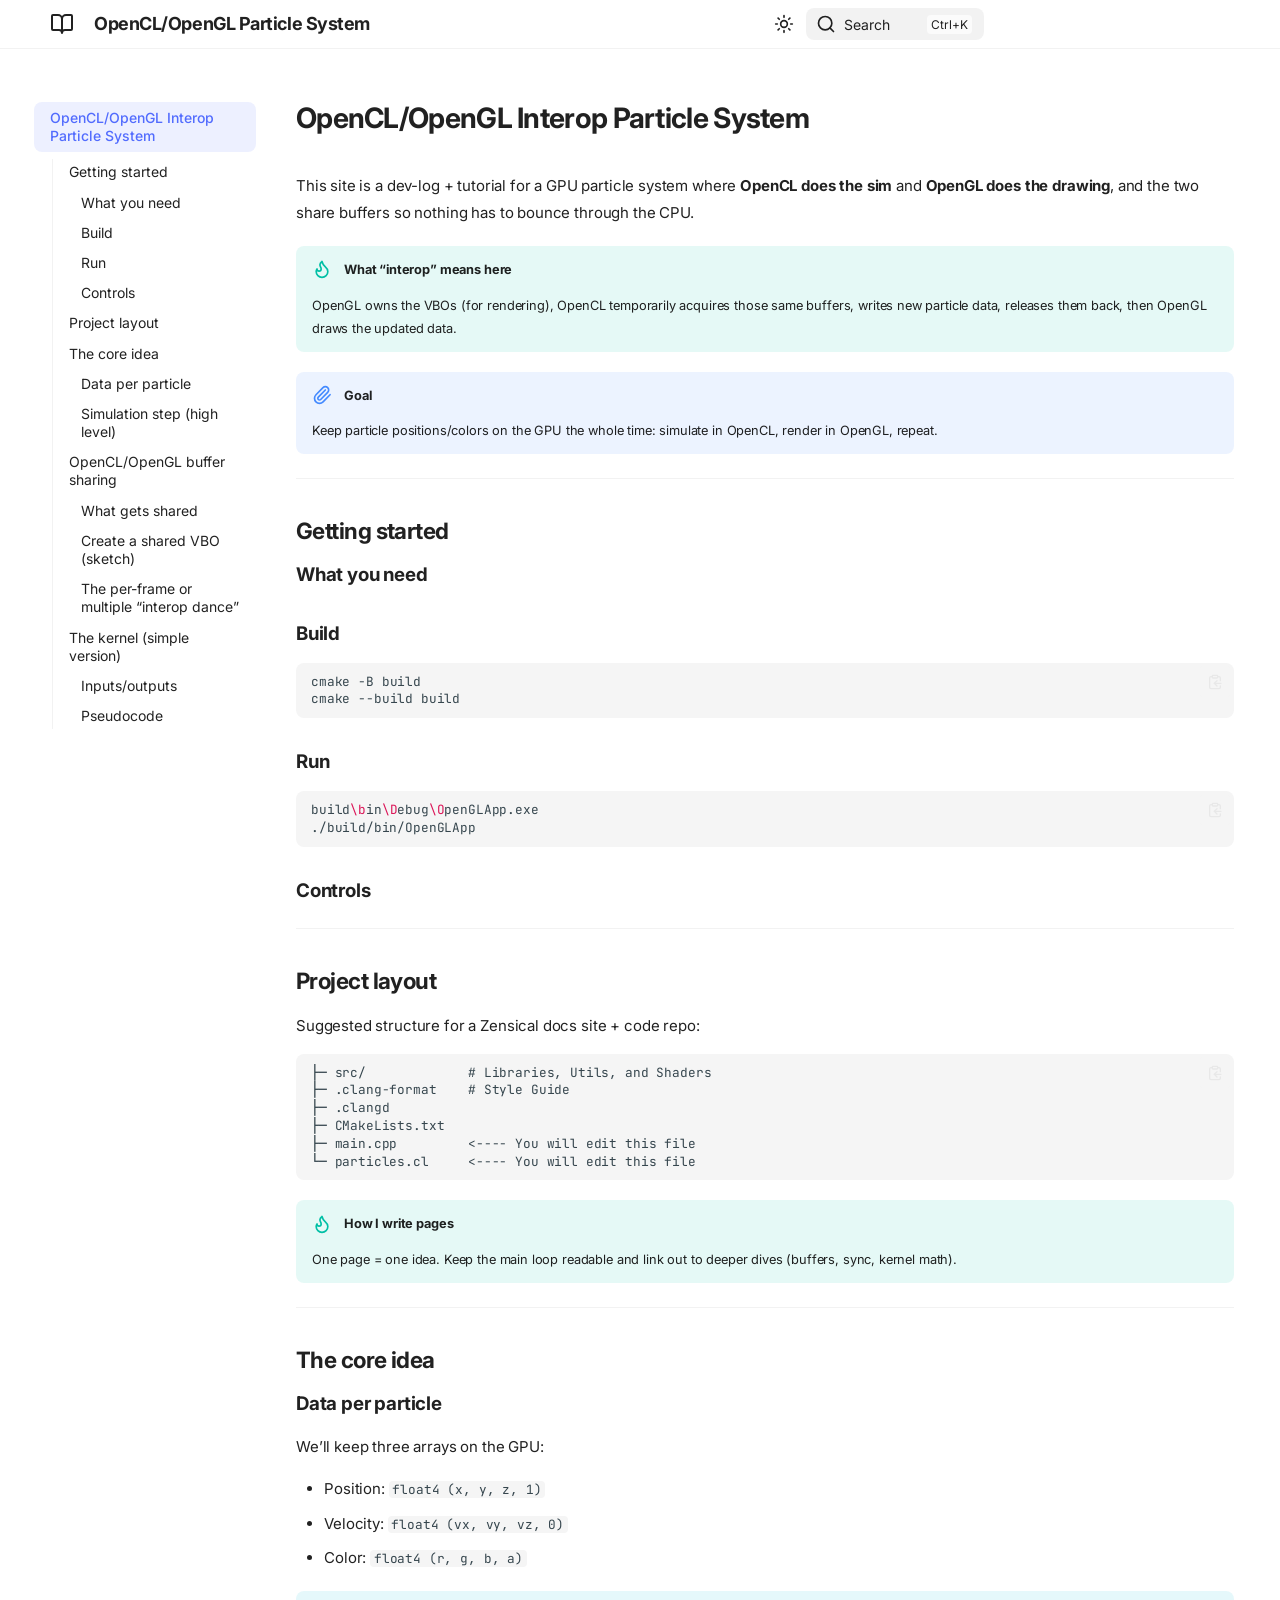
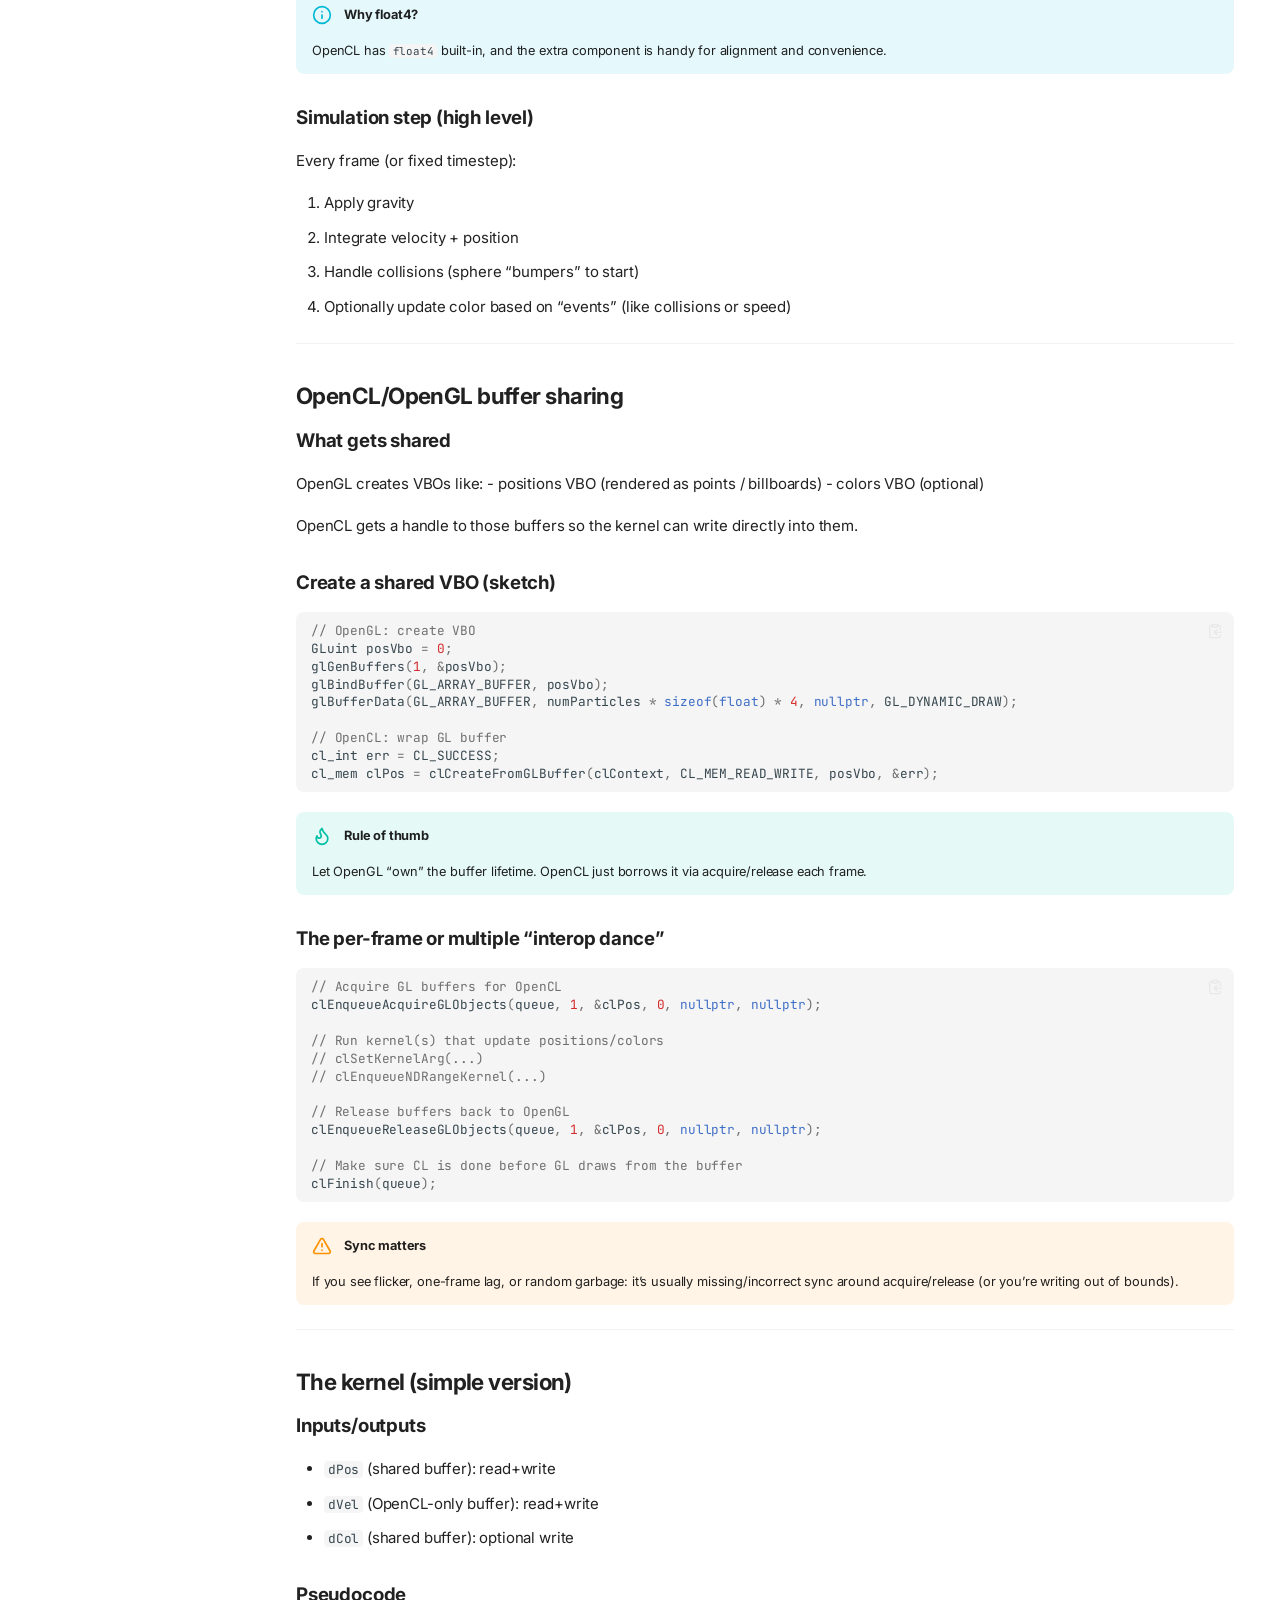
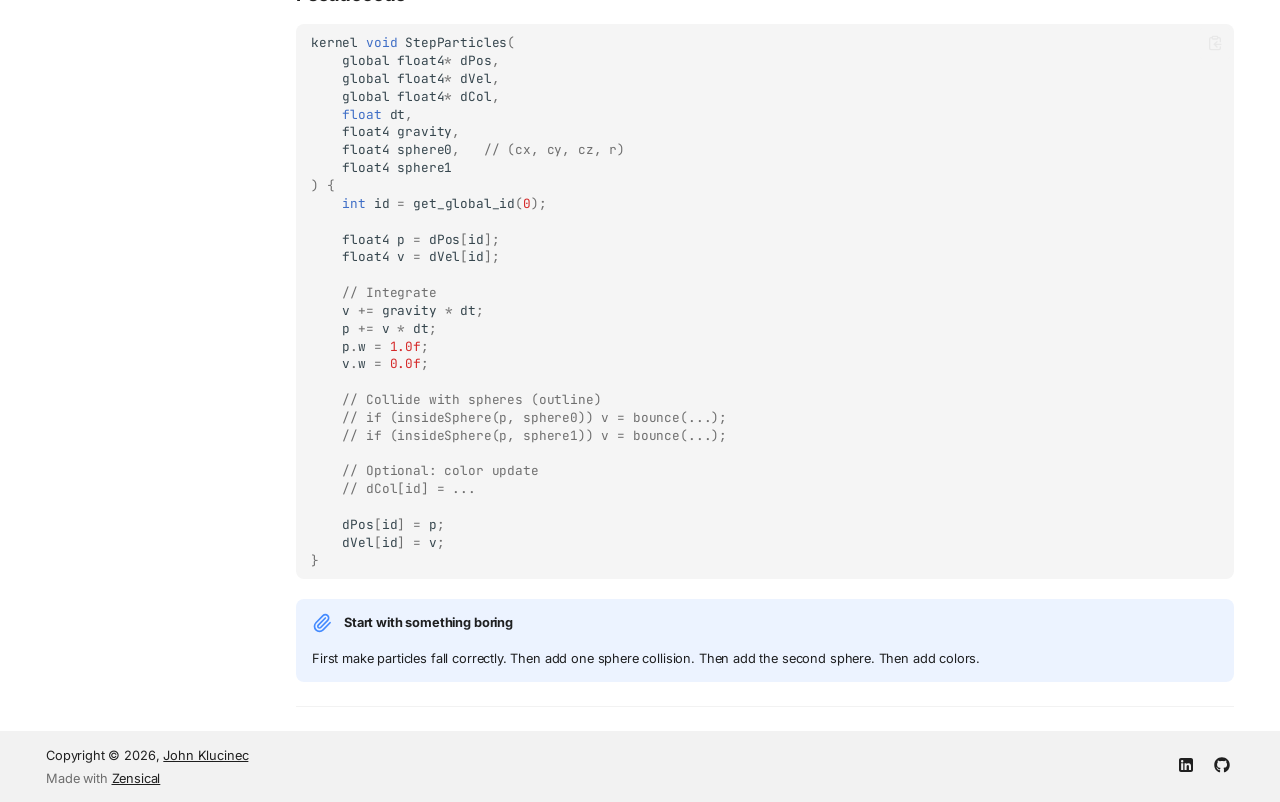
==== tutorial/site/index.html @ 59c88343 "Initial commit" ====
<!doctype html>
<html lang="en" class="no-js">
  <head>
    
      <meta charset="utf-8">
      <meta name="viewport" content="width=device-width,initial-scale=1">
      
        <meta name="description" content="Notes + walkthrough for a particle system where OpenCL updates and OpenGL renders using shared GPU buffers (interop).">
      
      
        <meta name="author" content="John Klucinec">
      
      
        <link rel="canonical" href="/">
      
      
      
      
        
      
      
      <link rel="icon" href="assets/images/favicon.png">
      <meta name="generator" content="zensical-0.0.20">
    
    
      
        <title>OpenCL/OpenGL Interop Particle System - OpenCL/OpenGL Particle System</title>
      
    
    
      
        
      
      <link rel="stylesheet" href="assets/stylesheets/modern/main.d4922b3c.min.css">
      
        
          
        
        <link rel="stylesheet" href="assets/stylesheets/modern/palette.dfe2e883.min.css">
      
      


    
    
      
    
    
      
        
        
        <link rel="preconnect" href="https://fonts.gstatic.com" crossorigin>
        <link rel="stylesheet" href="https://fonts.googleapis.com/css?family=Inter:300,300i,400,400i,500,500i,700,700i%7CJetBrains+Mono:400,400i,700,700i&display=fallback">
        <style>:root{--md-text-font:"Inter";--md-code-font:"JetBrains Mono"}</style>
      
    
    
    <script>__md_scope=new URL(".",location),__md_hash=e=>[...e].reduce(((e,t)=>(e<<5)-e+t.charCodeAt(0)),0),__md_get=(e,t=localStorage,a=__md_scope)=>JSON.parse(t.getItem(a.pathname+"."+e)),__md_set=(e,t,a=localStorage,_=__md_scope)=>{try{a.setItem(_.pathname+"."+e,JSON.stringify(t))}catch(e){}},document.documentElement.setAttribute("data-platform",navigator.platform)</script>
    
      

    
    
  </head>
  
  
    
    
      
    
    
    
    
    <body dir="ltr" data-md-color-scheme="default" data-md-color-primary="indigo" data-md-color-accent="indigo">
  
    
    <input class="md-toggle" data-md-toggle="drawer" type="checkbox" id="__drawer" autocomplete="off">
    <input class="md-toggle" data-md-toggle="search" type="checkbox" id="__search" autocomplete="off">
    <label class="md-overlay" for="__drawer"></label>
    <div data-md-component="skip">
      
        
        <a href="#openclopengl-interop-particle-system" class="md-skip">
          Skip to content
        </a>
      
    </div>
    <div data-md-component="announce">
      
    </div>
    
    
      

  

<header class="md-header md-header--shadow" data-md-component="header">
  <nav class="md-header__inner md-grid" aria-label="Header">
    <a href="" title="OpenCL&#x2f;OpenGL Particle System" class="md-header__button md-logo" aria-label="OpenCL/OpenGL Particle System" data-md-component="logo">
      
  
  <svg xmlns="http://www.w3.org/2000/svg" fill="none" stroke="currentColor" stroke-linecap="round" stroke-linejoin="round" stroke-width="2" class="lucide lucide-book-open" viewBox="0 0 24 24"><path d="M12 7v14M3 18a1 1 0 0 1-1-1V4a1 1 0 0 1 1-1h5a4 4 0 0 1 4 4 4 4 0 0 1 4-4h5a1 1 0 0 1 1 1v13a1 1 0 0 1-1 1h-6a3 3 0 0 0-3 3 3 3 0 0 0-3-3z"/></svg>

    </a>
    <label class="md-header__button md-icon" for="__drawer">
      
      <svg xmlns="http://www.w3.org/2000/svg" fill="none" stroke="currentColor" stroke-linecap="round" stroke-linejoin="round" stroke-width="2" class="lucide lucide-menu" viewBox="0 0 24 24"><path d="M4 5h16M4 12h16M4 19h16"/></svg>
    </label>
    <div class="md-header__title" data-md-component="header-title">
      <div class="md-header__ellipsis">
        <div class="md-header__topic">
          <span class="md-ellipsis">
            OpenCL/OpenGL Particle System
          </span>
        </div>
        <div class="md-header__topic" data-md-component="header-topic">
          <span class="md-ellipsis">
            
              OpenCL/OpenGL Interop Particle System
            
          </span>
        </div>
      </div>
    </div>
    
      
        <form class="md-header__option" data-md-component="palette">
  
    
    
    
    <input class="md-option" data-md-color-media="(prefers-color-scheme: light)" data-md-color-scheme="default" data-md-color-primary="indigo" data-md-color-accent="indigo"  aria-label="Switch to dark mode"  type="radio" name="__palette" id="__palette_0">
    
      <label class="md-header__button md-icon" title="Switch to dark mode" for="__palette_1" hidden>
        <svg xmlns="http://www.w3.org/2000/svg" fill="none" stroke="currentColor" stroke-linecap="round" stroke-linejoin="round" stroke-width="2" class="lucide lucide-sun" viewBox="0 0 24 24"><circle cx="12" cy="12" r="4"/><path d="M12 2v2M12 20v2M4.93 4.93l1.41 1.41M17.66 17.66l1.41 1.41M2 12h2M20 12h2M6.34 17.66l-1.41 1.41M19.07 4.93l-1.41 1.41"/></svg>
      </label>
    
  
    
    
    
    <input class="md-option" data-md-color-media="(prefers-color-scheme: dark)" data-md-color-scheme="slate" data-md-color-primary="indigo" data-md-color-accent="indigo"  aria-label="Switch to light mode"  type="radio" name="__palette" id="__palette_1">
    
      <label class="md-header__button md-icon" title="Switch to light mode" for="__palette_0" hidden>
        <svg xmlns="http://www.w3.org/2000/svg" fill="none" stroke="currentColor" stroke-linecap="round" stroke-linejoin="round" stroke-width="2" class="lucide lucide-moon" viewBox="0 0 24 24"><path d="M20.985 12.486a9 9 0 1 1-9.473-9.472c.405-.022.617.46.402.803a6 6 0 0 0 8.268 8.268c.344-.215.825-.004.803.401"/></svg>
      </label>
    
  
</form>
      
    
    
      <script>var palette=__md_get("__palette");if(palette&&palette.color){if("(prefers-color-scheme)"===palette.color.media){var media=matchMedia("(prefers-color-scheme: light)"),input=document.querySelector(media.matches?"[data-md-color-media='(prefers-color-scheme: light)']":"[data-md-color-media='(prefers-color-scheme: dark)']");palette.color.media=input.getAttribute("data-md-color-media"),palette.color.scheme=input.getAttribute("data-md-color-scheme"),palette.color.primary=input.getAttribute("data-md-color-primary"),palette.color.accent=input.getAttribute("data-md-color-accent")}for(var[key,value]of Object.entries(palette.color))document.body.setAttribute("data-md-color-"+key,value)}</script>
    
    
    
      
      
        <label class="md-header__button md-icon" for="__search">
          
          <svg xmlns="http://www.w3.org/2000/svg" fill="none" stroke="currentColor" stroke-linecap="round" stroke-linejoin="round" stroke-width="2" class="lucide lucide-search" viewBox="0 0 24 24"><path d="m21 21-4.34-4.34"/><circle cx="11" cy="11" r="8"/></svg>
        </label>
        <div class="md-search" data-md-component="search" role="dialog" aria-label="Search">
  <button type="button" class="md-search__button">
    Search
  </button>
</div>
      
    
    <div class="md-header__source">
      
    </div>
  </nav>
  
</header>
    
    <div class="md-container" data-md-component="container">
      
      
        
          
        
      
      <main class="md-main" data-md-component="main">
        <div class="md-main__inner md-grid">
          
            
              
              <div class="md-sidebar md-sidebar--primary" data-md-component="sidebar" data-md-type="navigation" >
                <div class="md-sidebar__scrollwrap">
                  <div class="md-sidebar__inner">
                    



  

<nav class="md-nav md-nav--primary md-nav--integrated" aria-label="Navigation" data-md-level="0">
  <label class="md-nav__title" for="__drawer">
    <a href="" title="OpenCL&#x2f;OpenGL Particle System" class="md-nav__button md-logo" aria-label="OpenCL/OpenGL Particle System" data-md-component="logo">
      
  
  <svg xmlns="http://www.w3.org/2000/svg" fill="none" stroke="currentColor" stroke-linecap="round" stroke-linejoin="round" stroke-width="2" class="lucide lucide-book-open" viewBox="0 0 24 24"><path d="M12 7v14M3 18a1 1 0 0 1-1-1V4a1 1 0 0 1 1-1h5a4 4 0 0 1 4 4 4 4 0 0 1 4-4h5a1 1 0 0 1 1 1v13a1 1 0 0 1-1 1h-6a3 3 0 0 0-3 3 3 3 0 0 0-3-3z"/></svg>

    </a>
    OpenCL/OpenGL Particle System
  </label>
  
  <ul class="md-nav__list" data-md-scrollfix>
    
      
      
  
  
    
  
  
  
    <li class="md-nav__item md-nav__item--active">
      
      <input class="md-nav__toggle md-toggle" type="checkbox" id="__toc">
      
      
        
      
      
        <label class="md-nav__link md-nav__link--active" for="__toc">
          
  
  
  <span class="md-ellipsis">
    
  
    OpenCL/OpenGL Interop Particle System
  

    
  </span>
  
  

          <span class="md-nav__icon md-icon"></span>
        </label>
      
      <a href="" class="md-nav__link md-nav__link--active">
        
  
  
  <span class="md-ellipsis">
    
  
    OpenCL/OpenGL Interop Particle System
  

    
  </span>
  
  

      </a>
      
        


<nav class="md-nav md-nav--secondary" aria-label="On this page">
  
  
  
    
  
  
    <label class="md-nav__title" for="__toc">
      <span class="md-nav__icon md-icon"></span>
      On this page
    </label>
    <ul class="md-nav__list" data-md-component="toc" data-md-scrollfix>
      
        <li class="md-nav__item">
  <a href="#getting-started" class="md-nav__link">
    <span class="md-ellipsis">
      
        Getting started
      
    </span>
  </a>
  
    <nav class="md-nav" aria-label="Getting started">
      <ul class="md-nav__list">
        
          <li class="md-nav__item">
  <a href="#what-you-need" class="md-nav__link">
    <span class="md-ellipsis">
      
        What you need
      
    </span>
  </a>
  
</li>
        
          <li class="md-nav__item">
  <a href="#build" class="md-nav__link">
    <span class="md-ellipsis">
      
        Build
      
    </span>
  </a>
  
</li>
        
          <li class="md-nav__item">
  <a href="#run" class="md-nav__link">
    <span class="md-ellipsis">
      
        Run
      
    </span>
  </a>
  
</li>
        
          <li class="md-nav__item">
  <a href="#controls" class="md-nav__link">
    <span class="md-ellipsis">
      
        Controls
      
    </span>
  </a>
  
</li>
        
      </ul>
    </nav>
  
</li>
      
        <li class="md-nav__item">
  <a href="#project-layout" class="md-nav__link">
    <span class="md-ellipsis">
      
        Project layout
      
    </span>
  </a>
  
</li>
      
        <li class="md-nav__item">
  <a href="#the-core-idea" class="md-nav__link">
    <span class="md-ellipsis">
      
        The core idea
      
    </span>
  </a>
  
    <nav class="md-nav" aria-label="The core idea">
      <ul class="md-nav__list">
        
          <li class="md-nav__item">
  <a href="#data-per-particle" class="md-nav__link">
    <span class="md-ellipsis">
      
        Data per particle
      
    </span>
  </a>
  
</li>
        
          <li class="md-nav__item">
  <a href="#simulation-step-high-level" class="md-nav__link">
    <span class="md-ellipsis">
      
        Simulation step (high level)
      
    </span>
  </a>
  
</li>
        
      </ul>
    </nav>
  
</li>
      
        <li class="md-nav__item">
  <a href="#openclopengl-buffer-sharing" class="md-nav__link">
    <span class="md-ellipsis">
      
        OpenCL/OpenGL buffer sharing
      
    </span>
  </a>
  
    <nav class="md-nav" aria-label="OpenCL&#x2f;OpenGL buffer sharing">
      <ul class="md-nav__list">
        
          <li class="md-nav__item">
  <a href="#what-gets-shared" class="md-nav__link">
    <span class="md-ellipsis">
      
        What gets shared
      
    </span>
  </a>
  
</li>
        
          <li class="md-nav__item">
  <a href="#create-a-shared-vbo-sketch" class="md-nav__link">
    <span class="md-ellipsis">
      
        Create a shared VBO (sketch)
      
    </span>
  </a>
  
</li>
        
          <li class="md-nav__item">
  <a href="#the-per-frame-or-multiple-interop-dance" class="md-nav__link">
    <span class="md-ellipsis">
      
        The per-frame or multiple “interop dance”
      
    </span>
  </a>
  
</li>
        
      </ul>
    </nav>
  
</li>
      
        <li class="md-nav__item">
  <a href="#the-kernel-simple-version" class="md-nav__link">
    <span class="md-ellipsis">
      
        The kernel (simple version)
      
    </span>
  </a>
  
    <nav class="md-nav" aria-label="The kernel (simple version)">
      <ul class="md-nav__list">
        
          <li class="md-nav__item">
  <a href="#inputsoutputs" class="md-nav__link">
    <span class="md-ellipsis">
      
        Inputs/outputs
      
    </span>
  </a>
  
</li>
        
          <li class="md-nav__item">
  <a href="#pseudocode" class="md-nav__link">
    <span class="md-ellipsis">
      
        Pseudocode
      
    </span>
  </a>
  
</li>
        
      </ul>
    </nav>
  
</li>
      
    </ul>
  
</nav>
      
    </li>
  

    
  </ul>
</nav>
                  </div>
                </div>
              </div>
            
            
          
          
            <div class="md-content" data-md-component="content">
              
                



  


              
              <article class="md-content__inner md-typeset">
                
                  

<!-- This page uses Zensical front matter (--- ... ---) and admonitions (!!! tip, !!! note, etc.). [web:37][web:42] -->

<h1 id="openclopengl-interop-particle-system">OpenCL/OpenGL Interop Particle System</h1>
<p>This site is a dev-log + tutorial for a GPU particle system where <strong>OpenCL does the sim</strong> and <strong>OpenGL does the drawing</strong>, and the two share buffers so nothing has to bounce through the CPU.</p>
<div class="admonition tip">
<p class="admonition-title">What “interop” means here</p>
<p>OpenGL owns the VBOs (for rendering), OpenCL temporarily acquires those same buffers, writes new particle data, releases them back, then OpenGL draws the updated data.</p>
</div>
<div class="admonition note">
<p class="admonition-title">Goal</p>
<p>Keep particle positions/colors on the GPU the whole time: simulate in OpenCL, render in OpenGL, repeat.</p>
</div>
<hr />
<h2 id="getting-started">Getting started</h2>
<h3 id="what-you-need">What you need</h3>
<h3 id="build">Build</h3>
<div class="language-bash highlight"><pre><span></span><code>cmake<span class="w"> </span>-B<span class="w"> </span>build
cmake<span class="w"> </span>--build<span class="w"> </span>build
</code></pre></div>
<h3 id="run">Run</h3>
<div class="language-bash highlight"><pre><span></span><code>build<span class="se">\b</span>in<span class="se">\D</span>ebug<span class="se">\O</span>penGLApp.exe
./build/bin/OpenGLApp
</code></pre></div>
<h3 id="controls">Controls</h3>
<hr />
<h2 id="project-layout">Project layout</h2>
<p>Suggested structure for a Zensical docs site + code repo:</p>
<div class="language-text highlight"><pre><span></span><code>├─ src/             # Libraries, Utils, and Shaders
├─ .clang-format    # Style Guide
├─ .clangd              
├─ CMakeLists.txt
├─ main.cpp         &lt;---- You will edit this file
└─ particles.cl     &lt;---- You will edit this file   
</code></pre></div>
<div class="admonition tip">
<p class="admonition-title">How I write pages</p>
<p>One page = one idea. Keep the main loop readable and link out to deeper dives (buffers, sync, kernel math).</p>
</div>
<hr />
<h2 id="the-core-idea">The core idea</h2>
<h3 id="data-per-particle">Data per particle</h3>
<p>We’ll keep three arrays on the GPU:</p>
<ul>
<li>Position: <code>float4 (x, y, z, 1)</code></li>
<li>Velocity: <code>float4 (vx, vy, vz, 0)</code></li>
<li>Color: <code>float4 (r, g, b, a)</code></li>
</ul>
<div class="admonition info">
<p class="admonition-title">Why float4?</p>
<p>OpenCL has <code>float4</code> built-in, and the extra component is handy for alignment and convenience.</p>
</div>
<h3 id="simulation-step-high-level">Simulation step (high level)</h3>
<p>Every frame (or fixed timestep):</p>
<ol>
<li>Apply gravity</li>
<li>Integrate velocity + position</li>
<li>Handle collisions (sphere “bumpers” to start)</li>
<li>Optionally update color based on “events” (like collisions or speed)</li>
</ol>
<hr />
<h2 id="openclopengl-buffer-sharing">OpenCL/OpenGL buffer sharing</h2>
<h3 id="what-gets-shared">What gets shared</h3>
<p>OpenGL creates VBOs like:
- positions VBO (rendered as points / billboards)
- colors VBO (optional)</p>
<p>OpenCL gets a handle to those buffers so the kernel can write directly into them.</p>
<h3 id="create-a-shared-vbo-sketch">Create a shared VBO (sketch)</h3>
<div class="language-cpp highlight"><pre><span></span><code><span class="c1">// OpenGL: create VBO</span>
<span class="n">GLuint</span><span class="w"> </span><span class="n">posVbo</span><span class="w"> </span><span class="o">=</span><span class="w"> </span><span class="mi">0</span><span class="p">;</span>
<span class="n">glGenBuffers</span><span class="p">(</span><span class="mi">1</span><span class="p">,</span><span class="w"> </span><span class="o">&amp;</span><span class="n">posVbo</span><span class="p">);</span>
<span class="n">glBindBuffer</span><span class="p">(</span><span class="n">GL_ARRAY_BUFFER</span><span class="p">,</span><span class="w"> </span><span class="n">posVbo</span><span class="p">);</span>
<span class="n">glBufferData</span><span class="p">(</span><span class="n">GL_ARRAY_BUFFER</span><span class="p">,</span><span class="w"> </span><span class="n">numParticles</span><span class="w"> </span><span class="o">*</span><span class="w"> </span><span class="k">sizeof</span><span class="p">(</span><span class="kt">float</span><span class="p">)</span><span class="w"> </span><span class="o">*</span><span class="w"> </span><span class="mi">4</span><span class="p">,</span><span class="w"> </span><span class="k">nullptr</span><span class="p">,</span><span class="w"> </span><span class="n">GL_DYNAMIC_DRAW</span><span class="p">);</span>

<span class="c1">// OpenCL: wrap GL buffer</span>
<span class="n">cl_int</span><span class="w"> </span><span class="n">err</span><span class="w"> </span><span class="o">=</span><span class="w"> </span><span class="n">CL_SUCCESS</span><span class="p">;</span>
<span class="n">cl_mem</span><span class="w"> </span><span class="n">clPos</span><span class="w"> </span><span class="o">=</span><span class="w"> </span><span class="n">clCreateFromGLBuffer</span><span class="p">(</span><span class="n">clContext</span><span class="p">,</span><span class="w"> </span><span class="n">CL_MEM_READ_WRITE</span><span class="p">,</span><span class="w"> </span><span class="n">posVbo</span><span class="p">,</span><span class="w"> </span><span class="o">&amp;</span><span class="n">err</span><span class="p">);</span>
</code></pre></div>
<div class="admonition tip">
<p class="admonition-title">Rule of thumb</p>
<p>Let OpenGL “own” the buffer lifetime. OpenCL just borrows it via acquire/release each frame.</p>
</div>
<h3 id="the-per-frame-or-multiple-interop-dance">The per-frame or multiple “interop dance”</h3>
<div class="language-cpp highlight"><pre><span></span><code><span class="c1">// Acquire GL buffers for OpenCL</span>
<span class="n">clEnqueueAcquireGLObjects</span><span class="p">(</span><span class="n">queue</span><span class="p">,</span><span class="w"> </span><span class="mi">1</span><span class="p">,</span><span class="w"> </span><span class="o">&amp;</span><span class="n">clPos</span><span class="p">,</span><span class="w"> </span><span class="mi">0</span><span class="p">,</span><span class="w"> </span><span class="k">nullptr</span><span class="p">,</span><span class="w"> </span><span class="k">nullptr</span><span class="p">);</span>

<span class="c1">// Run kernel(s) that update positions/colors</span>
<span class="c1">// clSetKernelArg(...)</span>
<span class="c1">// clEnqueueNDRangeKernel(...)</span>

<span class="c1">// Release buffers back to OpenGL</span>
<span class="n">clEnqueueReleaseGLObjects</span><span class="p">(</span><span class="n">queue</span><span class="p">,</span><span class="w"> </span><span class="mi">1</span><span class="p">,</span><span class="w"> </span><span class="o">&amp;</span><span class="n">clPos</span><span class="p">,</span><span class="w"> </span><span class="mi">0</span><span class="p">,</span><span class="w"> </span><span class="k">nullptr</span><span class="p">,</span><span class="w"> </span><span class="k">nullptr</span><span class="p">);</span>

<span class="c1">// Make sure CL is done before GL draws from the buffer</span>
<span class="n">clFinish</span><span class="p">(</span><span class="n">queue</span><span class="p">);</span>
</code></pre></div>
<div class="admonition warning">
<p class="admonition-title">Sync matters</p>
<p>If you see flicker, one-frame lag, or random garbage: it’s usually missing/incorrect sync around acquire/release (or you’re writing out of bounds).</p>
</div>
<hr />
<h2 id="the-kernel-simple-version">The kernel (simple version)</h2>
<h3 id="inputsoutputs">Inputs/outputs</h3>
<ul>
<li><code>dPos</code> (shared buffer): read+write</li>
<li><code>dVel</code> (OpenCL-only buffer): read+write</li>
<li><code>dCol</code> (shared buffer): optional write</li>
</ul>
<h3 id="pseudocode">Pseudocode</h3>
<div class="language-c highlight"><pre><span></span><code><span class="n">kernel</span><span class="w"> </span><span class="kt">void</span><span class="w"> </span><span class="n">StepParticles</span><span class="p">(</span>
<span class="w">    </span><span class="n">global</span><span class="w"> </span><span class="n">float4</span><span class="o">*</span><span class="w"> </span><span class="n">dPos</span><span class="p">,</span>
<span class="w">    </span><span class="n">global</span><span class="w"> </span><span class="n">float4</span><span class="o">*</span><span class="w"> </span><span class="n">dVel</span><span class="p">,</span>
<span class="w">    </span><span class="n">global</span><span class="w"> </span><span class="n">float4</span><span class="o">*</span><span class="w"> </span><span class="n">dCol</span><span class="p">,</span>
<span class="w">    </span><span class="kt">float</span><span class="w"> </span><span class="n">dt</span><span class="p">,</span>
<span class="w">    </span><span class="n">float4</span><span class="w"> </span><span class="n">gravity</span><span class="p">,</span>
<span class="w">    </span><span class="n">float4</span><span class="w"> </span><span class="n">sphere0</span><span class="p">,</span><span class="w">   </span><span class="c1">// (cx, cy, cz, r)</span>
<span class="w">    </span><span class="n">float4</span><span class="w"> </span><span class="n">sphere1</span>
<span class="p">)</span><span class="w"> </span><span class="p">{</span>
<span class="w">    </span><span class="kt">int</span><span class="w"> </span><span class="n">id</span><span class="w"> </span><span class="o">=</span><span class="w"> </span><span class="n">get_global_id</span><span class="p">(</span><span class="mi">0</span><span class="p">);</span>

<span class="w">    </span><span class="n">float4</span><span class="w"> </span><span class="n">p</span><span class="w"> </span><span class="o">=</span><span class="w"> </span><span class="n">dPos</span><span class="p">[</span><span class="n">id</span><span class="p">];</span>
<span class="w">    </span><span class="n">float4</span><span class="w"> </span><span class="n">v</span><span class="w"> </span><span class="o">=</span><span class="w"> </span><span class="n">dVel</span><span class="p">[</span><span class="n">id</span><span class="p">];</span>

<span class="w">    </span><span class="c1">// Integrate</span>
<span class="w">    </span><span class="n">v</span><span class="w"> </span><span class="o">+=</span><span class="w"> </span><span class="n">gravity</span><span class="w"> </span><span class="o">*</span><span class="w"> </span><span class="n">dt</span><span class="p">;</span>
<span class="w">    </span><span class="n">p</span><span class="w"> </span><span class="o">+=</span><span class="w"> </span><span class="n">v</span><span class="w"> </span><span class="o">*</span><span class="w"> </span><span class="n">dt</span><span class="p">;</span>
<span class="w">    </span><span class="n">p</span><span class="p">.</span><span class="n">w</span><span class="w"> </span><span class="o">=</span><span class="w"> </span><span class="mf">1.0f</span><span class="p">;</span>
<span class="w">    </span><span class="n">v</span><span class="p">.</span><span class="n">w</span><span class="w"> </span><span class="o">=</span><span class="w"> </span><span class="mf">0.0f</span><span class="p">;</span>

<span class="w">    </span><span class="c1">// Collide with spheres (outline)</span>
<span class="w">    </span><span class="c1">// if (insideSphere(p, sphere0)) v = bounce(...);</span>
<span class="w">    </span><span class="c1">// if (insideSphere(p, sphere1)) v = bounce(...);</span>

<span class="w">    </span><span class="c1">// Optional: color update</span>
<span class="w">    </span><span class="c1">// dCol[id] = ...</span>

<span class="w">    </span><span class="n">dPos</span><span class="p">[</span><span class="n">id</span><span class="p">]</span><span class="w"> </span><span class="o">=</span><span class="w"> </span><span class="n">p</span><span class="p">;</span>
<span class="w">    </span><span class="n">dVel</span><span class="p">[</span><span class="n">id</span><span class="p">]</span><span class="w"> </span><span class="o">=</span><span class="w"> </span><span class="n">v</span><span class="p">;</span>
<span class="p">}</span>
</code></pre></div>
<div class="admonition note">
<p class="admonition-title">Start with something boring</p>
<p>First make particles fall correctly. Then add one sphere collision. Then add the second sphere. Then add colors.</p>
</div>
<hr />









  
  






                
              </article>
            </div>
          
          
  <script>var tabs=__md_get("__tabs");if(Array.isArray(tabs))e:for(var set of document.querySelectorAll(".tabbed-set")){var labels=set.querySelector(".tabbed-labels");for(var tab of tabs)for(var label of labels.getElementsByTagName("label"))if(label.innerText.trim()===tab){var input=document.getElementById(label.htmlFor);input.checked=!0;continue e}}</script>

<script>var target=document.getElementById(location.hash.slice(1));target&&target.name&&(target.checked=target.name.startsWith("__tabbed_"))</script>
        </div>
        
          <button type="button" class="md-top md-icon" data-md-component="top" hidden>
  
  <svg xmlns="http://www.w3.org/2000/svg" fill="none" stroke="currentColor" stroke-linecap="round" stroke-linejoin="round" stroke-width="2" class="lucide lucide-circle-arrow-up" viewBox="0 0 24 24"><circle cx="12" cy="12" r="10"/><path d="m16 12-4-4-4 4M12 16V8"/></svg>
  Back to top
</button>
        
      </main>
      
        <footer class="md-footer">
  
    
  
  <div class="md-footer-meta md-typeset">
    <div class="md-footer-meta__inner md-grid">
      <div class="md-copyright">
  
    <div class="md-copyright__highlight">
      Copyright &copy; 2026, <a href="https://www.linkedin.com/in/john-klucinec/">John Klucinec</a>

    </div>
  
  
    Made with
    <a href="https://zensical.org/" target="_blank" rel="noopener">
      Zensical
    </a>
  
</div>
      
        
<div class="md-social">
  
    
    
    
    
      
      
    
    <a href="https://www.linkedin.com/in/john-klucinec/" target="_blank" rel="noopener" title="www.linkedin.com" class="md-social__link">
      <svg xmlns="http://www.w3.org/2000/svg" viewBox="0 0 448 512"><!--! Font Awesome Free 7.1.0 by @fontawesome - https://fontawesome.com License - https://fontawesome.com/license/free (Icons: CC BY 4.0, Fonts: SIL OFL 1.1, Code: MIT License) Copyright 2025 Fonticons, Inc.--><path fill="currentColor" d="M64 32C28.7 32 0 60.7 0 96v320c0 35.3 28.7 64 64 64h320c35.3 0 64-28.7 64-64V96c0-35.3-28.7-64-64-64zm5 170.2h66.5V416H69zm71.7-67.7a38.5 38.5 0 1 1-77 0 38.5 38.5 0 1 1 77 0M317.9 416V312c0-24.8-.5-56.7-34.5-56.7-34.6 0-39.9 27-39.9 54.9V416h-66.4V202.2h63.7v29.2h.9c8.9-16.8 30.6-34.5 62.9-34.5 67.2 0 79.7 44.3 79.7 101.9V416z"/></svg>
    </a>
  
    
    
    
    
      
      
    
    <a href="https://johnklucinec.vercel.app/" target="_blank" rel="noopener" title="johnklucinec.vercel.app" class="md-social__link">
      <svg xmlns="http://www.w3.org/2000/svg" viewBox="0 0 512 512"><!--! Font Awesome Free 7.1.0 by @fontawesome - https://fontawesome.com License - https://fontawesome.com/license/free (Icons: CC BY 4.0, Fonts: SIL OFL 1.1, Code: MIT License) Copyright 2025 Fonticons, Inc.--><path fill="currentColor" d="M173.9 397.4c0 2-2.3 3.6-5.2 3.6-3.3.3-5.6-1.3-5.6-3.6 0-2 2.3-3.6 5.2-3.6 3-.3 5.6 1.3 5.6 3.6m-31.1-4.5c-.7 2 1.3 4.3 4.3 4.9 2.6 1 5.6 0 6.2-2s-1.3-4.3-4.3-5.2c-2.6-.7-5.5.3-6.2 2.3m44.2-1.7c-2.9.7-4.9 2.6-4.6 4.9.3 2 2.9 3.3 5.9 2.6 2.9-.7 4.9-2.6 4.6-4.6-.3-1.9-3-3.2-5.9-2.9M252.8 8C114.1 8 8 113.3 8 252c0 110.9 69.8 205.8 169.5 239.2 12.8 2.3 17.3-5.6 17.3-12.1 0-6.2-.3-40.4-.3-61.4 0 0-70 15-84.7-29.8 0 0-11.4-29.1-27.8-36.6 0 0-22.9-15.7 1.6-15.4 0 0 24.9 2 38.6 25.8 21.9 38.6 58.6 27.5 72.9 20.9 2.3-16 8.8-27.1 16-33.7-55.9-6.2-112.3-14.3-112.3-110.5 0-27.5 7.6-41.3 23.6-58.9-2.6-6.5-11.1-33.3 2.6-67.9 20.9-6.5 69 27 69 27 20-5.6 41.5-8.5 62.8-8.5s42.8 2.9 62.8 8.5c0 0 48.1-33.6 69-27 13.7 34.7 5.2 61.4 2.6 67.9 16 17.7 25.8 31.5 25.8 58.9 0 96.5-58.9 104.2-114.8 110.5 9.2 7.9 17 22.9 17 46.4 0 33.7-.3 75.4-.3 83.6 0 6.5 4.6 14.4 17.3 12.1C436.2 457.8 504 362.9 504 252 504 113.3 391.5 8 252.8 8M105.2 352.9c-1.3 1-1 3.3.7 5.2 1.6 1.6 3.9 2.3 5.2 1 1.3-1 1-3.3-.7-5.2-1.6-1.6-3.9-2.3-5.2-1m-10.8-8.1c-.7 1.3.3 2.9 2.3 3.9 1.6 1 3.6.7 4.3-.7.7-1.3-.3-2.9-2.3-3.9-2-.6-3.6-.3-4.3.7m32.4 35.6c-1.6 1.3-1 4.3 1.3 6.2 2.3 2.3 5.2 2.6 6.5 1 1.3-1.3.7-4.3-1.3-6.2-2.2-2.3-5.2-2.6-6.5-1m-11.4-14.7c-1.6 1-1.6 3.6 0 5.9s4.3 3.3 5.6 2.3c1.6-1.3 1.6-3.9 0-6.2-1.4-2.3-4-3.3-5.6-2"/></svg>
    </a>
  
</div>
      
    </div>
  </div>
</footer>
      
    </div>
    <div class="md-dialog" data-md-component="dialog">
      <div class="md-dialog__inner md-typeset"></div>
    </div>
    
    
    
      
      
      
      <script id="__config" type="application/json">{"annotate":null,"base":".","features":["announce.dismiss","content.code.annotate","content.code.copy","content.code.select","content.footnote.tooltips","content.tabs.link","content.tooltips","navigation.footer","navigation.indexes","navigation.instant","navigation.instant.prefetch","navigation.path","navigation.sections","navigation.top","navigation.tracking","search.highlight","toc.integrate"],"search":"assets/javascripts/workers/search.e2d2d235.min.js","tags":null,"translations":{"clipboard.copied":"Copied to clipboard","clipboard.copy":"Copy to clipboard","search.result.more.one":"1 more on this page","search.result.more.other":"# more on this page","search.result.none":"No matching documents","search.result.one":"1 matching document","search.result.other":"# matching documents","search.result.placeholder":"Type to start searching","search.result.term.missing":"Missing","select.version":"Select version"},"version":null}</script>
    
    
      <script src="assets/javascripts/bundle.8ffeb9c9.min.js"></script>
      
    
  </body>
</html>
---- tutorial/site/assets/stylesheets/modern/main.d4922b3c.min.css ----
@charset "UTF-8";html{-webkit-text-size-adjust:none;-moz-text-size-adjust:none;text-size-adjust:none;box-sizing:border-box}*,:after,:before{box-sizing:inherit}@media (prefers-reduced-motion){*,:after,:before{transition:none!important}}body{margin:0}a,button,input,label{-webkit-tap-highlight-color:transparent}a{color:inherit;text-decoration:none}hr{border:0;box-sizing:initial;display:block;height:.05rem;overflow:visible;padding:0}small{font-size:80%}sub,sup{line-height:1em}img{border-style:none}table{border-collapse:initial;border-spacing:0}td,th{font-weight:400;vertical-align:top}button{background:#0000;border:0;font-family:inherit;font-size:inherit;margin:0;padding:0}input{border:0;outline:none}:root{--md-primary-fg-color:#4051b5;--md-primary-fg-color--light:#5d6cc0;--md-primary-fg-color--dark:#303fa1;--md-primary-bg-color:#fff;--md-primary-bg-color--light:#ffffffb3;--md-accent-fg-color:#526cfe;--md-accent-fg-color--transparent:#526cfe1a;--md-accent-bg-color:#fff;--md-accent-bg-color--light:#ffffffb3}[data-md-color-scheme=default]{color-scheme:light}[data-md-color-scheme=default] img[src$="#gh-dark-mode-only"],[data-md-color-scheme=default] img[src$="#only-dark"]{display:none}:root,[data-md-color-scheme=default]{--md-hue:225deg;--md-default-fg-color:#000000de;--md-default-fg-color--light:#0000008c;--md-default-fg-color--lighter:#00000052;--md-default-fg-color--lightest:#0000000d;--md-default-bg-color:#fff;--md-default-bg-color--light:#ffffffb3;--md-default-bg-color--lighter:#ffffff4d;--md-default-bg-color--lightest:#ffffff1f;--md-code-fg-color:#36464e;--md-code-bg-color:#f5f5f5;--md-code-bg-color--light:#f5f5f5b3;--md-code-bg-color--lighter:#f5f5f54d;--md-code-hl-color:#4287ff;--md-code-hl-color--light:#4287ff1a;--md-code-hl-number-color:#d52a2a;--md-code-hl-special-color:#db1457;--md-code-hl-function-color:#a846b9;--md-code-hl-constant-color:#6e59d9;--md-code-hl-keyword-color:#3f6ec6;--md-code-hl-string-color:#1c7d4d;--md-code-hl-name-color:var(--md-code-fg-color);--md-code-hl-operator-color:var(--md-default-fg-color--light);--md-code-hl-punctuation-color:var(--md-default-fg-color--light);--md-code-hl-comment-color:var(--md-default-fg-color--light);--md-code-hl-generic-color:var(--md-default-fg-color--light);--md-code-hl-variable-color:var(--md-default-fg-color--light);--md-typeset-color:var(--md-default-fg-color);--md-typeset-a-color:var(--md-primary-fg-color);--md-typeset-del-color:#f5503d26;--md-typeset-ins-color:#0bd57026;--md-typeset-kbd-color:#fafafa;--md-typeset-kbd-accent-color:#fff;--md-typeset-kbd-border-color:#b8b8b8;--md-typeset-mark-color:#ffff0080;--md-typeset-table-color:#0000001f;--md-typeset-table-color--light:rgba(0,0,0,.035);--md-admonition-fg-color:var(--md-default-fg-color);--md-admonition-bg-color:var(--md-default-bg-color);--md-warning-fg-color:#000000de;--md-warning-bg-color:#ff9;--md-shadow-z1:0 0.2rem 0.5rem #0000000d,0 0 0.05rem #0000001a;--md-shadow-z2:0 0.2rem 0.5rem #0000001a,0 0 0.05rem #00000040;--md-shadow-z3:0 0.2rem 0.5rem #0003,0 0 0.05rem #00000059;--color-foreground:0 0 0;--color-background:255 255 255;--color-background-subtle:240 240 240;--color-backdrop:255 255 255}.md-icon svg{fill:currentcolor;display:block;height:1.2rem;width:1.2rem}.md-icon svg.lucide{fill:#0000;stroke:currentcolor}body{-webkit-font-smoothing:antialiased;-moz-osx-font-smoothing:grayscale;--md-text-font-family:var(--md-text-font,_),-apple-system,BlinkMacSystemFont,Helvetica,Arial,sans-serif;--md-code-font-family:var(--md-code-font,_),SFMono-Regular,Consolas,Menlo,monospace}aside,body,input{font-feature-settings:"kern","liga";color:var(--md-typeset-color);font-family:var(--md-text-font-family)}code,kbd,pre{font-feature-settings:"kern";font-family:var(--md-code-font-family)}:root{--md-typeset-table-sort-icon:url('data:image/svg+xml;charset=utf-8,<svg xmlns="http://www.w3.org/2000/svg" fill="none" stroke="currentColor" stroke-linecap="round" stroke-linejoin="round" stroke-width="2" class="lucide lucide-arrow-down-up" viewBox="0 0 24 24"><path d="m3 16 4 4 4-4m-4 4V4m14 4-4-4-4 4m4-4v16"/></svg>');--md-typeset-table-sort-icon--asc:url('data:image/svg+xml;charset=utf-8,<svg xmlns="http://www.w3.org/2000/svg" fill="none" stroke="currentColor" stroke-linecap="round" stroke-linejoin="round" stroke-width="2" class="lucide lucide-arrow-down-narrow-wide" viewBox="0 0 24 24"><path d="m3 16 4 4 4-4m-4 4V4m4 0h4m-4 4h7m-7 4h10"/></svg>');--md-typeset-table-sort-icon--desc:url('data:image/svg+xml;charset=utf-8,<svg xmlns="http://www.w3.org/2000/svg" fill="none" stroke="currentColor" stroke-linecap="round" stroke-linejoin="round" stroke-width="2" class="lucide lucide-arrow-up-narrow-wide" viewBox="0 0 24 24"><path d="m3 8 4-4 4 4M7 4v16m4-8h4m-4 4h7m-7 4h10"/></svg>');--md-typeset-preview-icon:url('data:image/svg+xml;charset=utf-8,<svg xmlns="http://www.w3.org/2000/svg" fill="none" stroke="currentColor" stroke-linecap="round" stroke-linejoin="round" stroke-width="2" class="lucide lucide-mouse-pointer-2" viewBox="0 0 24 24"><path d="M4.037 4.688a.495.495 0 0 1 .651-.651l16 6.5a.5.5 0 0 1-.063.947l-6.124 1.58a2 2 0 0 0-1.438 1.435l-1.579 6.126a.5.5 0 0 1-.947.063z"/></svg>')}.md-typeset{-webkit-print-color-adjust:exact;color-adjust:exact;font-size:.75rem;letter-spacing:-.01em;line-height:1.8;overflow-wrap:break-word}@media print{.md-typeset{font-size:.68rem}}.md-typeset blockquote,.md-typeset dl,.md-typeset figure,.md-typeset ol,.md-typeset pre,.md-typeset ul{margin-bottom:1em;margin-top:1em}.md-typeset h1{color:var(--md-default-fg-color);font-size:1.875em;line-height:1.3;margin:0 0 1.25em}.md-typeset h1,.md-typeset h2{font-weight:700;letter-spacing:-.025em}.md-typeset h2{font-size:1.5em;line-height:1.4;margin:1.6em 0 .64em}.md-typeset h3{font-size:1.25em;font-weight:700;letter-spacing:-.01em;line-height:1.5;margin:1.6em 0 .8em}.md-typeset h2+h3{margin-top:.8em}.md-typeset h4{font-weight:700;letter-spacing:-.01em;margin:1em 0}.md-typeset h5,.md-typeset h6{color:var(--md-default-fg-color--light);font-size:.8em;font-weight:700;letter-spacing:-.01em;margin:1.25em 0}.md-typeset h5{text-transform:uppercase}.md-typeset h5 code{text-transform:none}.md-typeset hr{border-bottom:.05rem solid var(--md-default-fg-color--lightest);display:flow-root;margin:1.5em 0}.md-typeset a{color:var(--md-typeset-a-color);text-decoration:underline;word-break:break-word}.md-typeset a,.md-typeset a:before{transition:color 125ms}.md-typeset a:focus,.md-typeset a:hover{color:var(--md-accent-fg-color)}.md-typeset a:focus code,.md-typeset a:hover code{background-color:var(--md-accent-fg-color--transparent);color:var(--md-accent-fg-color)}.md-typeset a code{color:var(--md-typeset-a-color)}.md-typeset a.focus-visible{outline-color:var(--md-accent-fg-color);outline-offset:.2rem}.md-typeset code,.md-typeset kbd,.md-typeset pre{color:var(--md-code-fg-color);direction:ltr;font-variant-ligatures:none;transition:background-color 125ms}@media print{.md-typeset code,.md-typeset kbd,.md-typeset pre{white-space:pre-wrap}}.md-typeset code{background-color:var(--md-code-bg-color);border-radius:.2rem;-webkit-box-decoration-break:clone;box-decoration-break:clone;font-size:.85em;padding:0 .2941176471em;transition:color 125ms,background-color 125ms;word-break:break-word}.md-typeset code:not(.focus-visible){-webkit-tap-highlight-color:transparent;outline:none}.md-typeset pre{display:flow-root;line-height:1.4;position:relative}.md-typeset pre>code{border-radius:.4rem;-webkit-box-decoration-break:slice;box-decoration-break:slice;box-shadow:none;display:block;margin:0;outline-color:var(--md-accent-fg-color);overflow:auto;padding:.7720588235em 1.1764705882em;scrollbar-color:var(--md-default-fg-color--lighter) #0000;scrollbar-width:thin;touch-action:auto;word-break:normal}.md-typeset pre>code:hover{scrollbar-color:var(--md-accent-fg-color) #0000}.md-typeset pre>code::-webkit-scrollbar{height:.2rem;width:.2rem}.md-typeset pre>code::-webkit-scrollbar-thumb{background-color:var(--md-default-fg-color--lighter)}.md-typeset pre>code::-webkit-scrollbar-thumb:hover{background-color:var(--md-accent-fg-color)}.md-typeset kbd{border-radius:.2rem;box-shadow:0 0 0 .05rem var(--md-typeset-kbd-border-color),0 .15rem 0 var(--md-typeset-kbd-border-color);color:var(--md-default-fg-color);display:inline-block;font-size:.75em;padding:0 .6666666667em;vertical-align:text-top;word-break:break-word}.md-typeset mark{background-color:var(--md-typeset-mark-color);-webkit-box-decoration-break:clone;box-decoration-break:clone;color:inherit;word-break:break-word}.md-typeset abbr{border-bottom:.05rem dotted var(--md-default-fg-color--light);cursor:help;text-decoration:none}.md-typeset [data-preview]{position:relative}[dir=ltr] .md-typeset [data-preview]:after{margin-left:.125em}[dir=rtl] .md-typeset [data-preview]:after{margin-right:.125em}.md-typeset [data-preview]:after{background-color:currentcolor;content:"";display:inline-block;height:.8em;-webkit-mask-image:var(--md-typeset-preview-icon);mask-image:var(--md-typeset-preview-icon);-webkit-mask-repeat:no-repeat;mask-repeat:no-repeat;-webkit-mask-size:contain;mask-size:contain;transition:background-color 125ms;vertical-align:text-top;width:.8em}.md-typeset small{opacity:.75}[dir=ltr] .md-typeset sub,[dir=ltr] .md-typeset sup{margin-left:.078125em}[dir=rtl] .md-typeset sub,[dir=rtl] .md-typeset sup{margin-right:.078125em}[dir=ltr] .md-typeset blockquote{padding-left:.6rem}[dir=rtl] .md-typeset blockquote{padding-right:.6rem}[dir=ltr] .md-typeset blockquote{border-left:.2rem solid var(--md-default-fg-color--lighter)}[dir=rtl] .md-typeset blockquote{border-right:.2rem solid var(--md-default-fg-color--lighter)}.md-typeset blockquote{color:var(--md-default-fg-color--light);margin-left:0;margin-right:0}.md-typeset ul{list-style-type:disc}.md-typeset ul[type]{list-style-type:revert-layer}[dir=ltr] .md-typeset ol,[dir=ltr] .md-typeset ul{margin-left:.625em}[dir=rtl] .md-typeset ol,[dir=rtl] .md-typeset ul{margin-right:.625em}.md-typeset ol,.md-typeset ul{padding:0}.md-typeset ol:not([hidden]),.md-typeset ul:not([hidden]){display:flow-root}.md-typeset ol ol,.md-typeset ul ol{list-style-type:lower-alpha}.md-typeset ol ol ol,.md-typeset ul ol ol{list-style-type:lower-roman}.md-typeset ol ol ol ol,.md-typeset ul ol ol ol{list-style-type:upper-alpha}.md-typeset ol ol ol ol ol,.md-typeset ul ol ol ol ol{list-style-type:upper-roman}.md-typeset ol[type],.md-typeset ul[type]{list-style-type:revert-layer}[dir=ltr] .md-typeset ol li,[dir=ltr] .md-typeset ul li{margin-left:1.25em}[dir=rtl] .md-typeset ol li,[dir=rtl] .md-typeset ul li{margin-right:1.25em}.md-typeset ol li,.md-typeset ul li{margin-bottom:.5em}.md-typeset ol li blockquote,.md-typeset ol li p,.md-typeset ul li blockquote,.md-typeset ul li p{margin:.5em 0}.md-typeset ol li:last-child,.md-typeset ul li:last-child{margin-bottom:0}[dir=ltr] .md-typeset ol li ol,[dir=ltr] .md-typeset ol li ul,[dir=ltr] .md-typeset ul li ol,[dir=ltr] .md-typeset ul li ul{margin-left:.625em}[dir=rtl] .md-typeset ol li ol,[dir=rtl] .md-typeset ol li ul,[dir=rtl] .md-typeset ul li ol,[dir=rtl] .md-typeset ul li ul{margin-right:.625em}.md-typeset ol li ol,.md-typeset ol li ul,.md-typeset ul li ol,.md-typeset ul li ul{margin-bottom:.5em;margin-top:.5em}[dir=ltr] .md-typeset dd{margin-left:1.875em}[dir=rtl] .md-typeset dd{margin-right:1.875em}.md-typeset dd{margin-bottom:1.5em;margin-top:1em}.md-typeset img,.md-typeset svg,.md-typeset video{height:auto;max-width:100%}.md-typeset img[align=left]{margin:1em 1em 1em 0}.md-typeset img[align=right]{margin:1em 0 1em 1em}.md-typeset img[align]:only-child{margin-top:0}.md-typeset figure{display:flow-root;margin:1em auto;max-width:100%;text-align:center;width:fit-content}.md-typeset figure img{display:block;margin:0 auto}.md-typeset figcaption{font-style:italic;margin:1em auto;max-width:24rem}.md-typeset iframe{max-width:100%}.md-typeset table:not([class]){background-color:var(--md-default-bg-color);border:.05rem solid var(--md-typeset-table-color);border-radius:.1rem;display:inline-block;font-size:.64rem;max-width:100%;overflow:auto;touch-action:auto}@media print{.md-typeset table:not([class]){display:table}}.md-typeset table:not([class])+*{margin-top:1.5em}.md-typeset table:not([class]) td>:first-child,.md-typeset table:not([class]) th>:first-child{margin-top:0}.md-typeset table:not([class]) td>:last-child,.md-typeset table:not([class]) th>:last-child{margin-bottom:0}.md-typeset table:not([class]) td:not([align]),.md-typeset table:not([class]) th:not([align]){text-align:left}[dir=rtl] .md-typeset table:not([class]) td:not([align]),[dir=rtl] .md-typeset table:not([class]) th:not([align]){text-align:right}.md-typeset table:not([class]) th{font-weight:700;min-width:5rem;padding:.9375em 1.25em;vertical-align:top}.md-typeset table:not([class]) td{border-top:.05rem solid var(--md-typeset-table-color);padding:.9375em 1.25em;vertical-align:top}.md-typeset table:not([class]) tbody tr{transition:background-color 125ms}.md-typeset table:not([class]) tbody tr:hover{background-color:var(--md-typeset-table-color--light);box-shadow:0 .05rem 0 var(--md-default-bg-color) inset}.md-typeset table:not([class]) a{word-break:normal}.md-typeset table th[role=columnheader]{cursor:pointer}[dir=ltr] .md-typeset table th[role=columnheader]:after{margin-left:.5em}[dir=rtl] .md-typeset table th[role=columnheader]:after{margin-right:.5em}.md-typeset table th[role=columnheader]:after{content:"";display:inline-block;height:1.2em;-webkit-mask-image:var(--md-typeset-table-sort-icon);mask-image:var(--md-typeset-table-sort-icon);-webkit-mask-repeat:no-repeat;mask-repeat:no-repeat;-webkit-mask-size:contain;mask-size:contain;transition:background-color 125ms;vertical-align:text-bottom;width:1.2em}.md-typeset table th[role=columnheader]:hover:after{background-color:var(--md-default-fg-color--lighter)}.md-typeset table th[role=columnheader][aria-sort=ascending]:after{background-color:var(--md-default-fg-color--light);-webkit-mask-image:var(--md-typeset-table-sort-icon--asc);mask-image:var(--md-typeset-table-sort-icon--asc)}.md-typeset table th[role=columnheader][aria-sort=descending]:after{background-color:var(--md-default-fg-color--light);-webkit-mask-image:var(--md-typeset-table-sort-icon--desc);mask-image:var(--md-typeset-table-sort-icon--desc)}.md-typeset__scrollwrap{margin:1em -.8rem;overflow-x:auto;touch-action:auto}.md-typeset__table{display:inline-block;margin-bottom:.5em;padding:0 .8rem}@media print{.md-typeset__table{display:block}}html .md-typeset__table table{display:table;margin:0;overflow:hidden;width:100%}@media screen and (max-width:44.984375em){.md-content__inner>pre{margin:1em -.8rem}.md-content__inner>pre code{border-radius:0}}.md-banner{background-color:var(--md-accent-fg-color--transparent);color:var(--md-default-fg-color);overflow:auto}@media print{.md-banner{display:none}}.md-banner--warning{background-color:var(--md-warning-bg-color);color:var(--md-warning-fg-color)}.md-banner__inner{font-size:.7rem;margin:.6rem auto;padding:0 .8rem}[dir=ltr] .md-banner__button{float:right}[dir=rtl] .md-banner__button{float:left}.md-banner__button{color:inherit;cursor:pointer;transition:opacity .25s}.no-js .md-banner__button{display:none}.md-banner__button:hover{opacity:.7}html{font-size:125%;height:100%;overflow-x:hidden}@media screen and (min-width:100em){html{font-size:137.5%}}@media screen and (min-width:125em){html{font-size:150%}}body{background-color:var(--md-default-bg-color);display:flex;flex-direction:column;font-size:.5rem;min-height:100%;position:relative;width:100%}@media print{body{display:block}}@media screen and (max-width:59.984375em){body[data-md-scrolllock]{position:fixed}}.md-grid{margin-left:auto;margin-right:auto;max-width:61rem}.md-container{display:flex;flex-direction:column;flex-grow:1}@media print{.md-container{display:block}}.md-main{flex-grow:1}.md-main__inner{display:flex;height:100%;margin-top:1.5rem}.md-ellipsis{overflow:hidden;text-overflow:ellipsis}.md-toggle{display:none}.md-option{height:0;opacity:0;position:absolute;width:0}.md-option:checked+label:not([hidden]){display:block}.md-option.focus-visible+label{outline-color:var(--md-accent-fg-color);outline-style:auto}.md-skip{background-color:var(--md-default-fg-color);border-radius:.1rem;color:var(--md-default-bg-color);font-size:.64rem;margin:.5rem;opacity:0;outline-color:var(--md-accent-fg-color);padding:.3rem .5rem;position:fixed;transform:translateY(.4rem);z-index:-1}.md-skip:focus{opacity:1;transform:translateY(0);transition:transform .25s cubic-bezier(.4,0,.2,1),opacity 175ms 75ms;z-index:10}@page{margin:25mm}:root{--md-clipboard-icon:url('data:image/svg+xml;charset=utf-8,<svg xmlns="http://www.w3.org/2000/svg" fill="none" stroke="currentColor" stroke-linecap="round" stroke-linejoin="round" stroke-width="2" class="lucide lucide-clipboard-copy" viewBox="0 0 24 24"><rect width="8" height="4" x="8" y="2" rx="1" ry="1"/><path d="M8 4H6a2 2 0 0 0-2 2v14a2 2 0 0 0 2 2h12a2 2 0 0 0 2-2v-2M16 4h2a2 2 0 0 1 2 2v4m1 4H11"/><path d="m15 10-4 4 4 4"/></svg>')}.md-clipboard{border-radius:.1rem;color:var(--md-default-fg-color--lightest);cursor:pointer;height:1.5em;outline-color:var(--md-accent-fg-color);outline-offset:.1rem;transition:color .25s;width:1.5em;z-index:1}@media print{.md-clipboard{display:none}}.md-clipboard:not(.focus-visible){-webkit-tap-highlight-color:transparent;outline:none}:hover>.md-clipboard{color:var(--md-default-fg-color--light)}.md-clipboard:focus,.md-clipboard:hover{color:var(--md-accent-fg-color)}.md-clipboard:after{background-color:currentcolor;content:"";display:block;height:1.125em;margin:0 auto;-webkit-mask-image:var(--md-clipboard-icon);mask-image:var(--md-clipboard-icon);-webkit-mask-position:center;mask-position:center;-webkit-mask-repeat:no-repeat;mask-repeat:no-repeat;-webkit-mask-size:contain;mask-size:contain;width:1.125em}.md-clipboard--inline{cursor:pointer}.md-clipboard--inline code{transition:color .25s,background-color .25s}.md-clipboard--inline:focus code,.md-clipboard--inline:hover code{background-color:var(--md-accent-fg-color--transparent);color:var(--md-accent-fg-color)}:root{--md-code-select-icon:url('data:image/svg+xml;charset=utf-8,<svg xmlns="http://www.w3.org/2000/svg" fill="none" stroke="currentColor" stroke-linecap="round" stroke-linejoin="round" stroke-width="2" class="lucide lucide-scan" viewBox="0 0 24 24"><path d="M3 7V5a2 2 0 0 1 2-2h2m10 0h2a2 2 0 0 1 2 2v2m0 10v2a2 2 0 0 1-2 2h-2M7 21H5a2 2 0 0 1-2-2v-2"/></svg>');--md-code-copy-icon:url('data:image/svg+xml;charset=utf-8,<svg xmlns="http://www.w3.org/2000/svg" fill="none" stroke="currentColor" stroke-linecap="round" stroke-linejoin="round" stroke-width="2" class="lucide lucide-clipboard-copy" viewBox="0 0 24 24"><rect width="8" height="4" x="8" y="2" rx="1" ry="1"/><path d="M8 4H6a2 2 0 0 0-2 2v14a2 2 0 0 0 2 2h12a2 2 0 0 0 2-2v-2M16 4h2a2 2 0 0 1 2 2v4m1 4H11"/><path d="m15 10-4 4 4 4"/></svg>')}.md-typeset .md-code__content{display:grid}.md-code__nav{background-color:var(--md-code-bg-color--lighter);border-radius:.1rem;display:flex;gap:.2rem;padding:.2rem;position:absolute;right:.25em;top:.25em;transition:background-color .25s;z-index:1}:hover>.md-code__nav{background-color:var(--md-code-bg-color--light)}.md-code__button{color:var(--md-default-fg-color--lightest);cursor:pointer;display:block;height:1.5em;outline-color:var(--md-accent-fg-color);outline-offset:.1rem;transition:color .25s;width:1.5em}:hover>*>.md-code__button{color:var(--md-default-fg-color--light)}.md-code__button.focus-visible,.md-code__button:hover{color:var(--md-accent-fg-color)}.md-code__button--active{color:var(--md-default-fg-color)!important}.md-code__button:after{background-color:currentcolor;content:"";display:block;height:1.125em;margin:0 auto;-webkit-mask-position:center;mask-position:center;-webkit-mask-repeat:no-repeat;mask-repeat:no-repeat;-webkit-mask-size:contain;mask-size:contain;width:1.125em}.md-code__button[data-md-type=select]:after{-webkit-mask-image:var(--md-code-select-icon);mask-image:var(--md-code-select-icon)}.md-code__button[data-md-type=copy]:after{-webkit-mask-image:var(--md-code-copy-icon);mask-image:var(--md-code-copy-icon)}@keyframes consent{0%{opacity:0;transform:translateY(100%)}to{opacity:1;transform:translateY(0)}}@keyframes overlay{0%{opacity:0}to{opacity:1}}.md-consent__overlay{animation:overlay .35s both;-webkit-backdrop-filter:blur(.2rem);backdrop-filter:blur(.2rem);background-color:var(--md-default-bg-color--light);height:100%;opacity:1;position:fixed;top:0;width:100%;z-index:5}.md-consent__inner{bottom:0;display:flex;justify-content:center;max-height:100%;padding:0;position:fixed;width:100%;z-index:5}.md-consent__form{animation:consent .5s cubic-bezier(.1,.7,.1,1) both;background-color:var(--md-default-bg-color);border:0;border-radius:.8rem;box-shadow:var(--md-shadow-z3);margin:.4rem;overflow:auto;padding-left:1.2rem;padding-right:1.2rem}.md-consent__settings{display:none;margin:1em 0}input:checked+.md-consent__settings{display:block}.md-consent__controls{line-height:1.2;margin-bottom:.8rem}.md-typeset .md-consent__controls .md-button{display:inline}@media screen and (max-width:44.984375em){.md-typeset .md-consent__controls .md-button{display:block;margin-top:.4rem;text-align:center;width:100%}}.md-consent label{cursor:pointer}.md-content{flex-grow:1;min-width:0}.md-content__inner{margin:0 .8rem 1.2rem;padding-top:.7rem}@media screen and (min-width:76.25em){[dir=ltr] .md-sidebar--primary:not([hidden])~.md-content>.md-content__inner{margin-left:1.2rem}[dir=ltr] .md-sidebar--secondary:not([hidden])~.md-content>.md-content__inner,[dir=rtl] .md-sidebar--primary:not([hidden])~.md-content>.md-content__inner{margin-right:1.2rem}[dir=rtl] .md-sidebar--secondary:not([hidden])~.md-content>.md-content__inner{margin-left:1.2rem}}.md-content__inner:before{content:"";display:block;height:.4rem}.md-content__inner>:last-child{margin-bottom:0}[dir=ltr] .md-content__button{float:right}[dir=rtl] .md-content__button{float:left}[dir=ltr] .md-content__button{margin-left:.4rem}[dir=rtl] .md-content__button{margin-right:.4rem}.md-content__button{background-color:var(--md-default-fg-color--lightest);border-radius:.4rem;display:flex;margin-top:.2rem;padding:.3rem}@media print{.md-content__button{display:none}}.md-typeset .md-content__button{color:var(--md-default-fg-color);transition:color .25s,background-color .25s}.md-typeset .md-content__button svg{opacity:.5;transition:opacity .25s}.md-typeset .md-content__button:focus,.md-typeset .md-content__button:hover{background-color:var(--md-accent-fg-color--transparent);color:var(--md-accent-fg-color)}.md-typeset .md-content__button:focus svg,.md-typeset .md-content__button:hover svg{opacity:1}.md-content__button svg{height:.9rem;width:.9rem}[dir=rtl] .md-content__button svg{transform:scaleX(-1)}.md-content__button svg.lucide{fill:#0000;stroke:currentcolor}[dir=ltr] .md-dialog{right:.8rem}[dir=rtl] .md-dialog{left:.8rem}.md-dialog{background-color:var(--md-accent-fg-color);border-radius:1.2rem;bottom:.8rem;box-shadow:var(--md-shadow-z3);min-width:11.1rem;opacity:0;padding:.4rem 1.2rem;pointer-events:none;position:fixed;transform:translateY(100%);transition:transform 0ms .4s,opacity .4s;z-index:4}@media print{.md-dialog{display:none}}.md-dialog--active{opacity:1;pointer-events:auto;transform:translateY(0);transition:transform .4s cubic-bezier(.075,.85,.175,1),opacity .4s}.md-dialog__inner{color:var(--md-default-bg-color);font-size:.7rem}.md-feedback{margin:2em 0 1em;text-align:center}.md-feedback fieldset{border:none;margin:0;padding:0}.md-feedback__title{font-weight:700;margin:1em auto}.md-feedback__inner{position:relative}.md-feedback__list{display:flex;flex-wrap:wrap;place-content:baseline center;position:relative}.md-feedback__list:hover .md-icon:not(:disabled){color:var(--md-default-fg-color--lighter)}:disabled .md-feedback__list{min-height:1.8rem}.md-feedback__icon{color:var(--md-default-fg-color--light);cursor:pointer;flex-shrink:0;margin:0 .1rem;transition:color 125ms}.md-feedback__icon:not(:disabled).md-icon:hover{color:var(--md-accent-fg-color)}.md-feedback__icon:disabled{color:var(--md-default-fg-color--lightest);pointer-events:none}.md-feedback__note{opacity:0;position:relative;transform:translateY(.4rem);transition:transform .4s cubic-bezier(.1,.7,.1,1),opacity .15s}.md-feedback__note>*{margin:0 auto;max-width:16rem}:disabled .md-feedback__note{opacity:1;transform:translateY(0)}@media print{.md-feedback{display:none}}.md-footer{background-color:var(--md-default-bg-color);border-top:.05rem solid var(--md-default-fg-color--lightest);color:var(--md-default-fg-color)}@media print{.md-footer{display:none}}.md-footer__inner{justify-content:space-between;overflow:auto;padding:.2rem}.md-footer__inner:not([hidden]){display:flex}.md-footer__link{align-items:end;display:flex;flex-grow:0.01;margin-bottom:.4rem;margin-top:1rem;max-width:100%;outline-color:var(--md-accent-fg-color);overflow:hidden;transition:opacity .25s}.md-footer__link:focus,.md-footer__link:hover{opacity:.7}[dir=rtl] .md-footer__link svg{transform:scaleX(-1)}@media screen and (max-width:44.984375em){.md-footer__link--prev{flex-shrink:0}.md-footer__link--prev .md-footer__title{display:none}}[dir=ltr] .md-footer__link--next{margin-left:auto}[dir=rtl] .md-footer__link--next{margin-right:auto}.md-footer__link--next{text-align:right}[dir=rtl] .md-footer__link--next{text-align:left}.md-footer__title{flex-grow:1;font-size:.8rem;margin-bottom:.7rem;max-width:calc(100% - 2.4rem);padding:0 1rem;white-space:nowrap}.md-footer__button{margin:.2rem;padding:.4rem}.md-footer__direction{font-size:.6rem;opacity:.7}.md-footer-meta{background-color:var(--md-default-fg-color--lightest)}.md-footer-meta__inner{display:flex;flex-wrap:wrap;justify-content:space-between;padding:.2rem}html .md-footer-meta.md-typeset a:not(:focus,:hover){color:var(--md-default-fg-color)}.md-copyright{color:var(--md-default-fg-color--light);font-size:.64rem;margin:auto .6rem;padding:.4rem 0;width:100%}@media screen and (min-width:45em){.md-copyright{width:auto}}.md-copyright__highlight{color:var(--md-default-fg-color)}.md-social{display:inline-flex;gap:.2rem;margin:0 .4rem;padding:.2rem 0 .6rem}@media screen and (min-width:45em){.md-social{padding:.6rem 0}}.md-social__link{display:inline-block;height:1.6rem;text-align:center;width:1.6rem}.md-social__link:before{line-height:1.9}.md-social__link svg{fill:currentcolor;max-height:.8rem;vertical-align:-25%}.md-social__link svg.lucide{fill:#0000;stroke:currentcolor}.md-typeset .md-button{background-color:var(--md-default-fg-color--lightest);border-radius:1.2rem;color:var(--md-default-fg-color--light);cursor:pointer;display:inline-block;font-weight:700;padding:.625em 2em;text-decoration:none;transition:color 125ms,background-color 125ms,opacity 125ms}.md-typeset .md-button.focus-visible{outline-offset:0}.md-typeset .md-button:focus,.md-typeset .md-button:hover{color:var(--md-default-fg-color--light);opacity:.8}.md-typeset .md-button--primary{background-color:var(--md-primary-fg-color);color:var(--md-primary-bg-color)}.md-typeset .md-button--primary:focus,.md-typeset .md-button--primary:hover{color:var(--md-primary-bg-color);opacity:.8}[dir=ltr] .md-typeset .md-input{border-top-left-radius:.1rem}[dir=ltr] .md-typeset .md-input,[dir=rtl] .md-typeset .md-input{border-top-right-radius:.1rem}[dir=rtl] .md-typeset .md-input{border-top-left-radius:.1rem}.md-typeset .md-input{border-bottom:.1rem solid var(--md-default-fg-color--lighter);box-shadow:var(--md-shadow-z1);font-size:.8rem;height:1.8rem;padding:0 .6rem;transition:border .25s,box-shadow .25s}.md-typeset .md-input:focus,.md-typeset .md-input:hover{border-bottom-color:var(--md-accent-fg-color);box-shadow:var(--md-shadow-z2)}.md-typeset .md-input--stretch{width:100%}.md-header{-webkit-backdrop-filter:blur(.4rem);backdrop-filter:blur(.4rem);background-color:var(--md-default-bg-color--light);color:var(--md-default-fg-color);display:block;left:0;position:sticky;right:0;top:0;z-index:4}@media print{.md-header{display:none}}.md-header[hidden]{transform:translateY(-100%);transition:transform .25s cubic-bezier(.8,0,.6,1)}.md-header--shadow{box-shadow:0 .05rem 0 var(--md-default-fg-color--lightest);transition:transform .25s cubic-bezier(.1,.7,.1,1)}.md-header__inner{align-items:center;display:flex;padding:0 .4rem}.md-header__button{color:currentcolor;cursor:pointer;margin:.2rem;outline-color:var(--md-accent-fg-color);padding:.4rem;position:relative;transition:opacity .25s;vertical-align:middle;z-index:1}.md-header__button:hover{opacity:.7}.md-header__button:not([hidden]){display:inline-block}.md-header__button:not(.focus-visible){-webkit-tap-highlight-color:transparent;outline:none}.md-header__button.md-logo{margin:.2rem;padding:.4rem}@media screen and (max-width:76.234375em){.md-header__button.md-logo{display:none}}.md-header__button.md-logo img,.md-header__button.md-logo svg{fill:currentcolor;display:block;height:1.2rem;width:auto}.md-header__button.md-logo img.lucide,.md-header__button.md-logo svg.lucide{fill:#0000;stroke:currentcolor}@media screen and (min-width:60em){.md-header__button[for=__search]{display:none}}.no-js .md-header__button[for=__search]{display:none}[dir=rtl] .md-header__button[for=__search] svg{transform:scaleX(-1)}@media screen and (min-width:76.25em){.md-header__button[for=__drawer]{display:none}}.md-header__topic{display:flex;max-width:100%;position:absolute;transition:transform .4s cubic-bezier(.1,.7,.1,1),opacity .15s;white-space:nowrap}.md-header__topic+.md-header__topic{opacity:0;pointer-events:none;transform:translateX(1.25rem);transition:transform .4s cubic-bezier(1,.7,.1,.1),opacity .15s;z-index:-1}[dir=rtl] .md-header__topic+.md-header__topic{transform:translateX(-1.25rem)}.md-header__topic:first-child{font-weight:700}.md-header__title{flex-grow:1;font-size:.9rem;height:2.4rem;letter-spacing:-.025em;line-height:2.4rem;margin-left:.4rem;margin-right:.4rem}.md-header__title--active .md-header__topic{opacity:0;pointer-events:none;transform:translateX(-1.25rem);transition:transform .4s cubic-bezier(1,.7,.1,.1),opacity .15s;z-index:-1}[dir=rtl] .md-header__title--active .md-header__topic{transform:translateX(1.25rem)}.md-header__title--active .md-header__topic+.md-header__topic{opacity:1;pointer-events:auto;transform:translateX(0);transition:transform .4s cubic-bezier(.1,.7,.1,1),opacity .15s;z-index:0}.md-header__title>.md-header__ellipsis{height:100%;position:relative;width:100%}.md-header__option{display:flex;flex-shrink:0;max-width:100%;white-space:nowrap}.md-header__option>input{bottom:0}.md-header__source{display:none}@media screen and (min-width:60em){[dir=ltr] .md-header__source{margin-left:1rem}[dir=rtl] .md-header__source{margin-right:1rem}.md-header__source{display:block;max-width:11.5rem;width:11.5rem}}@media screen and (min-width:76.25em){[dir=ltr] .md-header__source{margin-left:1.4rem}[dir=rtl] .md-header__source{margin-right:1.4rem}}.md-header .md-icon svg{height:1rem;width:1rem}:root{--md-nav-icon--next:url('data:image/svg+xml;charset=utf-8,<svg xmlns="http://www.w3.org/2000/svg" fill="none" stroke="currentColor" stroke-linecap="round" stroke-linejoin="round" stroke-width="2" class="lucide lucide-chevron-right" viewBox="0 0 24 24"><path d="m9 18 6-6-6-6"/></svg>')}.md-nav{font-size:.7rem;line-height:1.3;transition:max-height .25s cubic-bezier(.86,0,.07,1)}.md-nav .md-nav__title{display:none}.md-nav__list{display:flex;flex-direction:column;gap:.2rem;list-style:none;margin:0;padding:0}[dir=ltr] .md-nav__list .md-nav__list{margin-left:.6rem}[dir=rtl] .md-nav__list .md-nav__list{margin-right:.6rem}.md-nav__item--nested .md-nav__list:after,.md-nav__item--nested .md-nav__list:before{content:" ";display:block;height:0}.md-nav__link{align-items:flex-start;border-radius:.4rem;cursor:pointer;display:flex;gap:.6rem;margin-left:.2rem;margin-right:.2rem;padding:.35rem .8rem;transition:color .25s,background-color .25s}.md-nav__link .md-nav__link{margin:0}.md-nav__link--passed,.md-nav__link--passed code{color:var(--md-default-fg-color--light)}.md-nav__item .md-nav__link--active{font-weight:500}.md-nav--primary .md-nav__item .md-nav__link--active{background:var(--md-accent-fg-color--transparent);color:var(--md-accent-fg-color)}.md-nav__item .md-nav__link--active,.md-nav__item .md-nav__link--active code{color:var(--md-typeset-a-color)}.md-nav__item .md-nav__link--active code svg,.md-nav__item .md-nav__link--active svg{opacity:1}[dir=ltr] .md-nav__item--nested>.md-nav__link:not(.md-nav__container){padding-right:.35rem}[dir=rtl] .md-nav__item--nested>.md-nav__link:not(.md-nav__container){padding-left:.35rem}.md-nav__link .md-ellipsis{flex-grow:1;position:relative}.md-nav__link .md-ellipsis code{word-break:normal}.md-nav__link svg{fill:currentcolor;flex-shrink:0;height:1.3em;opacity:.5;position:relative;width:1.3em}.md-nav__link svg.lucide{fill:#0000;stroke:currentcolor}.md-nav--primary .md-nav__link[for]:focus:not(.md-nav__link--active),.md-nav--primary .md-nav__link[for]:hover:not(.md-nav__link--active),.md-nav--primary .md-nav__link[href]:focus:not(.md-nav__link--active),.md-nav--primary .md-nav__link[href]:hover:not(.md-nav__link--active){background-color:var(--md-default-fg-color--lightest);color:var(--md-default-fg-color)}.md-nav--secondary .md-nav__link{margin-left:.2rem;margin-right:.2rem;padding:.35rem .8rem}.md-nav--secondary .md-nav__link[for]:focus,.md-nav--secondary .md-nav__link[for]:hover,.md-nav--secondary .md-nav__link[href]:focus,.md-nav--secondary .md-nav__link[href]:hover{background-color:initial;color:var(--md-accent-fg-color)}.md-nav__link.focus-visible{outline-color:var(--md-accent-fg-color)}.md-nav--primary .md-nav__link[for=__toc],.md-nav--primary .md-nav__link[for=__toc]~.md-nav{display:none}.md-nav__icon{font-size:.9rem;height:.9rem;width:.9rem}[dir=rtl] .md-nav__icon:after{transform:rotate(180deg)}.md-nav__item--nested .md-nav__icon:after{background-color:currentcolor;content:"";display:block;height:100%;-webkit-mask-image:var(--md-nav-icon--next);mask-image:var(--md-nav-icon--next);-webkit-mask-position:center;mask-position:center;-webkit-mask-repeat:no-repeat;mask-repeat:no-repeat;-webkit-mask-size:contain;mask-size:contain;transition:transform .25s;width:100%}@media screen and (min-width:76.25em){.md-nav__item--nested.md-nav__item--section>.md-nav__link .md-nav__icon:after{display:none}}.md-nav__item--nested .md-nav__toggle:checked~.md-nav__link .md-nav__icon:after,.md-nav__item--nested .md-toggle--indeterminate~.md-nav__link .md-nav__icon:after{transform:rotate(90deg)}.md-nav__container{background:#0000;gap:.2rem;padding:0}.md-nav__container>:first-child{flex-grow:1;min-width:0}.md-nav__container>:nth-child(2){padding:.35rem}@media screen and (min-width:76.25em){.md-nav__item--section>.md-nav__container>:nth-child(2){display:none}}.md-nav__container__icon{flex-shrink:0}.md-nav__toggle~.md-nav{display:grid;grid-template-rows:minmax(.005rem,0fr);opacity:0;transition:grid-template-rows .25s cubic-bezier(.86,0,.07,1),opacity .25s,visibility 0ms .25s;visibility:collapse}.md-nav__toggle~.md-nav>.md-nav__list{overflow:hidden}.md-nav__toggle.md-toggle--indeterminate~.md-nav,.md-nav__toggle:checked~.md-nav{grid-template-rows:minmax(.4rem,1fr);opacity:1;transition:grid-template-rows .25s cubic-bezier(.86,0,.07,1),opacity .15s .1s,visibility 0ms;visibility:visible}.md-nav__toggle.md-toggle--indeterminate~.md-nav{transition:none}.md-nav--secondary{margin-bottom:.1rem;margin-top:.1rem}.md-nav--secondary .md-nav{margin-top:.2rem}.md-nav--secondary .md-nav__title{background:var(--md-default-bg-color);display:flex;font-weight:700;margin-left:.2rem;margin-right:.2rem;padding:.35rem .6rem;position:sticky;top:0;z-index:1}.md-nav--secondary .md-nav__title .md-nav__icon{display:none}.md-nav--secondary .md-nav__link{padding:.2rem .6rem}@media screen and (max-width:76.234375em){.md-nav--primary{margin-bottom:.4rem;margin-left:.2rem;margin-right:.2rem}.md-nav .md-nav__title[for=__drawer]{align-items:center;border-bottom:.05rem solid var(--md-default-fg-color-lightest);display:flex;font-size:.8rem;font-weight:700;gap:.4rem;padding:.8rem}.md-nav .md-nav__title[for=__drawer] .md-logo{height:1.6rem;width:1.6rem}.md-nav .md-nav__title[for=__drawer] .md-logo img,.md-nav .md-nav__title[for=__drawer] .md-logo svg{fill:currentcolor;display:block;height:100%;max-width:100%;object-fit:contain;width:auto}.md-nav .md-nav__title[for=__drawer] .md-logo img.lucide,.md-nav .md-nav__title[for=__drawer] .md-logo svg.lucide{fill:#0000;stroke:currentcolor}}.md-nav__source{border:.05rem solid var(--md-default-fg-color--lightest);border-radius:.4rem;margin:.2rem .2rem .6rem;transition:background-color .25s,border-color .25s}.md-nav__source:focus,.md-nav__source:hover{background-color:var(--md-default-fg-color--lightest);border-color:#0000}[dir=ltr] .md-nav--integrated>.md-nav__list>.md-nav__item--active .md-nav--secondary{margin-left:1.1rem}[dir=rtl] .md-nav--integrated>.md-nav__list>.md-nav__item--active .md-nav--secondary{margin-right:1.1rem}[dir=ltr] .md-nav--integrated>.md-nav__list>.md-nav__item--active .md-nav--secondary{border-left:.05rem solid var(--md-default-fg-color--lightest)}[dir=rtl] .md-nav--integrated>.md-nav__list>.md-nav__item--active .md-nav--secondary{border-right:.05rem solid var(--md-default-fg-color--lightest)}.md-nav--integrated>.md-nav__list>.md-nav__item--active .md-nav--secondary{display:block;margin-bottom:.5em;margin-top:.5em;opacity:1;visibility:visible}.md-nav--integrated>.md-nav__list>.md-nav__item--active .md-nav--secondary .md-nav__link{background:#0000}.md-nav--integrated>.md-nav__list>.md-nav__item--active .md-nav--secondary .md-nav__link--active{font-weight:500}.md-nav--integrated>.md-nav__list>.md-nav__item--active .md-nav--secondary .md-nav__link:focus,.md-nav--integrated>.md-nav__list>.md-nav__item--active .md-nav--secondary .md-nav__link:hover{color:var(--md-accent-fg-color)}.md-nav--integrated>.md-nav__list>.md-nav__item--active .md-nav--secondary>.md-nav__list{margin-left:0;overflow:visible;padding-bottom:0}.md-nav--integrated>.md-nav__list>.md-nav__item--active .md-nav--secondary>.md-nav__title{display:none}@media screen and (min-width:76.25em){.md-nav--primary{margin-bottom:.1rem;margin-top:.1rem}.md-nav__source{display:none}[dir=ltr] .md-nav__list .md-nav__item--section>.md-nav>.md-nav__list{margin-left:0}[dir=rtl] .md-nav__list .md-nav__item--section>.md-nav>.md-nav__list{margin-right:0}.md-nav__item--section>.md-nav__link--active,.md-nav__item--section>.md-nav__link>.md-nav__link--active{font-weight:700}.md-nav__item--section{margin-top:.4rem}.md-nav__item--section:first-child{margin-top:0}.md-nav__item--section:last-child{margin-bottom:0}.md-nav__item--section>.md-nav__link{font-weight:700}.md-nav__item--section>.md-nav__link:not(.md-nav__container){pointer-events:none}.md-nav__item--section>.md-nav{display:block;opacity:1;visibility:visible}.md-nav__item--section>.md-nav>.md-nav__list>.md-nav__item{padding:0}.md-nav--lifted{margin-top:0}.md-nav--lifted>.md-nav__list>.md-nav__item{display:none}.md-nav--lifted>.md-nav__list>.md-nav__item--active{display:block}.md-nav--lifted>.md-nav__list>.md-nav__item--active>.md-nav{margin-top:.1rem}.md-nav--lifted>.md-nav__list>.md-nav__item--active>.md-nav>.md-nav__list:before,.md-nav--lifted>.md-nav__list>.md-nav__item--active>.md-nav__link{display:none}.md-nav--lifted>.md-nav__list>.md-nav__item--active.md-nav__item--section{margin:0}.md-nav--lifted .md-nav[data-md-level="1"]{grid-template-rows:minmax(.4rem,1fr);opacity:1;visibility:visible}}:root{--md-path-icon:url('data:image/svg+xml;charset=utf-8,<svg xmlns="http://www.w3.org/2000/svg" fill="none" stroke="currentColor" stroke-linecap="round" stroke-linejoin="round" stroke-width="2" class="lucide lucide-chevron-right" viewBox="0 0 24 24"><path d="m9 18 6-6-6-6"/></svg>')}.md-path{font-size:.7rem;margin:.4rem .8rem 0;overflow:auto;padding-top:1.2rem}.md-path:not([hidden]){display:block}@media screen and (min-width:76.25em){.md-path{margin:.4rem 1.2rem 0}}.md-path__list{align-items:center;display:flex;gap:.2rem;list-style:none;margin:0;padding:0}.md-path__item:not(:first-child){align-items:center;display:inline-flex;gap:.2rem;white-space:nowrap}.md-path__item:not(:first-child):before{background-color:var(--md-default-fg-color--lighter);content:"";display:inline;height:.6rem;-webkit-mask-image:var(--md-path-icon);mask-image:var(--md-path-icon);width:.6rem}.md-path__link{align-items:center;color:var(--md-default-fg-color--light);display:flex;transition:color .25s}.md-path__link:focus,.md-path__link:hover{color:var(--md-accent-fg-color)}:root{--md-progress-value:0;--md-progress-delay:400ms}.md-progress{background:var(--md-primary-bg-color);height:.075rem;opacity:min(clamp(0,var(--md-progress-value),1),clamp(0,100 - var(--md-progress-value),1));position:fixed;top:0;transform:scaleX(calc(var(--md-progress-value)*1%));transform-origin:left;transition:transform .5s cubic-bezier(.19,1,.22,1),opacity .25s var(--md-progress-delay);width:100%;z-index:4}:root{--md-search-icon:url('data:image/svg+xml;charset=utf-8,<svg xmlns="http://www.w3.org/2000/svg" fill="none" stroke="currentColor" stroke-linecap="round" stroke-linejoin="round" stroke-width="2" class="lucide lucide-search" viewBox="0 0 24 24"><path d="m21 21-4.34-4.34"/><circle cx="11" cy="11" r="8"/></svg>')}.md-search{position:relative}@media screen and (min-width:45em){.md-search{padding:.2rem 0}}@media screen and (max-width:59.984375em){.md-search{display:none}}.no-js .md-search{display:none}[dir=ltr] .md-search__button{padding-left:1.9rem;padding-right:2.2rem}[dir=rtl] .md-search__button{padding-left:2.2rem;padding-right:1.9rem}.md-search__button{background:var(--md-default-bg-color);color:var(--md-default-fg-color);cursor:pointer;font-size:.7rem;position:relative;text-align:left}@media screen and (min-width:45em){.md-search__button{background-color:var(--md-default-fg-color--lightest);border-radius:.4rem;height:1.6rem;transition:background-color .4s,color .4s;width:8.9rem}.md-search__button:focus,.md-search__button:hover{background-color:var(--md-default-fg-color--lighter);color:var(--md-default-fg-color)}}[dir=ltr] .md-search__button:before{left:0}[dir=rtl] .md-search__button:before{right:0}.md-search__button:before{background-color:var(--md-default-fg-color);content:"";height:1rem;margin-left:.5rem;-webkit-mask-image:var(--md-search-icon);mask-image:var(--md-search-icon);-webkit-mask-position:center;mask-position:center;-webkit-mask-repeat:no-repeat;mask-repeat:no-repeat;-webkit-mask-size:contain;mask-size:contain;position:absolute;top:.3rem;width:1rem}.md-search__button:after{background:var(--md-default-bg-color--light);border-radius:.2rem;content:"Ctrl+K";display:block;font-size:.6rem;padding:.1rem .2rem;position:absolute;right:.6rem;top:.35rem}[data-platform^=Mac] .md-search__button:after{content:"⌘K"}.md-select{position:relative;z-index:1}.md-select__inner{background-color:var(--md-default-bg-color);border-radius:.4rem;box-shadow:var(--md-shadow-z2);color:var(--md-default-fg-color);left:50%;margin-top:.2rem;max-height:0;opacity:0;position:absolute;top:calc(100% - .2rem);transform:translate3d(-50%,.3rem,0);transition:transform .25s 375ms,opacity .25s .25s,max-height 0ms .5s}@media screen and (max-width:59.984375em){.md-select__inner{left:100%;transform:translate3d(-100%,.3rem,0)}}.md-select:focus-within .md-select__inner,.md-select:hover .md-select__inner{max-height:min(75vh,28rem);opacity:1;transform:translate3d(-50%,0,0);transition:transform .25s cubic-bezier(.1,.7,.1,1),opacity .25s,max-height 0ms}@media screen and (max-width:59.984375em){.md-select:focus-within .md-select__inner,.md-select:hover .md-select__inner{transform:translate3d(-100%,0,0)}}.md-select__inner:after{border-bottom:.2rem solid #0000;border-bottom-color:var(--md-default-bg-color);border-left:.2rem solid #0000;border-right:.2rem solid #0000;border-top:0;content:"";filter:drop-shadow(0 -1px 0 var(--md-default-fg-color--lightest));height:0;left:50%;margin-left:-.2rem;margin-top:-.2rem;position:absolute;top:0;width:0}@media screen and (max-width:59.984375em){.md-select__inner:after{left:auto;right:1rem}}.md-select__list{border-radius:.1rem;font-size:.8rem;list-style-type:none;margin:0;max-height:inherit;overflow:auto;padding:0}.md-select__item{line-height:1.8rem}[dir=ltr] .md-select__link{padding-left:.6rem;padding-right:1.2rem}[dir=rtl] .md-select__link{padding-left:1.2rem;padding-right:.6rem}.md-select__link{cursor:pointer;display:block;outline:none;scroll-snap-align:start;transition:background-color .25s,color .25s;width:100%}.md-select__link:focus,.md-select__link:hover{color:var(--md-accent-fg-color)}.md-select__link:focus{background-color:var(--md-default-fg-color--lightest)}.md-sidebar{align-self:flex-start;flex-shrink:0;padding:1.1rem 0;position:sticky;top:2.4rem;width:12.1rem}@media print{.md-sidebar{display:none}}@media screen and (max-width:76.234375em){[dir=ltr] .md-sidebar--primary{left:-12.1rem}[dir=rtl] .md-sidebar--primary{right:-12.1rem}.md-sidebar--primary{-webkit-backdrop-filter:blur(.4rem);backdrop-filter:blur(.4rem);background-color:var(--md-default-bg-color--light);border-radius:.8rem;display:block;height:calc(100% - .8rem);position:fixed;top:.4rem;transform:translateX(0);transition:transform .25s cubic-bezier(.5,0,.5,0),box-shadow .25s;width:12.1rem;z-index:5}[data-md-toggle=drawer]:checked~.md-container .md-sidebar--primary{box-shadow:var(--md-shadow-z3);transform:translateX(12.5rem);transition:transform .35s cubic-bezier(.7,.7,.1,1),box-shadow .35s}[dir=rtl] [data-md-toggle=drawer]:checked~.md-container .md-sidebar--primary{transform:translateX(-12.5rem)}.md-sidebar--primary .md-sidebar__scrollwrap{bottom:0;left:0;margin:0;position:absolute;right:0;top:0}}@media screen and (min-width:76.25em){.md-sidebar{height:0}.no-js .md-sidebar{height:auto}.md-header--lifted~.md-container .md-sidebar{top:4.8rem}}.md-sidebar--secondary{display:none;order:2}@media screen and (min-width:60em){.md-sidebar--secondary{height:0}.no-js .md-sidebar--secondary{height:auto}.md-sidebar--secondary:not([hidden]){display:block}.md-sidebar--secondary .md-sidebar__scrollwrap{touch-action:pan-y}}.md-sidebar__scrollwrap{backface-visibility:hidden;overflow-y:auto;scrollbar-color:var(--md-default-fg-color--lighter) #0000}@media screen and (min-width:60em){.md-sidebar__scrollwrap{scrollbar-gutter:stable;scrollbar-width:thin}}.md-sidebar__scrollwrap::-webkit-scrollbar{height:.2rem;width:.2rem}.md-sidebar__scrollwrap:focus-within,.md-sidebar__scrollwrap:hover{scrollbar-color:var(--md-accent-fg-color) #0000}.md-sidebar__scrollwrap:focus-within::-webkit-scrollbar-thumb,.md-sidebar__scrollwrap:hover::-webkit-scrollbar-thumb{background-color:var(--md-default-fg-color--lighter)}.md-sidebar__scrollwrap:focus-within::-webkit-scrollbar-thumb:hover,.md-sidebar__scrollwrap:hover::-webkit-scrollbar-thumb:hover{background-color:var(--md-accent-fg-color)}@supports selector(::-webkit-scrollbar){.md-sidebar__scrollwrap{scrollbar-gutter:auto}[dir=ltr] .md-sidebar__inner{padding-right:calc(100% - 11.5rem)}[dir=rtl] .md-sidebar__inner{padding-left:calc(100% - 11.5rem)}@media screen and (max-width:76.234375em){[dir=ltr] .md-sidebar__inner{padding-right:0}[dir=rtl] .md-sidebar__inner{padding-left:0}}}@media screen and (max-width:76.234375em){.md-overlay{-webkit-backdrop-filter:blur(.2rem);backdrop-filter:blur(.2rem);background-color:var(--md-default-bg-color--light);height:0;opacity:0;position:fixed;top:0;transition:width 0ms .6s,height 0ms .6s,opacity .35s .25s;width:0;z-index:5}[data-md-toggle=drawer]:checked~.md-overlay{height:100%;opacity:1;transition:width 0ms,height 0ms,opacity .35s;width:100%}}@keyframes facts{0%{height:0}to{height:.65rem}}@keyframes fact{0%{opacity:0;transform:translateY(100%)}50%{opacity:0}to{opacity:1;transform:translateY(0)}}:root{--md-source-forks-icon:url('data:image/svg+xml;charset=utf-8,<svg xmlns="http://www.w3.org/2000/svg" fill="none" stroke="currentColor" stroke-linecap="round" stroke-linejoin="round" stroke-width="2" class="lucide lucide-git-fork" viewBox="0 0 24 24"><circle cx="12" cy="18" r="3"/><circle cx="6" cy="6" r="3"/><circle cx="18" cy="6" r="3"/><path d="M18 9v2c0 .6-.4 1-1 1H7c-.6 0-1-.4-1-1V9m6 3v3"/></svg>');--md-source-repositories-icon:url('data:image/svg+xml;charset=utf-8,<svg xmlns="http://www.w3.org/2000/svg" fill="none" stroke="currentColor" stroke-linecap="round" stroke-linejoin="round" stroke-width="2" class="lucide lucide-book" viewBox="0 0 24 24"><path d="M4 19.5v-15A2.5 2.5 0 0 1 6.5 2H19a1 1 0 0 1 1 1v18a1 1 0 0 1-1 1H6.5a1 1 0 0 1 0-5H20"/></svg>');--md-source-stars-icon:url('data:image/svg+xml;charset=utf-8,<svg xmlns="http://www.w3.org/2000/svg" fill="none" stroke="currentColor" stroke-linecap="round" stroke-linejoin="round" stroke-width="2" class="lucide lucide-star" viewBox="0 0 24 24"><path d="M11.525 2.295a.53.53 0 0 1 .95 0l2.31 4.679a2.12 2.12 0 0 0 1.595 1.16l5.166.756a.53.53 0 0 1 .294.904l-3.736 3.638a2.12 2.12 0 0 0-.611 1.878l.882 5.14a.53.53 0 0 1-.771.56l-4.618-2.428a2.12 2.12 0 0 0-1.973 0L6.396 21.01a.53.53 0 0 1-.77-.56l.881-5.139a2.12 2.12 0 0 0-.611-1.879L2.16 9.795a.53.53 0 0 1 .294-.906l5.165-.755a2.12 2.12 0 0 0 1.597-1.16z"/></svg>');--md-source-version-icon:url('data:image/svg+xml;charset=utf-8,<svg xmlns="http://www.w3.org/2000/svg" fill="none" stroke="currentColor" stroke-linecap="round" stroke-linejoin="round" stroke-width="2" class="lucide lucide-tag" viewBox="0 0 24 24"><path d="M12.586 2.586A2 2 0 0 0 11.172 2H4a2 2 0 0 0-2 2v7.172a2 2 0 0 0 .586 1.414l8.704 8.704a2.426 2.426 0 0 0 3.42 0l6.58-6.58a2.426 2.426 0 0 0 0-3.42z"/><circle cx="7.5" cy="7.5" r=".5" fill="currentColor"/></svg>')}.md-source{backface-visibility:hidden;display:block;font-size:.55rem;line-height:1.2;outline-color:var(--md-accent-fg-color);transition:opacity .25s;white-space:nowrap}.md-source:hover{opacity:.7}.md-source__icon{display:inline-block;height:2.4rem;vertical-align:middle;width:2rem}[dir=ltr] .md-source__icon svg{margin-left:.6rem}[dir=rtl] .md-source__icon svg{margin-right:.6rem}.md-source__icon svg{margin-top:.6rem}.md-header .md-source__icon svg{height:1.2rem;width:1.2rem}[dir=ltr] .md-source__icon+.md-source__repository{padding-left:2rem}[dir=rtl] .md-source__icon+.md-source__repository{padding-right:2rem}[dir=ltr] .md-source__icon+.md-source__repository{margin-left:-2rem}[dir=rtl] .md-source__icon+.md-source__repository{margin-right:-2rem}[dir=ltr] .md-source__repository{margin-left:.6rem}[dir=rtl] .md-source__repository{margin-right:.6rem}.md-source__repository{display:inline-block;max-width:calc(100% - 1.2rem);overflow:hidden;text-overflow:ellipsis;vertical-align:middle}.md-source__facts{display:flex;font-size:.55rem;gap:.4rem;list-style-type:none;margin:.1rem 0 0;opacity:.75;overflow:hidden;padding:0;width:100%}.md-source__repository--active .md-source__facts{animation:facts 0ms ease-in}.md-source__fact{overflow:hidden;text-overflow:ellipsis}.md-source__repository--active .md-source__fact{animation:fact 0ms ease-out}[dir=ltr] .md-source__fact:before{margin-right:.1rem}[dir=rtl] .md-source__fact:before{margin-left:.1rem}.md-source__fact:before{background-color:currentcolor;content:"";display:inline-block;height:.6rem;-webkit-mask-position:center;mask-position:center;-webkit-mask-repeat:no-repeat;mask-repeat:no-repeat;-webkit-mask-size:contain;mask-size:contain;vertical-align:text-top;width:.6rem}.md-source__fact:nth-child(1n+2){flex-shrink:0}.md-source__fact--version:before{-webkit-mask-image:var(--md-source-version-icon);mask-image:var(--md-source-version-icon)}.md-source__fact--stars:before{-webkit-mask-image:var(--md-source-stars-icon);mask-image:var(--md-source-stars-icon)}.md-source__fact--forks:before{-webkit-mask-image:var(--md-source-forks-icon);mask-image:var(--md-source-forks-icon)}.md-source__fact--repositories:before{-webkit-mask-image:var(--md-source-repositories-icon);mask-image:var(--md-source-repositories-icon)}.md-source-file{margin:1em 0}[dir=ltr] .md-source-file__fact{margin-right:.6rem}[dir=rtl] .md-source-file__fact{margin-left:.6rem}.md-source-file__fact{align-items:center;color:var(--md-default-fg-color--light);display:inline-flex;font-size:.68rem;gap:.3rem}.md-source-file__fact .md-icon{flex-shrink:0;margin-bottom:.05rem}[dir=ltr] .md-source-file__fact .md-author{float:left}[dir=rtl] .md-source-file__fact .md-author{float:right}.md-source-file__fact .md-author{margin-right:.2rem}.md-source-file__fact svg{width:.9rem}:root{--md-status:url('data:image/svg+xml;charset=utf-8,<svg xmlns="http://www.w3.org/2000/svg" fill="none" stroke="currentColor" stroke-linecap="round" stroke-linejoin="round" stroke-width="2" class="lucide lucide-info" viewBox="0 0 24 24"><circle cx="12" cy="12" r="10"/><path d="M12 16v-4m0-4h.01"/></svg>');--md-status--new:url('data:image/svg+xml;charset=utf-8,<svg xmlns="http://www.w3.org/2000/svg" fill="none" stroke="currentColor" stroke-linecap="round" stroke-linejoin="round" stroke-width="2" class="lucide lucide-badge-alert" viewBox="0 0 24 24"><path d="M3.85 8.62a4 4 0 0 1 4.78-4.77 4 4 0 0 1 6.74 0 4 4 0 0 1 4.78 4.78 4 4 0 0 1 0 6.74 4 4 0 0 1-4.77 4.78 4 4 0 0 1-6.75 0 4 4 0 0 1-4.78-4.77 4 4 0 0 1 0-6.76M12 8v4m0 4h.01"/></svg>');--md-status--deprecated:url('data:image/svg+xml;charset=utf-8,<svg xmlns="http://www.w3.org/2000/svg" fill="none" stroke="currentColor" stroke-linecap="round" stroke-linejoin="round" stroke-width="2" class="lucide lucide-trash" viewBox="0 0 24 24"><path d="M19 6v14a2 2 0 0 1-2 2H7a2 2 0 0 1-2-2V6M3 6h18M8 6V4a2 2 0 0 1 2-2h4a2 2 0 0 1 2 2v2"/></svg>')}.md-status:after{background-color:var(--md-default-fg-color--light);content:"";display:inline-block;height:1.125em;-webkit-mask-image:var(--md-status);mask-image:var(--md-status);-webkit-mask-position:center;mask-position:center;-webkit-mask-repeat:no-repeat;mask-repeat:no-repeat;-webkit-mask-size:contain;mask-size:contain;vertical-align:text-bottom;width:1.125em}.md-status:hover:after{background-color:currentcolor}.md-status--new:after{-webkit-mask-image:var(--md-status--new);mask-image:var(--md-status--new)}.md-status--deprecated:after{-webkit-mask-image:var(--md-status--deprecated);mask-image:var(--md-status--deprecated)}.md-tabs{box-shadow:0 -.05rem 0 inset var(--md-default-fg-color--lightest);color:var(--md-default-fg-color);display:block;line-height:1.3;overflow:auto;width:100%;z-index:2}@media print{.md-tabs{display:none}}@media screen and (max-width:76.234375em){.md-tabs{display:none}}.md-header--lifted .md-tabs{box-shadow:none;margin-bottom:-.05rem}.md-tabs[hidden]{pointer-events:none}[dir=ltr] .md-tabs__list{margin-left:.4rem}[dir=rtl] .md-tabs__list{margin-right:.4rem}.md-tabs__list{contain:content;display:flex;list-style:none;margin:0;overflow:auto;padding:0;scrollbar-width:none;white-space:nowrap}.md-tabs__list::-webkit-scrollbar{display:none}.md-tabs__item{height:2.4rem;padding-left:.6rem;padding-right:.6rem}.md-tabs__item--active{border-bottom:.05rem solid var(--md-default-fg-color);font-weight:500;position:relative;transition:border-bottom .25s}.md-tabs[hidden] .md-tabs__item--active{border-bottom:.05rem solid #0000}.md-tabs__item--active .md-tabs__link{color:inherit;opacity:1}.md-tabs__link{backface-visibility:hidden;display:flex;font-size:.7rem;margin-top:.8rem;opacity:.7;outline-color:var(--md-accent-fg-color);outline-offset:.2rem;transition:transform .4s cubic-bezier(.1,.7,.1,1),opacity .25s}.md-tabs__link:focus,.md-tabs__link:hover{color:inherit;opacity:1}[dir=ltr] .md-tabs__link svg{margin-right:.4rem}[dir=rtl] .md-tabs__link svg{margin-left:.4rem}.md-tabs__link svg{fill:currentcolor;height:1.3em}.md-tabs__item:nth-child(2) .md-tabs__link{transition-delay:20ms}.md-tabs__item:nth-child(3) .md-tabs__link{transition-delay:40ms}.md-tabs__item:nth-child(4) .md-tabs__link{transition-delay:60ms}.md-tabs__item:nth-child(5) .md-tabs__link{transition-delay:80ms}.md-tabs__item:nth-child(6) .md-tabs__link{transition-delay:.1s}.md-tabs__item:nth-child(7) .md-tabs__link{transition-delay:.12s}.md-tabs__item:nth-child(8) .md-tabs__link{transition-delay:.14s}.md-tabs__item:nth-child(9) .md-tabs__link{transition-delay:.16s}.md-tabs__item:nth-child(10) .md-tabs__link{transition-delay:.18s}.md-tabs__item:nth-child(11) .md-tabs__link{transition-delay:.2s}.md-tabs__item:nth-child(12) .md-tabs__link{transition-delay:.22s}.md-tabs__item:nth-child(13) .md-tabs__link{transition-delay:.24s}.md-tabs__item:nth-child(14) .md-tabs__link{transition-delay:.26s}.md-tabs__item:nth-child(15) .md-tabs__link{transition-delay:.28s}.md-tabs__item:nth-child(16) .md-tabs__link{transition-delay:.3s}.md-tabs[hidden] .md-tabs__link{opacity:0;transform:translateY(50%);transition:transform 0ms .1s,opacity .1s}:root{--md-tag-icon:url('data:image/svg+xml;charset=utf-8,<svg xmlns="http://www.w3.org/2000/svg" viewBox="0 0 24 24"><path d="m5.41 21 .71-4h-4l.35-2h4l1.06-6h-4l.35-2h4l.71-4h2l-.71 4h6l.71-4h2l-.71 4h4l-.35 2h-4l-1.06 6h4l-.35 2h-4l-.71 4h-2l.71-4h-6l-.71 4zM9.53 9l-1.06 6h6l1.06-6z"/></svg>')}.md-typeset .md-tags:not([hidden]){display:inline-flex;flex-wrap:wrap;gap:.5em;margin-bottom:.75em;margin-top:-.125em}.md-typeset .md-tag{align-items:center;background:var(--md-default-fg-color--lightest);border-radius:.4rem;display:inline-flex;font-size:.64rem;font-size:min(.8em,.64rem);font-weight:700;gap:.5em;letter-spacing:normal;line-height:1.6;padding:.3125em .78125em}.md-typeset .md-tag[href]{-webkit-tap-highlight-color:transparent;color:inherit;outline:none;transition:color 125ms,background-color 125ms}.md-typeset .md-tag[href]:focus,.md-typeset .md-tag[href]:hover{background-color:var(--md-accent-fg-color);color:var(--md-accent-bg-color)}[id]>.md-typeset .md-tag{vertical-align:text-top}.md-typeset .md-tag-shadow{opacity:.5}.md-typeset .md-tag-icon:before{background-color:var(--md-default-fg-color--lighter);content:"";display:inline-block;height:1.2em;-webkit-mask-image:var(--md-tag-icon);mask-image:var(--md-tag-icon);-webkit-mask-position:center;mask-position:center;-webkit-mask-repeat:no-repeat;mask-repeat:no-repeat;-webkit-mask-size:contain;mask-size:contain;transition:background-color 125ms;vertical-align:text-bottom;width:1.2em}.md-typeset .md-tag-icon[href]:focus:before,.md-typeset .md-tag-icon[href]:hover:before{background-color:var(--md-accent-bg-color)}@keyframes pulse{0%{transform:scale(.95)}75%{transform:scale(1)}to{transform:scale(.95)}}:root{--md-annotation-bg-icon:url('data:image/svg+xml;charset=utf-8,<svg xmlns="http://www.w3.org/2000/svg" viewBox="0 0 24 24"><path d="M12 2A10 10 0 0 0 2 12a10 10 0 0 0 10 10 10 10 0 0 0 10-10A10 10 0 0 0 12 2"/></svg>');--md-annotation-icon:url('data:image/svg+xml;charset=utf-8,<svg xmlns="http://www.w3.org/2000/svg" viewBox="0 0 24 24"><path d="M17 13h-4v4h-2v-4H7v-2h4V7h2v4h4m-5-9A10 10 0 0 0 2 12a10 10 0 0 0 10 10 10 10 0 0 0 10-10A10 10 0 0 0 12 2"/></svg>')}.md-tooltip{backface-visibility:hidden;background-color:var(--md-default-bg-color);border-radius:.4rem;box-shadow:var(--md-shadow-z2);color:var(--md-default-fg-color);font-family:var(--md-text-font-family);left:clamp(var(--md-tooltip-0,0rem) + .8rem,var(--md-tooltip-x) - .1rem,100vw + var(--md-tooltip-0,0rem) + .8rem - var(--md-tooltip-width) - 2 * .8rem);max-width:calc(100vw - 1.6rem);opacity:0;position:absolute;top:calc(var(--md-tooltip-y) - .1rem);transform:translateY(-.4rem);transition:transform 0ms .25s,opacity .25s,z-index .25s;width:var(--md-tooltip-width);z-index:0}.md-tooltip--active{opacity:1;transform:translateY(0);transition:transform .25s cubic-bezier(.1,.7,.1,1),opacity .25s,z-index 0ms;z-index:2}.md-tooltip--inline{font-weight:700;-webkit-user-select:none;user-select:none;width:auto}.md-tooltip--inline:not(.md-tooltip--active){transform:translateY(.2rem) scale(.9)}.md-tooltip--inline .md-tooltip__inner{font-size:.5rem;padding:.2rem .4rem}[hidden]+.md-tooltip--inline{display:none}.focus-visible>.md-tooltip,.md-tooltip:target{outline:var(--md-accent-fg-color) auto}.md-tooltip__inner{font-size:.64rem;padding:.8rem}.md-tooltip__inner.md-typeset>:first-child{margin-top:0}.md-tooltip__inner.md-typeset>:last-child{margin-bottom:0}.md-annotation{font-style:normal;font-weight:400;outline:none;text-align:initial;vertical-align:text-bottom;white-space:normal}[dir=rtl] .md-annotation{direction:rtl}code .md-annotation{font-family:var(--md-code-font-family);font-size:inherit}.md-annotation:not([hidden]){display:inline-block;line-height:1.25}.md-annotation__index{border-radius:.01px;cursor:pointer;display:inline-block;margin-left:.4ch;margin-right:.4ch;outline:none;overflow:hidden;position:relative;-webkit-user-select:none;user-select:none;vertical-align:text-top;z-index:0}.md-annotation .md-annotation__index{transition:z-index .25s}@media screen{.md-annotation__index{width:2.2ch}[data-md-visible]>.md-annotation__index{animation:pulse 2s infinite}.md-annotation__index:before{background:var(--md-default-bg-color);-webkit-mask-image:var(--md-annotation-bg-icon);mask-image:var(--md-annotation-bg-icon)}.md-annotation__index:after,.md-annotation__index:before{content:"";height:2.2ch;-webkit-mask-position:center;mask-position:center;-webkit-mask-repeat:no-repeat;mask-repeat:no-repeat;-webkit-mask-size:contain;mask-size:contain;position:absolute;top:-.1ch;width:2.2ch;z-index:-1}.md-annotation__index:after{background-color:var(--md-default-fg-color--lighter);-webkit-mask-image:var(--md-annotation-icon);mask-image:var(--md-annotation-icon);transform:scale(1.0001);transition:background-color .25s,transform .25s}.md-tooltip--active+.md-annotation__index:after{transform:rotate(45deg)}.md-tooltip--active+.md-annotation__index:after,:hover>.md-annotation__index:after{background-color:var(--md-accent-fg-color)}}.md-tooltip--active+.md-annotation__index{animation-play-state:paused;transition-duration:0ms;z-index:2}.md-annotation__index [data-md-annotation-id]{display:inline-block}@media print{.md-annotation__index [data-md-annotation-id]{background:var(--md-default-fg-color--lighter);border-radius:2ch;color:var(--md-default-bg-color);font-weight:700;padding:0 .6ch;white-space:nowrap}.md-annotation__index [data-md-annotation-id]:after{content:attr(data-md-annotation-id)}}.md-typeset .md-annotation-list{counter-reset:annotation;list-style:none!important}.md-typeset .md-annotation-list li{position:relative}[dir=ltr] .md-typeset .md-annotation-list li:before{left:-2.125em}[dir=rtl] .md-typeset .md-annotation-list li:before{right:-2.125em}.md-typeset .md-annotation-list li:before{background:var(--md-default-fg-color--lighter);border-radius:2ch;color:var(--md-default-bg-color);content:counter(annotation);counter-increment:annotation;font-size:.8875em;font-weight:700;height:2ch;line-height:1.25;min-width:2ch;padding:0 .6ch;position:absolute;text-align:center;top:.25em}:root{--md-tooltip-width:20rem;--md-tooltip-tail:0.3rem}.md-tooltip2{backface-visibility:hidden;color:var(--md-default-fg-color);font-family:var(--md-text-font-family);opacity:0;pointer-events:none;position:absolute;top:calc(var(--md-tooltip-host-y) + var(--md-tooltip-y));transform:translateY(.4rem);transform-origin:calc(var(--md-tooltip-host-x) + var(--md-tooltip-x)) 0;transition:transform 0ms .25s,opacity .25s,z-index .25s;width:100%;z-index:0}.md-tooltip2:before{border-left:var(--md-tooltip-tail) solid #0000;border-right:var(--md-tooltip-tail) solid #0000;content:"";display:block;left:clamp(1.5 * .8rem,var(--md-tooltip-host-x) + var(--md-tooltip-x) - var(--md-tooltip-tail),100vw - 2 * var(--md-tooltip-tail) - 1.5 * .8rem);position:absolute;z-index:1}.md-tooltip2--top:before{border-top:var(--md-tooltip-tail) solid var(--md-default-bg-color);bottom:calc(var(--md-tooltip-tail)*-1 + .025rem);filter:drop-shadow(0 1px 0 var(--md-default-fg-color--lightest))}.md-tooltip2--bottom:before{border-bottom:var(--md-tooltip-tail) solid var(--md-default-bg-color);filter:drop-shadow(0 -1px 0 var(--md-default-fg-color--lightest));top:calc(var(--md-tooltip-tail)*-1 + .025rem)}.md-tooltip2--active{opacity:1;transform:translateY(0);transition:transform .4s cubic-bezier(0,1,.35,1),opacity .25s,z-index 0ms;z-index:4}.md-tooltip2__inner{scrollbar-gutter:stable;background-color:var(--md-default-bg-color);border-radius:.4rem;box-shadow:var(--md-shadow-z2);left:clamp(.8rem,var(--md-tooltip-host-x) - .8rem,100vw - var(--md-tooltip-width) - .8rem);max-height:40vh;max-width:calc(100vw - 1.6rem);position:relative;scrollbar-width:thin}.md-tooltip2__inner::-webkit-scrollbar{height:.2rem;width:.2rem}.md-tooltip2__inner::-webkit-scrollbar-thumb{background-color:var(--md-default-fg-color--lighter)}.md-tooltip2__inner::-webkit-scrollbar-thumb:hover{background-color:var(--md-accent-fg-color)}[role=dialog]>.md-tooltip2__inner{font-size:.64rem;overflow:auto;padding:0 .8rem;pointer-events:auto;width:var(--md-tooltip-width)}[role=dialog]>.md-tooltip2__inner:after,[role=dialog]>.md-tooltip2__inner:before{content:"";display:block;height:.8rem;position:sticky;width:100%;z-index:10}[role=dialog]>.md-tooltip2__inner:before{background:linear-gradient(var(--md-default-bg-color),#0000 75%);top:0}[role=dialog]>.md-tooltip2__inner:after{background:linear-gradient(#0000,var(--md-default-bg-color) 75%);bottom:0}[role=tooltip]>.md-tooltip2__inner{font-size:.5rem;font-weight:700;left:clamp(.8rem,var(--md-tooltip-host-x) + var(--md-tooltip-x) - var(--md-tooltip-width)/2,100vw - var(--md-tooltip-width) - .8rem);max-width:min(100vw - 2 * .8rem,400px);padding:.2rem .4rem;-webkit-user-select:none;user-select:none;width:fit-content}.md-tooltip2__inner.md-typeset>:first-child{margin-top:0}.md-tooltip2__inner.md-typeset>:last-child{margin-bottom:0}[dir=ltr] .md-top{margin-left:50%}[dir=rtl] .md-top{margin-right:50%}.md-top{-webkit-backdrop-filter:blur(.4rem);backdrop-filter:blur(.4rem);background-color:var(--md-default-bg-color--light);border-radius:1.6rem;box-shadow:var(--md-shadow-z2);color:var(--md-default-fg-color--light);cursor:pointer;display:flex;font-size:.7rem;gap:.4rem;outline:none;padding:.4rem .8rem .4rem .6rem;position:fixed;top:3.2rem;transform:translate(-50%);transition:color 125ms,background-color 125ms,transform 125ms cubic-bezier(.4,0,.2,1),opacity 125ms;z-index:2}@media print{.md-top{display:none}}[dir=rtl] .md-top{transform:translate(50%)}.md-top[hidden]{opacity:0;pointer-events:none;transform:translate(-50%,.2rem);transition-duration:0ms}[dir=rtl] .md-top[hidden]{transform:translate(50%,.2rem)}.md-top:focus,.md-top:hover{background-color:var(--md-accent-fg-color);color:var(--md-accent-bg-color)}.md-top svg{display:inline-block;height:.9rem;vertical-align:-.5em;width:.9rem}.md-top svg.lucide{fill:#0000;stroke:currentcolor}:root{--md-admonition-icon--note:url('data:image/svg+xml;charset=utf-8,<svg xmlns="http://www.w3.org/2000/svg" fill="none" stroke="currentColor" stroke-linecap="round" stroke-linejoin="round" stroke-width="2" class="lucide lucide-paperclip" viewBox="0 0 24 24"><path d="m16 6-8.414 8.586a2 2 0 0 0 2.829 2.829l8.414-8.586a4 4 0 1 0-5.657-5.657l-8.379 8.551a6 6 0 1 0 8.485 8.485l8.379-8.551"/></svg>');--md-admonition-icon--abstract:url('data:image/svg+xml;charset=utf-8,<svg xmlns="http://www.w3.org/2000/svg" fill="none" stroke="currentColor" stroke-linecap="round" stroke-linejoin="round" stroke-width="2" class="lucide lucide-notebook-text" viewBox="0 0 24 24"><path d="M2 6h4m-4 4h4m-4 4h4m-4 4h4"/><rect width="16" height="20" x="4" y="2" rx="2"/><path d="M9.5 8h5m-5 4H16m-6.5 4H14"/></svg>');--md-admonition-icon--info:url('data:image/svg+xml;charset=utf-8,<svg xmlns="http://www.w3.org/2000/svg" fill="none" stroke="currentColor" stroke-linecap="round" stroke-linejoin="round" stroke-width="2" class="lucide lucide-info" viewBox="0 0 24 24"><circle cx="12" cy="12" r="10"/><path d="M12 16v-4m0-4h.01"/></svg>');--md-admonition-icon--tip:url('data:image/svg+xml;charset=utf-8,<svg xmlns="http://www.w3.org/2000/svg" fill="none" stroke="currentColor" stroke-linecap="round" stroke-linejoin="round" stroke-width="2" class="lucide lucide-flame" viewBox="0 0 24 24"><path d="M12 3q1 4 4 6.5t3 5.5a1 1 0 0 1-14 0 5 5 0 0 1 1-3 1 1 0 0 0 5 0c0-2-1.5-3-1.5-5q0-2 2.5-4"/></svg>');--md-admonition-icon--success:url('data:image/svg+xml;charset=utf-8,<svg xmlns="http://www.w3.org/2000/svg" fill="none" stroke="currentColor" stroke-linecap="round" stroke-linejoin="round" stroke-width="2" class="lucide lucide-check" viewBox="0 0 24 24"><path d="M20 6 9 17l-5-5"/></svg>');--md-admonition-icon--question:url('data:image/svg+xml;charset=utf-8,<svg xmlns="http://www.w3.org/2000/svg" fill="none" stroke="currentColor" stroke-linecap="round" stroke-linejoin="round" stroke-width="2" class="lucide lucide-circle-question-mark" viewBox="0 0 24 24"><circle cx="12" cy="12" r="10"/><path d="M9.09 9a3 3 0 0 1 5.83 1c0 2-3 3-3 3m.08 4h.01"/></svg>');--md-admonition-icon--warning:url('data:image/svg+xml;charset=utf-8,<svg xmlns="http://www.w3.org/2000/svg" fill="none" stroke="currentColor" stroke-linecap="round" stroke-linejoin="round" stroke-width="2" class="lucide lucide-triangle-alert" viewBox="0 0 24 24"><path d="m21.73 18-8-14a2 2 0 0 0-3.48 0l-8 14A2 2 0 0 0 4 21h16a2 2 0 0 0 1.73-3M12 9v4m0 4h.01"/></svg>');--md-admonition-icon--failure:url('data:image/svg+xml;charset=utf-8,<svg xmlns="http://www.w3.org/2000/svg" fill="none" stroke="currentColor" stroke-linecap="round" stroke-linejoin="round" stroke-width="2" class="lucide lucide-octagon-alert" viewBox="0 0 24 24"><path d="M12 16h.01M12 8v4m3.312-10a2 2 0 0 1 1.414.586l4.688 4.688A2 2 0 0 1 22 8.688v6.624a2 2 0 0 1-.586 1.414l-4.688 4.688a2 2 0 0 1-1.414.586H8.688a2 2 0 0 1-1.414-.586l-4.688-4.688A2 2 0 0 1 2 15.312V8.688a2 2 0 0 1 .586-1.414l4.688-4.688A2 2 0 0 1 8.688 2z"/></svg>');--md-admonition-icon--danger:url('data:image/svg+xml;charset=utf-8,<svg xmlns="http://www.w3.org/2000/svg" fill="none" stroke="currentColor" stroke-linecap="round" stroke-linejoin="round" stroke-width="2" class="lucide lucide-zap" viewBox="0 0 24 24"><path d="M4 14a1 1 0 0 1-.78-1.63l9.9-10.2a.5.5 0 0 1 .86.46l-1.92 6.02A1 1 0 0 0 13 10h7a1 1 0 0 1 .78 1.63l-9.9 10.2a.5.5 0 0 1-.86-.46l1.92-6.02A1 1 0 0 0 11 14z"/></svg>');--md-admonition-icon--bug:url('data:image/svg+xml;charset=utf-8,<svg xmlns="http://www.w3.org/2000/svg" fill="none" stroke="currentColor" stroke-linecap="round" stroke-linejoin="round" stroke-width="2" class="lucide lucide-bug" viewBox="0 0 24 24"><path d="M12 20v-9m2-4a4 4 0 0 1 4 4v3a6 6 0 0 1-12 0v-3a4 4 0 0 1 4-4zm.12-3.12L16 2"/><path d="M21 21a4 4 0 0 0-3.81-4M21 5a4 4 0 0 1-3.55 3.97M22 13h-4M3 21a4 4 0 0 1 3.81-4M3 5a4 4 0 0 0 3.55 3.97M6 13H2M8 2l1.88 1.88M9 7.13V6a3 3 0 1 1 6 0v1.13"/></svg>');--md-admonition-icon--example:url('data:image/svg+xml;charset=utf-8,<svg xmlns="http://www.w3.org/2000/svg" fill="none" stroke="currentColor" stroke-linecap="round" stroke-linejoin="round" stroke-width="2" class="lucide lucide-flask-conical" viewBox="0 0 24 24"><path d="M14 2v6a2 2 0 0 0 .245.96l5.51 10.08A2 2 0 0 1 18 22H6a2 2 0 0 1-1.755-2.96l5.51-10.08A2 2 0 0 0 10 8V2M6.453 15h11.094M8.5 2h7"/></svg>');--md-admonition-icon--quote:url('data:image/svg+xml;charset=utf-8,<svg xmlns="http://www.w3.org/2000/svg" fill="none" stroke="currentColor" stroke-linecap="round" stroke-linejoin="round" stroke-width="2" class="lucide lucide-message-square-quote" viewBox="0 0 24 24"><path d="M14 14a2 2 0 0 0 2-2V8h-2"/><path d="M22 17a2 2 0 0 1-2 2H6.828a2 2 0 0 0-1.414.586l-2.202 2.202A.71.71 0 0 1 2 21.286V5a2 2 0 0 1 2-2h16a2 2 0 0 1 2 2z"/><path d="M8 14a2 2 0 0 0 2-2V8H8"/></svg>')}.md-typeset .admonition,.md-typeset details{background-color:#448aff1a;border-radius:.4rem;color:var(--md-admonition-fg-color);display:flow-root;font-size:.64rem;margin:1.5625em 0;padding:0 .8rem;page-break-inside:avoid}.md-typeset .admonition>*,.md-typeset details>*{box-sizing:border-box}.md-typeset .admonition .admonition,.md-typeset .admonition details,.md-typeset details .admonition,.md-typeset details details{margin-bottom:1em;margin-top:1em}.md-typeset .admonition .md-typeset__scrollwrap,.md-typeset details .md-typeset__scrollwrap{margin:1em -.6rem}.md-typeset .admonition .md-typeset__table,.md-typeset details .md-typeset__table{padding:0 .6rem}.md-typeset .admonition>.tabbed-set:only-child,.md-typeset details>.tabbed-set:only-child{margin-top:0}html .md-typeset .admonition>:last-child,html .md-typeset details>:last-child{margin-bottom:.6rem}[dir=ltr] .md-typeset .admonition-title,[dir=ltr] .md-typeset summary{padding-left:1.6rem;padding-right:.8rem}[dir=rtl] .md-typeset .admonition-title,[dir=rtl] .md-typeset summary{padding-left:.8rem;padding-right:1.6rem}.md-typeset .admonition-title,.md-typeset summary{font-weight:700;margin-bottom:1em;margin-top:.6rem;position:relative}[dir=ltr] .md-typeset .admonition-title:before,[dir=ltr] .md-typeset summary:before{left:0}[dir=rtl] .md-typeset .admonition-title:before,[dir=rtl] .md-typeset summary:before{right:0}.md-typeset .admonition-title:before,.md-typeset summary:before{background-color:#448aff;content:"";height:1rem;-webkit-mask-image:var(--md-admonition-icon--note);mask-image:var(--md-admonition-icon--note);-webkit-mask-position:center;mask-position:center;-webkit-mask-repeat:no-repeat;mask-repeat:no-repeat;-webkit-mask-size:contain;mask-size:contain;position:absolute;top:.125em;width:1rem}.md-typeset .admonition.note,.md-typeset details.note{background-color:#448aff1a}.md-typeset .note>.admonition-title:before,.md-typeset .note>summary:before{background-color:#448aff;-webkit-mask-image:var(--md-admonition-icon--note);mask-image:var(--md-admonition-icon--note)}.md-typeset .note>.admonition-title:after,.md-typeset .note>summary:after{color:#448aff}.md-typeset .admonition.abstract,.md-typeset details.abstract{background-color:#00b0ff1a}.md-typeset .abstract>.admonition-title:before,.md-typeset .abstract>summary:before{background-color:#00b0ff;-webkit-mask-image:var(--md-admonition-icon--abstract);mask-image:var(--md-admonition-icon--abstract)}.md-typeset .abstract>.admonition-title:after,.md-typeset .abstract>summary:after{color:#00b0ff}.md-typeset .admonition.info,.md-typeset details.info{background-color:#00b8d41a}.md-typeset .info>.admonition-title:before,.md-typeset .info>summary:before{background-color:#00b8d4;-webkit-mask-image:var(--md-admonition-icon--info);mask-image:var(--md-admonition-icon--info)}.md-typeset .info>.admonition-title:after,.md-typeset .info>summary:after{color:#00b8d4}.md-typeset .admonition.tip,.md-typeset details.tip{background-color:#00bfa51a}.md-typeset .tip>.admonition-title:before,.md-typeset .tip>summary:before{background-color:#00bfa5;-webkit-mask-image:var(--md-admonition-icon--tip);mask-image:var(--md-admonition-icon--tip)}.md-typeset .tip>.admonition-title:after,.md-typeset .tip>summary:after{color:#00bfa5}.md-typeset .admonition.success,.md-typeset details.success{background-color:#00c8531a}.md-typeset .success>.admonition-title:before,.md-typeset .success>summary:before{background-color:#00c853;-webkit-mask-image:var(--md-admonition-icon--success);mask-image:var(--md-admonition-icon--success)}.md-typeset .success>.admonition-title:after,.md-typeset .success>summary:after{color:#00c853}.md-typeset .admonition.question,.md-typeset details.question{background-color:#64dd171a}.md-typeset .question>.admonition-title:before,.md-typeset .question>summary:before{background-color:#64dd17;-webkit-mask-image:var(--md-admonition-icon--question);mask-image:var(--md-admonition-icon--question)}.md-typeset .question>.admonition-title:after,.md-typeset .question>summary:after{color:#64dd17}.md-typeset .admonition.warning,.md-typeset details.warning{background-color:#ff91001a}.md-typeset .warning>.admonition-title:before,.md-typeset .warning>summary:before{background-color:#ff9100;-webkit-mask-image:var(--md-admonition-icon--warning);mask-image:var(--md-admonition-icon--warning)}.md-typeset .warning>.admonition-title:after,.md-typeset .warning>summary:after{color:#ff9100}.md-typeset .admonition.failure,.md-typeset details.failure{background-color:#ff52521a}.md-typeset .failure>.admonition-title:before,.md-typeset .failure>summary:before{background-color:#ff5252;-webkit-mask-image:var(--md-admonition-icon--failure);mask-image:var(--md-admonition-icon--failure)}.md-typeset .failure>.admonition-title:after,.md-typeset .failure>summary:after{color:#ff5252}.md-typeset .admonition.danger,.md-typeset details.danger{background-color:#ff17441a}.md-typeset .danger>.admonition-title:before,.md-typeset .danger>summary:before{background-color:#ff1744;-webkit-mask-image:var(--md-admonition-icon--danger);mask-image:var(--md-admonition-icon--danger)}.md-typeset .danger>.admonition-title:after,.md-typeset .danger>summary:after{color:#ff1744}.md-typeset .admonition.bug,.md-typeset details.bug{background-color:#f500571a}.md-typeset .bug>.admonition-title:before,.md-typeset .bug>summary:before{background-color:#f50057;-webkit-mask-image:var(--md-admonition-icon--bug);mask-image:var(--md-admonition-icon--bug)}.md-typeset .bug>.admonition-title:after,.md-typeset .bug>summary:after{color:#f50057}.md-typeset .admonition.example,.md-typeset details.example{background-color:#7c4dff1a}.md-typeset .example>.admonition-title:before,.md-typeset .example>summary:before{background-color:#7c4dff;-webkit-mask-image:var(--md-admonition-icon--example);mask-image:var(--md-admonition-icon--example)}.md-typeset .example>.admonition-title:after,.md-typeset .example>summary:after{color:#7c4dff}.md-typeset .admonition.quote,.md-typeset details.quote{background-color:#9e9e9e1a}.md-typeset .quote>.admonition-title:before,.md-typeset .quote>summary:before{background-color:#9e9e9e;-webkit-mask-image:var(--md-admonition-icon--quote);mask-image:var(--md-admonition-icon--quote)}.md-typeset .quote>.admonition-title:after,.md-typeset .quote>summary:after{color:#9e9e9e}:root{--md-footnotes-icon:url('data:image/svg+xml;charset=utf-8,<svg xmlns="http://www.w3.org/2000/svg" fill="none" stroke="currentColor" stroke-linecap="round" stroke-linejoin="round" stroke-width="2" class="lucide lucide-arrow-up-to-line" viewBox="0 0 24 24"><path d="M5 3h14m-1 10-6-6-6 6m6-6v14"/></svg>')}.md-typeset .footnote{color:var(--md-default-fg-color--light);font-size:.64rem}[dir=ltr] .md-typeset .footnote>ol{margin-left:0}[dir=rtl] .md-typeset .footnote>ol{margin-right:0}.md-typeset .footnote>ol>li{transition:color 125ms}.md-typeset .footnote>ol>li:target{color:var(--md-default-fg-color)}.md-typeset .footnote>ol>li:focus-within .footnote-backref{opacity:1;transform:translateY(0);transition:none}.md-typeset .footnote>ol>li:hover .footnote-backref,.md-typeset .footnote>ol>li:target .footnote-backref{opacity:1;transform:translateY(0)}.md-typeset .footnote>ol>li>:first-child{margin-top:0}.md-typeset .footnote-ref{font-size:.75em;font-weight:700;text-decoration:none}html .md-typeset .footnote-ref{outline-offset:.1rem}.md-typeset [id^="fnref:"]:target>.footnote-ref{outline:auto}.md-typeset .footnote-backref{color:var(--md-typeset-a-color);display:inline-block;font-size:0;opacity:0;transform:translateY(.25rem);transition:color .25s,transform .25s .25s,opacity 125ms .25s;vertical-align:text-bottom}@media print{.md-typeset .footnote-backref{color:var(--md-typeset-a-color);opacity:1;transform:translateY(0)}}[dir=rtl] .md-typeset .footnote-backref{transform:translateY(-.25rem)}.md-typeset .footnote-backref:hover{color:var(--md-accent-fg-color)}.md-typeset .footnote-backref:before{background-color:currentcolor;content:"";display:inline-block;height:.8rem;-webkit-mask-image:var(--md-footnotes-icon);mask-image:var(--md-footnotes-icon);-webkit-mask-position:center;mask-position:center;-webkit-mask-repeat:no-repeat;mask-repeat:no-repeat;-webkit-mask-size:contain;mask-size:contain;width:.8rem}[dir=rtl] .md-typeset .footnote-backref:before{transform:scaleX(-1)}[dir=ltr] .md-typeset .headerlink{margin-left:.5rem}[dir=rtl] .md-typeset .headerlink{margin-right:.5rem}.md-typeset .headerlink{color:var(--md-default-fg-color--lighter);display:inline-block;opacity:0;text-decoration:none;transition:color .25s,opacity 125ms}@media print{.md-typeset .headerlink{display:none}}.md-typeset .headerlink:focus,.md-typeset :hover>.headerlink,.md-typeset :target>.headerlink{opacity:1;transition:color .25s,opacity 125ms}.md-typeset .headerlink:focus,.md-typeset .headerlink:hover,.md-typeset :target>.headerlink{color:var(--md-accent-fg-color)}.md-typeset :target{--md-scroll-margin:3.6rem;--md-scroll-offset:0rem;scroll-margin-top:calc(var(--md-scroll-margin) - var(--md-scroll-offset))}@media screen and (min-width:76.25em){.md-header--lifted~.md-container .md-typeset :target{--md-scroll-margin:6rem}}.md-typeset h1:target{--md-scroll-offset:0.1rem}.md-typeset h3:target,.md-typeset h4:target{--md-scroll-offset:-0.1rem}:root{--md-admonition-icon--mkdocstrings:url('data:image/svg+xml;charset=utf-8,<svg xmlns="http://www.w3.org/2000/svg" fill="none" stroke="currentColor" stroke-linecap="round" stroke-linejoin="round" stroke-width="2" class="lucide lucide-unfold-vertical" viewBox="0 0 24 24"><path d="M12 22v-6m0-8V2M4 12H2m8 0H8m8 0h-2m8 0h-2m-5 7-3 3-3-3m6-14-3-3-3 3"/></svg>');--md-admonition-icon--mkdocstrings-open:url('data:image/svg+xml;charset=utf-8,<svg xmlns="http://www.w3.org/2000/svg" fill="none" stroke="currentColor" stroke-linecap="round" stroke-linejoin="round" stroke-width="2" class="lucide lucide-fold-vertical" viewBox="0 0 24 24"><path d="M12 22v-6m0-8V2M4 12H2m8 0H8m8 0h-2m8 0h-2m-5 7-3-3-3 3m6-14-3 3-3-3"/></svg>')}.doc-object-name{font-family:var(--md-code-font-family)}code.doc-symbol-heading{margin-right:.4rem;padding:0}[dir=ltr] .doc-labels{margin-left:.4rem}[dir=rtl] .doc-labels{margin-right:.4rem}.doc-label code{background:#0000;border:1px solid var(--md-default-fg-color--lightest);border-radius:.5rem;color:var(--md-default-fg-color--light);font-weight:400;padding-left:.3rem;padding-right:.3rem;vertical-align:text-bottom}.doc-contents td code{word-break:normal!important}.doc-md-description,.doc-md-description>p:first-child{display:inline}.md-typeset h5 .doc-object-name{text-transform:none}.doc .md-typeset__table,.doc .md-typeset__table table{display:table!important;width:100%}.doc .md-typeset__table tr{display:table-row}.doc-param-default,.doc-type_param-default{float:right}.doc-heading-parameter,.doc-heading-type_parameter{display:inline}.md-typeset .doc-heading-parameter{font-size:inherit}.doc-heading-parameter .headerlink,.doc-heading-type_parameter .headerlink{margin-left:0!important;margin-right:.2rem}.doc-section-title{font-weight:700}.doc-signature .autorefs{color:inherit;text-decoration-style:dotted}div.doc-contents:not(.first){border-left:.05rem solid var(--md-code-bg-color);margin-left:.4rem;padding-left:.8rem}:host,:root,[data-md-color-scheme=default]{--doc-symbol-parameter-fg-color:#829bd1;--doc-symbol-type_parameter-fg-color:#829bd1;--doc-symbol-attribute-fg-color:#953800;--doc-symbol-function-fg-color:#8250df;--doc-symbol-method-fg-color:#8250df;--doc-symbol-class-fg-color:#0550ae;--doc-symbol-type_alias-fg-color:#0550ae;--doc-symbol-module-fg-color:#5cad0f}[data-md-color-scheme=slate]{--doc-symbol-parameter-fg-color:#829bd1;--doc-symbol-type_parameter-fg-color:#829bd1;--doc-symbol-attribute-fg-color:#ffa657;--doc-symbol-function-fg-color:#d2a8ff;--doc-symbol-method-fg-color:#d2a8ff;--doc-symbol-class-fg-color:#79c0ff;--doc-symbol-type_alias-fg-color:#79c0ff;--doc-symbol-module-fg-color:#baff79}.md-ellipsis:has(.doc-symbol){font-family:var(--md-code-font-family);font-size:.95em}code.doc-symbol{background-color:initial;border-radius:.1rem;font-size:1em;font-weight:400}a code.doc-symbol-parameter,code.doc-symbol-parameter{color:var(--doc-symbol-parameter-fg-color)}.md-content code.doc-symbol-parameter:after{content:"param"}.md-sidebar code.doc-symbol-parameter:after{content:"p"}a code.doc-symbol-type_parameter,code.doc-symbol-type_parameter{color:var(--doc-symbol-type_parameter-fg-color)}.md-content code.doc-symbol-type_parameter:after{content:"type-param"}.md-sidebar code.doc-symbol-type_parameter:after{content:"t"}a code.doc-symbol-attribute,code.doc-symbol-attribute{color:var(--doc-symbol-attribute-fg-color)}.md-content code.doc-symbol-attribute:after{content:"attribute"}.md-sidebar code.doc-symbol-attribute:after{content:"a"}a code.doc-symbol-function,code.doc-symbol-function{color:var(--doc-symbol-function-fg-color)}.md-content code.doc-symbol-function:after{content:"func"}.md-sidebar code.doc-symbol-function:after{content:"f"}a code.doc-symbol-method,code.doc-symbol-method{color:var(--doc-symbol-method-fg-color)}.md-content code.doc-symbol-method:after{content:"method"}.md-sidebar code.doc-symbol-method:after{content:"m"}a code.doc-symbol-class,code.doc-symbol-class{color:var(--doc-symbol-class-fg-color)}.md-content code.doc-symbol-class:after{content:"class"}.md-sidebar code.doc-symbol-class:after{content:"c"}a code.doc-symbol-type_alias,code.doc-symbol-type_alias{color:var(--doc-symbol-type_alias-fg-color)}.md-content code.doc-symbol-type_alias:after{content:"type"}.md-sidebar code.doc-symbol-type_alias:after{content:"t"}a code.doc-symbol-module,code.doc-symbol-module{color:var(--doc-symbol-module-fg-color)}.md-content code.doc-symbol-module:after{content:"module"}.md-sidebar code.doc-symbol-module:after{content:"mod"}.md-typeset details.mkdocstrings-source{background:#0000;border:.05rem solid var(--md-code-bg-color)}.md-typeset details.mkdocstrings-source>summary:before{background-color:var(--md-default-fg-color--light);-webkit-mask-image:var(--md-admonition-icon--mkdocstrings);mask-image:var(--md-admonition-icon--mkdocstrings)}.md-typeset details.mkdocstrings-source[open]>summary:before{-webkit-mask-image:var(--md-admonition-icon--mkdocstrings-open);mask-image:var(--md-admonition-icon--mkdocstrings-open)}.md-typeset details.mkdocstrings-source>summary:after{background-color:var(--md-default-fg-color--light)}.md-typeset div.arithmatex{overflow:auto}@media screen and (max-width:44.984375em){.md-typeset div.arithmatex{margin:0 -.8rem}.md-typeset div.arithmatex>*{width:min-content}}.md-typeset div.arithmatex>*{margin-left:auto!important;margin-right:auto!important;padding:0 .8rem;touch-action:auto}.md-typeset div.arithmatex>* mjx-container{margin:0!important}.md-typeset div.arithmatex mjx-assistive-mml{height:0}.md-typeset del.critic{background-color:var(--md-typeset-del-color)}.md-typeset del.critic,.md-typeset ins.critic{-webkit-box-decoration-break:clone;box-decoration-break:clone}.md-typeset ins.critic{background-color:var(--md-typeset-ins-color)}.md-typeset .critic.comment{-webkit-box-decoration-break:clone;box-decoration-break:clone;color:var(--md-code-hl-comment-color)}.md-typeset .critic.comment:before{content:"/* "}.md-typeset .critic.comment:after{content:" */"}.md-typeset .critic.block{box-shadow:none;display:block;margin:1em 0;overflow:auto;padding-left:.8rem;padding-right:.8rem}.md-typeset .critic.block>:first-child{margin-top:.5em}.md-typeset .critic.block>:last-child{margin-bottom:.5em}:root{--md-details-icon:url('data:image/svg+xml;charset=utf-8,<svg xmlns="http://www.w3.org/2000/svg" fill="none" stroke="currentColor" stroke-linecap="round" stroke-linejoin="round" stroke-width="2" class="lucide lucide-chevron-right" viewBox="0 0 24 24"><path d="m9 18 6-6-6-6"/></svg>')}.md-typeset details{display:flow-root;overflow:visible;padding-top:0}.md-typeset details[open]>summary:after{transform:rotate(90deg)}.md-typeset details:not([open]){box-shadow:none;padding-bottom:0}.md-typeset details:not([open])>summary{border-radius:.1rem;margin-bottom:.6rem}[dir=ltr] .md-typeset summary{padding-right:1.6rem}[dir=rtl] .md-typeset summary{padding-left:1.6rem}[dir=ltr] .md-typeset summary{border-top-left-radius:.1rem}[dir=ltr] .md-typeset summary,[dir=rtl] .md-typeset summary{border-top-right-radius:.1rem}[dir=rtl] .md-typeset summary{border-top-left-radius:.1rem}.md-typeset summary{cursor:pointer;display:block;min-height:1rem;overflow:hidden}.md-typeset summary.focus-visible{outline-color:var(--md-accent-fg-color);outline-offset:.2rem}.md-typeset summary:not(.focus-visible){-webkit-tap-highlight-color:transparent;outline:none}[dir=ltr] .md-typeset summary:after{right:0}[dir=rtl] .md-typeset summary:after{left:0}.md-typeset summary:after{background-color:currentcolor;content:"";height:1rem;-webkit-mask-image:var(--md-details-icon);mask-image:var(--md-details-icon);-webkit-mask-position:center;mask-position:center;-webkit-mask-repeat:no-repeat;mask-repeat:no-repeat;-webkit-mask-size:contain;mask-size:contain;position:absolute;top:.125em;transform:rotate(0deg);transition:transform .25s;width:1rem}[dir=rtl] .md-typeset summary:after{transform:rotate(180deg)}.md-typeset summary::marker{display:none}.md-typeset summary::-webkit-details-marker{display:none}.md-typeset .emojione,.md-typeset .gemoji,.md-typeset .twemoji{--md-icon-size:1.125em;display:inline-flex;height:var(--md-icon-size);vertical-align:text-top}.md-typeset .emojione svg,.md-typeset .gemoji svg,.md-typeset .twemoji svg{fill:currentcolor;max-height:100%;width:var(--md-icon-size)}.md-typeset .emojione svg.lucide,.md-typeset .gemoji svg.lucide,.md-typeset .twemoji svg.lucide{fill:#0000;stroke:currentcolor}.md-typeset .lg,.md-typeset .xl,.md-typeset .xxl,.md-typeset .xxxl{vertical-align:text-bottom}.md-typeset .middle{vertical-align:middle}.md-typeset .lg{--md-icon-size:1.5em}.md-typeset .xl{--md-icon-size:2.25em}.md-typeset .xxl{--md-icon-size:3em}.md-typeset .xxxl{--md-icon-size:4em}.highlight .o,.highlight .ow{color:var(--md-code-hl-operator-color)}.highlight .p{color:var(--md-code-hl-punctuation-color)}.highlight .cpf,.highlight .l,.highlight .s,.highlight .s1,.highlight .s2,.highlight .sb,.highlight .sc,.highlight .si,.highlight .ss{color:var(--md-code-hl-string-color)}.highlight .cp,.highlight .se,.highlight .sh,.highlight .sr,.highlight .sx{color:var(--md-code-hl-special-color)}.highlight .il,.highlight .m,.highlight .mb,.highlight .mf,.highlight .mh,.highlight .mi,.highlight .mo{color:var(--md-code-hl-number-color)}.highlight .k,.highlight .kd,.highlight .kn,.highlight .kp,.highlight .kr,.highlight .kt{color:var(--md-code-hl-keyword-color)}.highlight .kc,.highlight .n{color:var(--md-code-hl-name-color)}.highlight .bp,.highlight .nb,.highlight .no{color:var(--md-code-hl-constant-color)}.highlight .nc,.highlight .ne,.highlight .nf,.highlight .nn{color:var(--md-code-hl-function-color)}.highlight .nd,.highlight .ni,.highlight .nl,.highlight .nt{color:var(--md-code-hl-keyword-color)}.highlight .c,.highlight .c1,.highlight .ch,.highlight .cm,.highlight .cs,.highlight .sd{color:var(--md-code-hl-comment-color)}.highlight .na,.highlight .nv,.highlight .vc,.highlight .vg,.highlight .vi{color:var(--md-code-hl-variable-color)}.highlight .ge,.highlight .gh,.highlight .go,.highlight .gp,.highlight .gr,.highlight .gs,.highlight .gt,.highlight .gu{color:var(--md-code-hl-generic-color)}.highlight .gd,.highlight .gi{border-radius:.1rem;margin:0 -.125em;padding:0 .125em}.highlight .gd{background-color:var(--md-typeset-del-color)}.highlight .gi{background-color:var(--md-typeset-ins-color)}.highlight .hll{background-color:var(--md-code-hl-color--light);box-shadow:2px 0 0 0 var(--md-code-hl-color) inset;display:block;margin:0 -1.1764705882em;padding:0 1.1764705882em}.highlight span.filename{background-color:var(--md-code-bg-color);border-bottom:.05rem solid var(--md-default-fg-color--lightest);border-top-left-radius:.4rem;border-top-right-radius:.4rem;display:flow-root;font-size:.85em;font-weight:700;margin-top:1em;padding:.6617647059em 1.1764705882em;position:relative}.highlight span.filename+pre{margin-top:0}.highlight span.filename+pre>code{border-top-left-radius:0;border-top-right-radius:0}.highlight [data-linenos]:before{background-color:var(--md-code-bg-color);box-shadow:-.05rem 0 var(--md-default-fg-color--lightest) inset;color:var(--md-default-fg-color--light);content:attr(data-linenos);float:left;left:-1.1764705882em;margin-left:-1.1764705882em;margin-right:1.1764705882em;padding-left:1.1764705882em;position:sticky;-webkit-user-select:none;user-select:none;z-index:3}.highlight code a[id]{position:absolute;visibility:hidden}.highlight code[data-md-copying]{display:initial}.highlight code[data-md-copying] .hll{display:contents}.highlight code[data-md-copying] .md-annotation{display:none}.highlighttable{display:flow-root}.highlighttable tbody,.highlighttable td{display:block;padding:0}.highlighttable tr{display:flex}.highlighttable pre{margin:0}.highlighttable th.filename{flex-grow:1;padding:0;text-align:left}.highlighttable th.filename span.filename{margin-top:0}.highlighttable .linenos{background-color:var(--md-code-bg-color);border-bottom-left-radius:.4rem;border-top-left-radius:.4rem;font-size:.85em;padding:.7720588235em 0 .7720588235em 1.1764705882em;-webkit-user-select:none;user-select:none}.highlighttable .linenodiv{box-shadow:-.05rem 0 var(--md-default-fg-color--lightest) inset}.highlighttable .linenodiv pre{color:var(--md-default-fg-color--light);text-align:right}.highlighttable .linenodiv span[class]{padding-right:.5882352941em}.highlighttable .code{flex:1;min-width:0}.linenodiv a{color:inherit;text-decoration:none}.md-typeset .highlighttable{direction:ltr;margin:1em 0}.md-typeset .highlighttable>tbody>tr>.code>div>pre>code{border-bottom-left-radius:0;border-top-left-radius:0}.md-typeset .highlight+.result{border:.05rem solid var(--md-code-bg-color);border-bottom-left-radius:.4rem;border-bottom-right-radius:.4rem;border-top-width:.4rem;margin-top:-1.5em;overflow:visible;padding:0 1em}.md-typeset .highlight+.result:after{clear:both;content:"";display:block}@media screen and (max-width:44.984375em){.md-content__inner>.highlight{margin:1em -.8rem}.md-content__inner>.highlight>.filename,.md-content__inner>.highlight>.highlighttable>tbody>tr>.code>div>pre>code,.md-content__inner>.highlight>.highlighttable>tbody>tr>.filename span.filename,.md-content__inner>.highlight>.highlighttable>tbody>tr>.linenos,.md-content__inner>.highlight>pre>code{border-radius:0}.md-content__inner>.highlight+.result{border-left-width:0;border-radius:0;border-right-width:0;margin-left:-.8rem;margin-right:-.8rem}}.md-typeset .keys kbd:after,.md-typeset .keys kbd:before{-moz-osx-font-smoothing:initial;-webkit-font-smoothing:initial;color:inherit;margin:0;position:relative}.md-typeset .keys span{color:var(--md-default-fg-color--light);padding:0 .2em}.md-typeset .keys .key-alt:before,.md-typeset .keys .key-left-alt:before,.md-typeset .keys .key-right-alt:before{content:"⎇";padding-right:.4em}.md-typeset .keys .key-command:before,.md-typeset .keys .key-left-command:before,.md-typeset .keys .key-right-command:before{content:"⌘";padding-right:.4em}.md-typeset .keys .key-control:before,.md-typeset .keys .key-left-control:before,.md-typeset .keys .key-right-control:before{content:"⌃";padding-right:.4em}.md-typeset .keys .key-left-meta:before,.md-typeset .keys .key-meta:before,.md-typeset .keys .key-right-meta:before{content:"◆";padding-right:.4em}.md-typeset .keys .key-left-option:before,.md-typeset .keys .key-option:before,.md-typeset .keys .key-right-option:before{content:"⌥";padding-right:.4em}.md-typeset .keys .key-left-shift:before,.md-typeset .keys .key-right-shift:before,.md-typeset .keys .key-shift:before{content:"⇧";padding-right:.4em}.md-typeset .keys .key-left-super:before,.md-typeset .keys .key-right-super:before,.md-typeset .keys .key-super:before{content:"❖";padding-right:.4em}.md-typeset .keys .key-left-windows:before,.md-typeset .keys .key-right-windows:before,.md-typeset .keys .key-windows:before{content:"⊞";padding-right:.4em}.md-typeset .keys .key-arrow-down:before{content:"↓";padding-right:.4em}.md-typeset .keys .key-arrow-left:before{content:"←";padding-right:.4em}.md-typeset .keys .key-arrow-right:before{content:"→";padding-right:.4em}.md-typeset .keys .key-arrow-up:before{content:"↑";padding-right:.4em}.md-typeset .keys .key-backspace:before{content:"⌫";padding-right:.4em}.md-typeset .keys .key-backtab:before{content:"⇤";padding-right:.4em}.md-typeset .keys .key-caps-lock:before{content:"⇪";padding-right:.4em}.md-typeset .keys .key-clear:before{content:"⌧";padding-right:.4em}.md-typeset .keys .key-context-menu:before{content:"☰";padding-right:.4em}.md-typeset .keys .key-delete:before{content:"⌦";padding-right:.4em}.md-typeset .keys .key-eject:before{content:"⏏";padding-right:.4em}.md-typeset .keys .key-end:before{content:"⤓";padding-right:.4em}.md-typeset .keys .key-escape:before{content:"⎋";padding-right:.4em}.md-typeset .keys .key-home:before{content:"⤒";padding-right:.4em}.md-typeset .keys .key-insert:before{content:"⎀";padding-right:.4em}.md-typeset .keys .key-page-down:before{content:"⇟";padding-right:.4em}.md-typeset .keys .key-page-up:before{content:"⇞";padding-right:.4em}.md-typeset .keys .key-print-screen:before{content:"⎙";padding-right:.4em}.md-typeset .keys .key-tab:after{content:"⇥";padding-left:.4em}.md-typeset .keys .key-num-enter:after{content:"⌤";padding-left:.4em}.md-typeset .keys .key-enter:after{content:"⏎";padding-left:.4em}:root{--md-tabbed-icon--prev:url('data:image/svg+xml;charset=utf-8,<svg xmlns="http://www.w3.org/2000/svg" viewBox="0 0 24 24"><path d="M15.41 16.58 10.83 12l4.58-4.59L14 6l-6 6 6 6z"/></svg>');--md-tabbed-icon--next:url('data:image/svg+xml;charset=utf-8,<svg xmlns="http://www.w3.org/2000/svg" viewBox="0 0 24 24"><path d="M8.59 16.58 13.17 12 8.59 7.41 10 6l6 6-6 6z"/></svg>')}.md-typeset .tabbed-set{border-radius:.075rem;display:flex;flex-flow:column wrap;margin:1em 0;position:relative}.md-typeset .tabbed-set>input{height:0;opacity:0;position:absolute;width:0}.md-typeset .tabbed-set>input:target{--md-scroll-offset:0.625em}.md-typeset .tabbed-set>input.focus-visible~.tabbed-labels:before{background-color:var(--md-accent-fg-color)}.md-typeset .tabbed-labels{-ms-overflow-style:none;box-shadow:0 -.05rem var(--md-default-fg-color--lightest) inset;display:flex;max-width:100%;overflow:auto;scrollbar-width:none}@media print{.md-typeset .tabbed-labels{display:contents}}@media screen{.js .md-typeset .tabbed-labels{position:relative}.js .md-typeset .tabbed-labels:before{background:var(--md-default-fg-color);bottom:0;content:"";display:block;height:1.5px;left:0;position:absolute;transform:translateX(var(--md-indicator-x));transition:width 225ms,background-color .25s,transform .25s;transition-timing-function:cubic-bezier(.4,0,.2,1);width:var(--md-indicator-width)}}.md-typeset .tabbed-labels::-webkit-scrollbar{display:none}.md-typeset .tabbed-labels>label{border-bottom:.1rem solid #0000;border-radius:.1rem .1rem 0 0;color:var(--md-default-fg-color--light);cursor:pointer;flex-shrink:0;font-size:.7rem;font-weight:400;padding:.78125em 1.25em .625em;scroll-margin-inline-start:1rem;transition:background-color .25s,color .25s;white-space:nowrap;width:auto}@media print{.md-typeset .tabbed-labels>label:first-child{order:1}.md-typeset .tabbed-labels>label:nth-child(2){order:2}.md-typeset .tabbed-labels>label:nth-child(3){order:3}.md-typeset .tabbed-labels>label:nth-child(4){order:4}.md-typeset .tabbed-labels>label:nth-child(5){order:5}.md-typeset .tabbed-labels>label:nth-child(6){order:6}.md-typeset .tabbed-labels>label:nth-child(7){order:7}.md-typeset .tabbed-labels>label:nth-child(8){order:8}.md-typeset .tabbed-labels>label:nth-child(9){order:9}.md-typeset .tabbed-labels>label:nth-child(10){order:10}.md-typeset .tabbed-labels>label:nth-child(11){order:11}.md-typeset .tabbed-labels>label:nth-child(12){order:12}.md-typeset .tabbed-labels>label:nth-child(13){order:13}.md-typeset .tabbed-labels>label:nth-child(14){order:14}.md-typeset .tabbed-labels>label:nth-child(15){order:15}.md-typeset .tabbed-labels>label:nth-child(16){order:16}.md-typeset .tabbed-labels>label:nth-child(17){order:17}.md-typeset .tabbed-labels>label:nth-child(18){order:18}.md-typeset .tabbed-labels>label:nth-child(19){order:19}.md-typeset .tabbed-labels>label:nth-child(20){order:20}}.md-typeset .tabbed-labels>label:hover{color:var(--md-default-fg-color)}.md-typeset .tabbed-labels>label>[href]:first-child{color:inherit;text-decoration:none}.md-typeset .tabbed-labels--linked>label{padding:0}.md-typeset .tabbed-labels--linked>label>a{display:block;padding:.78125em 1.25em .625em}.md-typeset .tabbed-content{width:100%}@media print{.md-typeset .tabbed-content{display:contents}}.md-typeset .tabbed-block{display:none}@media print{.md-typeset .tabbed-block{display:block}.md-typeset .tabbed-block:first-child{order:1}.md-typeset .tabbed-block:nth-child(2){order:2}.md-typeset .tabbed-block:nth-child(3){order:3}.md-typeset .tabbed-block:nth-child(4){order:4}.md-typeset .tabbed-block:nth-child(5){order:5}.md-typeset .tabbed-block:nth-child(6){order:6}.md-typeset .tabbed-block:nth-child(7){order:7}.md-typeset .tabbed-block:nth-child(8){order:8}.md-typeset .tabbed-block:nth-child(9){order:9}.md-typeset .tabbed-block:nth-child(10){order:10}.md-typeset .tabbed-block:nth-child(11){order:11}.md-typeset .tabbed-block:nth-child(12){order:12}.md-typeset .tabbed-block:nth-child(13){order:13}.md-typeset .tabbed-block:nth-child(14){order:14}.md-typeset .tabbed-block:nth-child(15){order:15}.md-typeset .tabbed-block:nth-child(16){order:16}.md-typeset .tabbed-block:nth-child(17){order:17}.md-typeset .tabbed-block:nth-child(18){order:18}.md-typeset .tabbed-block:nth-child(19){order:19}.md-typeset .tabbed-block:nth-child(20){order:20}}.md-typeset .tabbed-block>.highlight:first-child>pre,.md-typeset .tabbed-block>pre:first-child{margin:0}.md-typeset .tabbed-block>.highlight:first-child>pre>code,.md-typeset .tabbed-block>pre:first-child>code{border-top-left-radius:0;border-top-right-radius:0}.md-typeset .tabbed-block>.highlight:first-child>.filename{border-top-left-radius:0;border-top-right-radius:0;margin:0}.md-typeset .tabbed-block>.highlight:first-child>.highlighttable{margin:0}.md-typeset .tabbed-block>.highlight:first-child>.highlighttable>tbody>tr>.filename span.filename,.md-typeset .tabbed-block>.highlight:first-child>.highlighttable>tbody>tr>.linenos{border-top-left-radius:0;border-top-right-radius:0;margin:0}.md-typeset .tabbed-block>.highlight:first-child>.highlighttable>tbody>tr>.code>div>pre>code{border-top-left-radius:0;border-top-right-radius:0}.md-typeset .tabbed-block>.highlight:first-child+.result{margin-top:-.125em}.md-typeset .tabbed-block>.tabbed-set{margin:0}.md-typeset .tabbed-button{align-self:center;-webkit-backdrop-filter:blur(.4rem);backdrop-filter:blur(.4rem);background-color:var(--md-default-bg-color--light);border-radius:100%;box-shadow:var(--md-shadow-z2);color:var(--md-default-fg-color--light);cursor:pointer;display:block;height:.9rem;margin-top:.4rem;pointer-events:auto;transition:transform 125ms;width:.9rem}.md-typeset .tabbed-button:hover{transform:scale(1.125)}.md-typeset .tabbed-button:after{background-color:currentcolor;content:"";display:block;height:100%;-webkit-mask-image:var(--md-tabbed-icon--prev);mask-image:var(--md-tabbed-icon--prev);-webkit-mask-position:center;mask-position:center;-webkit-mask-repeat:no-repeat;mask-repeat:no-repeat;-webkit-mask-size:contain;mask-size:contain;transition:background-color .25s,transform .25s;width:100%}.md-typeset .tabbed-control{display:flex;height:1.9rem;justify-content:start;pointer-events:none;position:absolute;transition:opacity 125ms;width:1.2rem}[dir=rtl] .md-typeset .tabbed-control{transform:rotate(180deg)}.md-typeset .tabbed-control[hidden]{opacity:0}.md-typeset .tabbed-control--next{justify-content:end;right:0}.md-typeset .tabbed-control--next .tabbed-button:after{-webkit-mask-image:var(--md-tabbed-icon--next);mask-image:var(--md-tabbed-icon--next)}@media screen and (max-width:44.984375em){[dir=ltr] .md-content__inner>.tabbed-set .tabbed-labels{padding-left:.8rem}[dir=rtl] .md-content__inner>.tabbed-set .tabbed-labels{padding-right:.8rem}.md-content__inner>.tabbed-set .tabbed-labels{margin:0 -.8rem;max-width:100vw;scroll-padding-inline-start:.8rem}[dir=ltr] .md-content__inner>.tabbed-set .tabbed-labels:after{padding-right:.8rem}[dir=rtl] .md-content__inner>.tabbed-set .tabbed-labels:after{padding-left:.8rem}.md-content__inner>.tabbed-set .tabbed-labels:after{content:""}[dir=ltr] .md-content__inner>.tabbed-set .tabbed-labels~.tabbed-control--prev{padding-left:.8rem}[dir=rtl] .md-content__inner>.tabbed-set .tabbed-labels~.tabbed-control--prev{padding-right:.8rem}[dir=ltr] .md-content__inner>.tabbed-set .tabbed-labels~.tabbed-control--prev{margin-left:-.8rem}[dir=rtl] .md-content__inner>.tabbed-set .tabbed-labels~.tabbed-control--prev{margin-right:-.8rem}.md-content__inner>.tabbed-set .tabbed-labels~.tabbed-control--prev{width:2rem}[dir=ltr] .md-content__inner>.tabbed-set .tabbed-labels~.tabbed-control--next{padding-right:.8rem}[dir=rtl] .md-content__inner>.tabbed-set .tabbed-labels~.tabbed-control--next{padding-left:.8rem}[dir=ltr] .md-content__inner>.tabbed-set .tabbed-labels~.tabbed-control--next{margin-right:-.8rem}[dir=rtl] .md-content__inner>.tabbed-set .tabbed-labels~.tabbed-control--next{margin-left:-.8rem}.md-content__inner>.tabbed-set .tabbed-labels~.tabbed-control--next{width:2rem}}@media screen{.md-typeset .tabbed-set>input:first-child:checked~.tabbed-labels>:first-child,.md-typeset .tabbed-set>input:nth-child(10):checked~.tabbed-labels>:nth-child(10),.md-typeset .tabbed-set>input:nth-child(11):checked~.tabbed-labels>:nth-child(11),.md-typeset .tabbed-set>input:nth-child(12):checked~.tabbed-labels>:nth-child(12),.md-typeset .tabbed-set>input:nth-child(13):checked~.tabbed-labels>:nth-child(13),.md-typeset .tabbed-set>input:nth-child(14):checked~.tabbed-labels>:nth-child(14),.md-typeset .tabbed-set>input:nth-child(15):checked~.tabbed-labels>:nth-child(15),.md-typeset .tabbed-set>input:nth-child(16):checked~.tabbed-labels>:nth-child(16),.md-typeset .tabbed-set>input:nth-child(17):checked~.tabbed-labels>:nth-child(17),.md-typeset .tabbed-set>input:nth-child(18):checked~.tabbed-labels>:nth-child(18),.md-typeset .tabbed-set>input:nth-child(19):checked~.tabbed-labels>:nth-child(19),.md-typeset .tabbed-set>input:nth-child(2):checked~.tabbed-labels>:nth-child(2),.md-typeset .tabbed-set>input:nth-child(20):checked~.tabbed-labels>:nth-child(20),.md-typeset .tabbed-set>input:nth-child(3):checked~.tabbed-labels>:nth-child(3),.md-typeset .tabbed-set>input:nth-child(4):checked~.tabbed-labels>:nth-child(4),.md-typeset .tabbed-set>input:nth-child(5):checked~.tabbed-labels>:nth-child(5),.md-typeset .tabbed-set>input:nth-child(6):checked~.tabbed-labels>:nth-child(6),.md-typeset .tabbed-set>input:nth-child(7):checked~.tabbed-labels>:nth-child(7),.md-typeset .tabbed-set>input:nth-child(8):checked~.tabbed-labels>:nth-child(8),.md-typeset .tabbed-set>input:nth-child(9):checked~.tabbed-labels>:nth-child(9){color:var(--md-default-fg-color);font-weight:500}.md-typeset .no-js .tabbed-set>input:first-child:checked~.tabbed-labels>:first-child,.md-typeset .no-js .tabbed-set>input:nth-child(10):checked~.tabbed-labels>:nth-child(10),.md-typeset .no-js .tabbed-set>input:nth-child(11):checked~.tabbed-labels>:nth-child(11),.md-typeset .no-js .tabbed-set>input:nth-child(12):checked~.tabbed-labels>:nth-child(12),.md-typeset .no-js .tabbed-set>input:nth-child(13):checked~.tabbed-labels>:nth-child(13),.md-typeset .no-js .tabbed-set>input:nth-child(14):checked~.tabbed-labels>:nth-child(14),.md-typeset .no-js .tabbed-set>input:nth-child(15):checked~.tabbed-labels>:nth-child(15),.md-typeset .no-js .tabbed-set>input:nth-child(16):checked~.tabbed-labels>:nth-child(16),.md-typeset .no-js .tabbed-set>input:nth-child(17):checked~.tabbed-labels>:nth-child(17),.md-typeset .no-js .tabbed-set>input:nth-child(18):checked~.tabbed-labels>:nth-child(18),.md-typeset .no-js .tabbed-set>input:nth-child(19):checked~.tabbed-labels>:nth-child(19),.md-typeset .no-js .tabbed-set>input:nth-child(2):checked~.tabbed-labels>:nth-child(2),.md-typeset .no-js .tabbed-set>input:nth-child(20):checked~.tabbed-labels>:nth-child(20),.md-typeset .no-js .tabbed-set>input:nth-child(3):checked~.tabbed-labels>:nth-child(3),.md-typeset .no-js .tabbed-set>input:nth-child(4):checked~.tabbed-labels>:nth-child(4),.md-typeset .no-js .tabbed-set>input:nth-child(5):checked~.tabbed-labels>:nth-child(5),.md-typeset .no-js .tabbed-set>input:nth-child(6):checked~.tabbed-labels>:nth-child(6),.md-typeset .no-js .tabbed-set>input:nth-child(7):checked~.tabbed-labels>:nth-child(7),.md-typeset .no-js .tabbed-set>input:nth-child(8):checked~.tabbed-labels>:nth-child(8),.md-typeset .no-js .tabbed-set>input:nth-child(9):checked~.tabbed-labels>:nth-child(9),.md-typeset [role=dialog] .tabbed-set>input:first-child:checked~.tabbed-labels>:first-child,.md-typeset [role=dialog] .tabbed-set>input:nth-child(10):checked~.tabbed-labels>:nth-child(10),.md-typeset [role=dialog] .tabbed-set>input:nth-child(11):checked~.tabbed-labels>:nth-child(11),.md-typeset [role=dialog] .tabbed-set>input:nth-child(12):checked~.tabbed-labels>:nth-child(12),.md-typeset [role=dialog] .tabbed-set>input:nth-child(13):checked~.tabbed-labels>:nth-child(13),.md-typeset [role=dialog] .tabbed-set>input:nth-child(14):checked~.tabbed-labels>:nth-child(14),.md-typeset [role=dialog] .tabbed-set>input:nth-child(15):checked~.tabbed-labels>:nth-child(15),.md-typeset [role=dialog] .tabbed-set>input:nth-child(16):checked~.tabbed-labels>:nth-child(16),.md-typeset [role=dialog] .tabbed-set>input:nth-child(17):checked~.tabbed-labels>:nth-child(17),.md-typeset [role=dialog] .tabbed-set>input:nth-child(18):checked~.tabbed-labels>:nth-child(18),.md-typeset [role=dialog] .tabbed-set>input:nth-child(19):checked~.tabbed-labels>:nth-child(19),.md-typeset [role=dialog] .tabbed-set>input:nth-child(2):checked~.tabbed-labels>:nth-child(2),.md-typeset [role=dialog] .tabbed-set>input:nth-child(20):checked~.tabbed-labels>:nth-child(20),.md-typeset [role=dialog] .tabbed-set>input:nth-child(3):checked~.tabbed-labels>:nth-child(3),.md-typeset [role=dialog] .tabbed-set>input:nth-child(4):checked~.tabbed-labels>:nth-child(4),.md-typeset [role=dialog] .tabbed-set>input:nth-child(5):checked~.tabbed-labels>:nth-child(5),.md-typeset [role=dialog] .tabbed-set>input:nth-child(6):checked~.tabbed-labels>:nth-child(6),.md-typeset [role=dialog] .tabbed-set>input:nth-child(7):checked~.tabbed-labels>:nth-child(7),.md-typeset [role=dialog] .tabbed-set>input:nth-child(8):checked~.tabbed-labels>:nth-child(8),.md-typeset [role=dialog] .tabbed-set>input:nth-child(9):checked~.tabbed-labels>:nth-child(9),.no-js .md-typeset .tabbed-set>input:first-child:checked~.tabbed-labels>:first-child,.no-js .md-typeset .tabbed-set>input:nth-child(10):checked~.tabbed-labels>:nth-child(10),.no-js .md-typeset .tabbed-set>input:nth-child(11):checked~.tabbed-labels>:nth-child(11),.no-js .md-typeset .tabbed-set>input:nth-child(12):checked~.tabbed-labels>:nth-child(12),.no-js .md-typeset .tabbed-set>input:nth-child(13):checked~.tabbed-labels>:nth-child(13),.no-js .md-typeset .tabbed-set>input:nth-child(14):checked~.tabbed-labels>:nth-child(14),.no-js .md-typeset .tabbed-set>input:nth-child(15):checked~.tabbed-labels>:nth-child(15),.no-js .md-typeset .tabbed-set>input:nth-child(16):checked~.tabbed-labels>:nth-child(16),.no-js .md-typeset .tabbed-set>input:nth-child(17):checked~.tabbed-labels>:nth-child(17),.no-js .md-typeset .tabbed-set>input:nth-child(18):checked~.tabbed-labels>:nth-child(18),.no-js .md-typeset .tabbed-set>input:nth-child(19):checked~.tabbed-labels>:nth-child(19),.no-js .md-typeset .tabbed-set>input:nth-child(2):checked~.tabbed-labels>:nth-child(2),.no-js .md-typeset .tabbed-set>input:nth-child(20):checked~.tabbed-labels>:nth-child(20),.no-js .md-typeset .tabbed-set>input:nth-child(3):checked~.tabbed-labels>:nth-child(3),.no-js .md-typeset .tabbed-set>input:nth-child(4):checked~.tabbed-labels>:nth-child(4),.no-js .md-typeset .tabbed-set>input:nth-child(5):checked~.tabbed-labels>:nth-child(5),.no-js .md-typeset .tabbed-set>input:nth-child(6):checked~.tabbed-labels>:nth-child(6),.no-js .md-typeset .tabbed-set>input:nth-child(7):checked~.tabbed-labels>:nth-child(7),.no-js .md-typeset .tabbed-set>input:nth-child(8):checked~.tabbed-labels>:nth-child(8),.no-js .md-typeset .tabbed-set>input:nth-child(9):checked~.tabbed-labels>:nth-child(9),[role=dialog] .md-typeset .tabbed-set>input:first-child:checked~.tabbed-labels>:first-child,[role=dialog] .md-typeset .tabbed-set>input:nth-child(10):checked~.tabbed-labels>:nth-child(10),[role=dialog] .md-typeset .tabbed-set>input:nth-child(11):checked~.tabbed-labels>:nth-child(11),[role=dialog] .md-typeset .tabbed-set>input:nth-child(12):checked~.tabbed-labels>:nth-child(12),[role=dialog] .md-typeset .tabbed-set>input:nth-child(13):checked~.tabbed-labels>:nth-child(13),[role=dialog] .md-typeset .tabbed-set>input:nth-child(14):checked~.tabbed-labels>:nth-child(14),[role=dialog] .md-typeset .tabbed-set>input:nth-child(15):checked~.tabbed-labels>:nth-child(15),[role=dialog] .md-typeset .tabbed-set>input:nth-child(16):checked~.tabbed-labels>:nth-child(16),[role=dialog] .md-typeset .tabbed-set>input:nth-child(17):checked~.tabbed-labels>:nth-child(17),[role=dialog] .md-typeset .tabbed-set>input:nth-child(18):checked~.tabbed-labels>:nth-child(18),[role=dialog] .md-typeset .tabbed-set>input:nth-child(19):checked~.tabbed-labels>:nth-child(19),[role=dialog] .md-typeset .tabbed-set>input:nth-child(2):checked~.tabbed-labels>:nth-child(2),[role=dialog] .md-typeset .tabbed-set>input:nth-child(20):checked~.tabbed-labels>:nth-child(20),[role=dialog] .md-typeset .tabbed-set>input:nth-child(3):checked~.tabbed-labels>:nth-child(3),[role=dialog] .md-typeset .tabbed-set>input:nth-child(4):checked~.tabbed-labels>:nth-child(4),[role=dialog] .md-typeset .tabbed-set>input:nth-child(5):checked~.tabbed-labels>:nth-child(5),[role=dialog] .md-typeset .tabbed-set>input:nth-child(6):checked~.tabbed-labels>:nth-child(6),[role=dialog] .md-typeset .tabbed-set>input:nth-child(7):checked~.tabbed-labels>:nth-child(7),[role=dialog] .md-typeset .tabbed-set>input:nth-child(8):checked~.tabbed-labels>:nth-child(8),[role=dialog] .md-typeset .tabbed-set>input:nth-child(9):checked~.tabbed-labels>:nth-child(9){border-color:var(--md-default-fg-color)}}.md-typeset .tabbed-set>input:first-child.focus-visible~.tabbed-labels>:first-child,.md-typeset .tabbed-set>input:nth-child(10).focus-visible~.tabbed-labels>:nth-child(10),.md-typeset .tabbed-set>input:nth-child(11).focus-visible~.tabbed-labels>:nth-child(11),.md-typeset .tabbed-set>input:nth-child(12).focus-visible~.tabbed-labels>:nth-child(12),.md-typeset .tabbed-set>input:nth-child(13).focus-visible~.tabbed-labels>:nth-child(13),.md-typeset .tabbed-set>input:nth-child(14).focus-visible~.tabbed-labels>:nth-child(14),.md-typeset .tabbed-set>input:nth-child(15).focus-visible~.tabbed-labels>:nth-child(15),.md-typeset .tabbed-set>input:nth-child(16).focus-visible~.tabbed-labels>:nth-child(16),.md-typeset .tabbed-set>input:nth-child(17).focus-visible~.tabbed-labels>:nth-child(17),.md-typeset .tabbed-set>input:nth-child(18).focus-visible~.tabbed-labels>:nth-child(18),.md-typeset .tabbed-set>input:nth-child(19).focus-visible~.tabbed-labels>:nth-child(19),.md-typeset .tabbed-set>input:nth-child(2).focus-visible~.tabbed-labels>:nth-child(2),.md-typeset .tabbed-set>input:nth-child(20).focus-visible~.tabbed-labels>:nth-child(20),.md-typeset .tabbed-set>input:nth-child(3).focus-visible~.tabbed-labels>:nth-child(3),.md-typeset .tabbed-set>input:nth-child(4).focus-visible~.tabbed-labels>:nth-child(4),.md-typeset .tabbed-set>input:nth-child(5).focus-visible~.tabbed-labels>:nth-child(5),.md-typeset .tabbed-set>input:nth-child(6).focus-visible~.tabbed-labels>:nth-child(6),.md-typeset .tabbed-set>input:nth-child(7).focus-visible~.tabbed-labels>:nth-child(7),.md-typeset .tabbed-set>input:nth-child(8).focus-visible~.tabbed-labels>:nth-child(8),.md-typeset .tabbed-set>input:nth-child(9).focus-visible~.tabbed-labels>:nth-child(9){color:var(--md-accent-fg-color)}.md-typeset .tabbed-set>input:first-child:checked~.tabbed-content>:first-child,.md-typeset .tabbed-set>input:nth-child(10):checked~.tabbed-content>:nth-child(10),.md-typeset .tabbed-set>input:nth-child(11):checked~.tabbed-content>:nth-child(11),.md-typeset .tabbed-set>input:nth-child(12):checked~.tabbed-content>:nth-child(12),.md-typeset .tabbed-set>input:nth-child(13):checked~.tabbed-content>:nth-child(13),.md-typeset .tabbed-set>input:nth-child(14):checked~.tabbed-content>:nth-child(14),.md-typeset .tabbed-set>input:nth-child(15):checked~.tabbed-content>:nth-child(15),.md-typeset .tabbed-set>input:nth-child(16):checked~.tabbed-content>:nth-child(16),.md-typeset .tabbed-set>input:nth-child(17):checked~.tabbed-content>:nth-child(17),.md-typeset .tabbed-set>input:nth-child(18):checked~.tabbed-content>:nth-child(18),.md-typeset .tabbed-set>input:nth-child(19):checked~.tabbed-content>:nth-child(19),.md-typeset .tabbed-set>input:nth-child(2):checked~.tabbed-content>:nth-child(2),.md-typeset .tabbed-set>input:nth-child(20):checked~.tabbed-content>:nth-child(20),.md-typeset .tabbed-set>input:nth-child(3):checked~.tabbed-content>:nth-child(3),.md-typeset .tabbed-set>input:nth-child(4):checked~.tabbed-content>:nth-child(4),.md-typeset .tabbed-set>input:nth-child(5):checked~.tabbed-content>:nth-child(5),.md-typeset .tabbed-set>input:nth-child(6):checked~.tabbed-content>:nth-child(6),.md-typeset .tabbed-set>input:nth-child(7):checked~.tabbed-content>:nth-child(7),.md-typeset .tabbed-set>input:nth-child(8):checked~.tabbed-content>:nth-child(8),.md-typeset .tabbed-set>input:nth-child(9):checked~.tabbed-content>:nth-child(9){display:block}:root{--md-tasklist-icon:url('data:image/svg+xml;charset=utf-8,<svg xmlns="http://www.w3.org/2000/svg" fill="none" stroke="currentColor" stroke-linecap="round" stroke-linejoin="round" stroke-width="2" class="lucide lucide-circle" viewBox="0 0 24 24"><circle cx="12" cy="12" r="10"/></svg>');--md-tasklist-icon--checked:url('data:image/svg+xml;charset=utf-8,<svg xmlns="http://www.w3.org/2000/svg" fill="none" stroke="currentColor" stroke-linecap="round" stroke-linejoin="round" stroke-width="2" class="lucide lucide-circle-check-big" viewBox="0 0 24 24"><path d="M21.801 10A10 10 0 1 1 17 3.335"/><path d="m9 11 3 3L22 4"/></svg>')}.md-typeset .task-list-item{list-style-type:none;position:relative}[dir=ltr] .md-typeset .task-list-item [type=checkbox]{left:-2em}[dir=rtl] .md-typeset .task-list-item [type=checkbox]{right:-2em}.md-typeset .task-list-item [type=checkbox]{position:absolute;top:.45em}.md-typeset .task-list-control [type=checkbox]{opacity:0;z-index:-1}[dir=ltr] .md-typeset .task-list-indicator:before{left:-1.5em}[dir=rtl] .md-typeset .task-list-indicator:before{right:-1.5em}.md-typeset .task-list-indicator:before{background-color:var(--md-default-fg-color--lighter);content:"";height:1.25em;-webkit-mask-image:var(--md-tasklist-icon);mask-image:var(--md-tasklist-icon);-webkit-mask-position:center;mask-position:center;-webkit-mask-repeat:no-repeat;mask-repeat:no-repeat;-webkit-mask-size:contain;mask-size:contain;position:absolute;top:.25em;width:1.25em}.md-typeset [type=checkbox]:checked+.task-list-indicator:before{background-color:#00e676;-webkit-mask-image:var(--md-tasklist-icon--checked);mask-image:var(--md-tasklist-icon--checked)}@media print{.giscus,[id=__comments]{display:none}}:root>*{--md-mermaid-font-family:var(--md-text-font-family),sans-serif;--md-mermaid-edge-color:var(--md-code-fg-color);--md-mermaid-node-bg-color:var(--md-accent-fg-color--transparent);--md-mermaid-node-fg-color:var(--md-accent-fg-color);--md-mermaid-label-bg-color:var(--md-default-bg-color);--md-mermaid-label-fg-color:var(--md-code-fg-color);--md-mermaid-sequence-actor-bg-color:var(--md-mermaid-label-bg-color);--md-mermaid-sequence-actor-fg-color:var(--md-mermaid-label-fg-color);--md-mermaid-sequence-actor-border-color:var(--md-mermaid-node-fg-color);--md-mermaid-sequence-actor-line-color:var(--md-default-fg-color--lighter);--md-mermaid-sequence-actorman-bg-color:var(--md-mermaid-label-bg-color);--md-mermaid-sequence-actorman-line-color:var(--md-mermaid-node-fg-color);--md-mermaid-sequence-box-bg-color:var(--md-mermaid-node-bg-color);--md-mermaid-sequence-box-fg-color:var(--md-mermaid-edge-color);--md-mermaid-sequence-label-bg-color:var(--md-mermaid-node-bg-color);--md-mermaid-sequence-label-fg-color:var(--md-mermaid-node-fg-color);--md-mermaid-sequence-loop-bg-color:var(--md-mermaid-node-bg-color);--md-mermaid-sequence-loop-fg-color:var(--md-mermaid-edge-color);--md-mermaid-sequence-loop-border-color:var(--md-mermaid-node-fg-color);--md-mermaid-sequence-message-fg-color:var(--md-mermaid-edge-color);--md-mermaid-sequence-message-line-color:var(--md-mermaid-edge-color);--md-mermaid-sequence-note-bg-color:var(--md-mermaid-label-bg-color);--md-mermaid-sequence-note-fg-color:var(--md-mermaid-edge-color);--md-mermaid-sequence-note-border-color:var(--md-mermaid-label-fg-color);--md-mermaid-sequence-number-bg-color:var(--md-mermaid-node-fg-color);--md-mermaid-sequence-number-fg-color:var(--md-accent-bg-color)}.mermaid{line-height:normal;margin:1em 0}.md-typeset .grid{grid-gap:.4rem;display:grid;grid-template-columns:repeat(auto-fit,minmax(min(100%,16rem),1fr));margin:1em 0}.md-typeset .grid.cards>ol,.md-typeset .grid.cards>ul{display:contents}.md-typeset .grid.cards>ol>li,.md-typeset .grid.cards>ul>li,.md-typeset .grid>.card{border:.05rem solid var(--md-default-fg-color--lightest);border-radius:.4rem;display:block;margin:0;padding:.8rem;transition:background-color .25s,border .25s,box-shadow .25s}.md-typeset .grid.cards>ol>li:focus-within,.md-typeset .grid.cards>ol>li:hover,.md-typeset .grid.cards>ul>li:focus-within,.md-typeset .grid.cards>ul>li:hover,.md-typeset .grid>.card:focus-within,.md-typeset .grid>.card:hover{border-color:#0000;box-shadow:var(--md-shadow-z2)}.md-typeset .grid.cards>ol>li>hr,.md-typeset .grid.cards>ul>li>hr,.md-typeset .grid>.card>hr{margin-bottom:1em;margin-top:1em}.md-typeset .grid.cards>ol>li>:first-child,.md-typeset .grid.cards>ul>li>:first-child,.md-typeset .grid>.card>:first-child{margin-top:0}.md-typeset .grid.cards>ol>li>:last-child,.md-typeset .grid.cards>ul>li>:last-child,.md-typeset .grid>.card>:last-child{margin-bottom:0}.md-typeset .grid>*,.md-typeset .grid>.admonition,.md-typeset .grid>.highlight>*,.md-typeset .grid>.highlighttable,.md-typeset .grid>.md-typeset details,.md-typeset .grid>details,.md-typeset .grid>pre{margin-bottom:0;margin-top:0}.md-typeset .grid>.highlight>pre:only-child,.md-typeset .grid>.highlight>pre>code,.md-typeset .grid>.highlighttable,.md-typeset .grid>.highlighttable>tbody,.md-typeset .grid>.highlighttable>tbody>tr,.md-typeset .grid>.highlighttable>tbody>tr>.code,.md-typeset .grid>.highlighttable>tbody>tr>.code>.highlight,.md-typeset .grid>.highlighttable>tbody>tr>.code>.highlight>pre,.md-typeset .grid>.highlighttable>tbody>tr>.code>.highlight>pre>code{height:100%}.md-typeset .grid>.tabbed-set{margin-bottom:0;margin-top:0}@media screen and (min-width:45em){[dir=ltr] .md-typeset .inline{float:left}[dir=rtl] .md-typeset .inline{float:right}[dir=ltr] .md-typeset .inline{margin-right:.8rem}[dir=rtl] .md-typeset .inline{margin-left:.8rem}.md-typeset .inline{margin-bottom:.8rem;margin-top:0;width:11.7rem}[dir=ltr] .md-typeset .inline.end{float:right}[dir=rtl] .md-typeset .inline.end{float:left}[dir=ltr] .md-typeset .inline.end{margin-left:.8rem;margin-right:0}[dir=rtl] .md-typeset .inline.end{margin-left:0;margin-right:.8rem}}
---- tutorial/site/assets/stylesheets/modern/palette.dfe2e883.min.css ----
@media screen{[data-md-color-scheme=slate]{--md-default-fg-color:hsla(var(--md-hue),15%,90%,0.82);--md-default-fg-color--light:hsla(var(--md-hue),15%,90%,0.56);--md-default-fg-color--lighter:hsla(var(--md-hue),15%,90%,0.32);--md-default-fg-color--lightest:hsla(var(--md-hue),15%,90%,0.12);--md-default-bg-color:hsla(var(--md-hue),15%,5%,1);--md-default-bg-color--light:hsla(var(--md-hue),15%,5%,0.54);--md-default-bg-color--lighter:hsla(var(--md-hue),15%,5%,0.26);--md-default-bg-color--lightest:hsla(var(--md-hue),15%,5%,0.07);--md-code-fg-color:hsla(var(--md-hue),20%,80%,1);--md-code-bg-color:hsla(var(--md-hue),20%,10%,1);--md-code-bg-color--light:hsla(var(--md-hue),20%,10%,0.9);--md-code-bg-color--lighter:hsla(var(--md-hue),20%,10%,0.54);--md-code-hl-color:#2977ff;--md-code-hl-color--light:#2977ff1a;--md-code-hl-number-color:#e6695b;--md-code-hl-special-color:#f06090;--md-code-hl-function-color:#c973d9;--md-code-hl-constant-color:#9383e2;--md-code-hl-keyword-color:#6791e0;--md-code-hl-string-color:#2fb170;--md-code-hl-name-color:var(--md-code-fg-color);--md-code-hl-operator-color:var(--md-default-fg-color--light);--md-code-hl-punctuation-color:var(--md-default-fg-color--light);--md-code-hl-comment-color:var(--md-default-fg-color--light);--md-code-hl-generic-color:var(--md-default-fg-color--light);--md-code-hl-variable-color:var(--md-default-fg-color--light);--md-typeset-color:var(--md-default-fg-color);--md-typeset-a-color:var(--md-primary-fg-color);--md-typeset-kbd-color:hsla(var(--md-hue),15%,90%,0.12);--md-typeset-kbd-accent-color:hsla(var(--md-hue),15%,90%,0.2);--md-typeset-kbd-border-color:hsla(var(--md-hue),15%,14%,1);--md-typeset-mark-color:#4287ff4d;--md-typeset-table-color:hsla(var(--md-hue),15%,95%,0.12);--md-typeset-table-color--light:hsla(var(--md-hue),15%,95%,0.035);--md-admonition-fg-color:var(--md-default-fg-color);--md-admonition-bg-color:var(--md-default-bg-color);--md-footer-bg-color:hsla(var(--md-hue),15%,10%,0.87);--md-footer-bg-color--dark:hsla(var(--md-hue),15%,8%,1);--md-shadow-z1:0 0.2rem 0.5rem #0000000d,0 0 0.05rem #ffffff1a;--md-shadow-z2:0 0.2rem 0.5rem #00000040,0 0 0.05rem #ffffff59;--md-shadow-z3:0 0.5rem 2rem #0006,0 0 0.05rem #00000059;color-scheme:dark}[data-md-color-scheme=slate] .md-header__title,[data-md-color-scheme=slate] h1,[data-md-color-scheme=slate] h2,[data-md-color-scheme=slate] h3,[data-md-color-scheme=slate] h4,[data-md-color-scheme=slate] h5,[data-md-color-scheme=slate] h6{color:hsla(var(--md-hue),0%,100%,1)}[data-md-color-scheme=slate] img[src$="#gh-light-mode-only"],[data-md-color-scheme=slate] img[src$="#only-light"]{display:none}[data-md-color-scheme=slate]{--color-foreground:255 255 255;--color-background:22 23 26;--color-background-subtle:33 34 38;--color-backdrop:11 12 15}[data-md-color-scheme=slate][data-md-color-primary=pink]{--md-typeset-a-color:#ed5487}[data-md-color-scheme=slate][data-md-color-primary=purple]{--md-typeset-a-color:#c46fd3}[data-md-color-scheme=slate][data-md-color-primary=deep-purple]{--md-typeset-a-color:#a47bea}[data-md-color-scheme=slate][data-md-color-primary=indigo]{--md-typeset-a-color:#5488e8}[data-md-color-scheme=slate][data-md-color-primary=teal]{--md-typeset-a-color:#00ccb8}[data-md-color-scheme=slate][data-md-color-primary=green]{--md-typeset-a-color:#71c174}[data-md-color-scheme=slate][data-md-color-primary=deep-orange]{--md-typeset-a-color:#ff764d}[data-md-color-scheme=slate][data-md-color-primary=brown]{--md-typeset-a-color:#c1775c}[data-md-color-scheme=slate][data-md-color-primary=black],[data-md-color-scheme=slate][data-md-color-primary=blue-grey],[data-md-color-scheme=slate][data-md-color-primary=grey],[data-md-color-scheme=slate][data-md-color-primary=white]{--md-typeset-a-color:#5e8bde}[data-md-color-switching] *,[data-md-color-switching] :after,[data-md-color-switching] :before{transition-duration:0ms!important}}[data-md-color-accent=red]{--md-accent-fg-color:#ff1947;--md-accent-fg-color--transparent:#ff19471a;--md-accent-bg-color:#fff;--md-accent-bg-color--light:#ffffffb3}[data-md-color-accent=pink]{--md-accent-fg-color:#f50056;--md-accent-fg-color--transparent:#f500561a;--md-accent-bg-color:#fff;--md-accent-bg-color--light:#ffffffb3}[data-md-color-accent=purple]{--md-accent-fg-color:#df41fb;--md-accent-fg-color--transparent:#df41fb1a;--md-accent-bg-color:#fff;--md-accent-bg-color--light:#ffffffb3}[data-md-color-accent=deep-purple]{--md-accent-fg-color:#7c4dff;--md-accent-fg-color--transparent:#7c4dff1a;--md-accent-bg-color:#fff;--md-accent-bg-color--light:#ffffffb3}[data-md-color-accent=indigo]{--md-accent-fg-color:#526cfe;--md-accent-fg-color--transparent:#526cfe1a;--md-accent-bg-color:#fff;--md-accent-bg-color--light:#ffffffb3}[data-md-color-accent=blue]{--md-accent-fg-color:#4287ff;--md-accent-fg-color--transparent:#4287ff1a;--md-accent-bg-color:#fff;--md-accent-bg-color--light:#ffffffb3}[data-md-color-accent=light-blue]{--md-accent-fg-color:#0091eb;--md-accent-fg-color--transparent:#0091eb1a;--md-accent-bg-color:#fff;--md-accent-bg-color--light:#ffffffb3}[data-md-color-accent=cyan]{--md-accent-fg-color:#00bad6;--md-accent-fg-color--transparent:#00bad61a;--md-accent-bg-color:#fff;--md-accent-bg-color--light:#ffffffb3}[data-md-color-accent=teal]{--md-accent-fg-color:#00bda4;--md-accent-fg-color--transparent:#00bda41a;--md-accent-bg-color:#fff;--md-accent-bg-color--light:#ffffffb3}[data-md-color-accent=green]{--md-accent-fg-color:#00c753;--md-accent-fg-color--transparent:#00c7531a;--md-accent-bg-color:#fff;--md-accent-bg-color--light:#ffffffb3}[data-md-color-accent=light-green]{--md-accent-fg-color:#63de17;--md-accent-fg-color--transparent:#63de171a;--md-accent-bg-color:#fff;--md-accent-bg-color--light:#ffffffb3}[data-md-color-accent=lime]{--md-accent-fg-color:#b0eb00;--md-accent-fg-color--transparent:#b0eb001a;--md-accent-bg-color:#000000de;--md-accent-bg-color--light:#0000008a}[data-md-color-accent=yellow]{--md-accent-fg-color:#ffd500;--md-accent-fg-color--transparent:#ffd5001a;--md-accent-bg-color:#000000de;--md-accent-bg-color--light:#0000008a}[data-md-color-accent=amber]{--md-accent-fg-color:#fa0;--md-accent-fg-color--transparent:#ffaa001a;--md-accent-bg-color:#000000de;--md-accent-bg-color--light:#0000008a}[data-md-color-accent=orange]{--md-accent-fg-color:#ff9100;--md-accent-fg-color--transparent:#ff91001a;--md-accent-bg-color:#000000de;--md-accent-bg-color--light:#0000008a}[data-md-color-accent=deep-orange]{--md-accent-fg-color:#ff6e42;--md-accent-fg-color--transparent:#ff6e421a;--md-accent-bg-color:#fff;--md-accent-bg-color--light:#ffffffb3}[data-md-color-primary=red]{--md-primary-fg-color:#ef5552;--md-primary-fg-color--light:#e57171;--md-primary-fg-color--dark:#e53734;--md-primary-bg-color:#fff;--md-primary-bg-color--light:#ffffffb3}[data-md-color-primary=pink]{--md-primary-fg-color:#e92063;--md-primary-fg-color--light:#ec417a;--md-primary-fg-color--dark:#c3185d;--md-primary-bg-color:#fff;--md-primary-bg-color--light:#ffffffb3}[data-md-color-primary=purple]{--md-primary-fg-color:#ab47bd;--md-primary-fg-color--light:#bb69c9;--md-primary-fg-color--dark:#8c24a8;--md-primary-bg-color:#fff;--md-primary-bg-color--light:#ffffffb3}[data-md-color-primary=deep-purple]{--md-primary-fg-color:#7e56c2;--md-primary-fg-color--light:#9574cd;--md-primary-fg-color--dark:#673ab6;--md-primary-bg-color:#fff;--md-primary-bg-color--light:#ffffffb3}[data-md-color-primary=indigo]{--md-primary-fg-color:#4051b5;--md-primary-fg-color--light:#5d6cc0;--md-primary-fg-color--dark:#303fa1;--md-primary-bg-color:#fff;--md-primary-bg-color--light:#ffffffb3}[data-md-color-primary=blue]{--md-primary-fg-color:#2094f3;--md-primary-fg-color--light:#42a5f5;--md-primary-fg-color--dark:#1975d2;--md-primary-bg-color:#fff;--md-primary-bg-color--light:#ffffffb3}[data-md-color-primary=light-blue]{--md-primary-fg-color:#02a6f2;--md-primary-fg-color--light:#28b5f6;--md-primary-fg-color--dark:#0287cf;--md-primary-bg-color:#fff;--md-primary-bg-color--light:#ffffffb3}[data-md-color-primary=cyan]{--md-primary-fg-color:#00bdd6;--md-primary-fg-color--light:#25c5da;--md-primary-fg-color--dark:#0097a8;--md-primary-bg-color:#fff;--md-primary-bg-color--light:#ffffffb3}[data-md-color-primary=teal]{--md-primary-fg-color:#009485;--md-primary-fg-color--light:#26a699;--md-primary-fg-color--dark:#007a6c;--md-primary-bg-color:#fff;--md-primary-bg-color--light:#ffffffb3}[data-md-color-primary=green]{--md-primary-fg-color:#4cae4f;--md-primary-fg-color--light:#68bb6c;--md-primary-fg-color--dark:#398e3d;--md-primary-bg-color:#fff;--md-primary-bg-color--light:#ffffffb3}[data-md-color-primary=light-green]{--md-primary-fg-color:#8bc34b;--md-primary-fg-color--light:#9ccc66;--md-primary-fg-color--dark:#689f38;--md-primary-bg-color:#fff;--md-primary-bg-color--light:#ffffffb3}[data-md-color-primary=lime]{--md-primary-fg-color:#cbdc38;--md-primary-fg-color--light:#d3e156;--md-primary-fg-color--dark:#b0b52c;--md-primary-bg-color:#000000de;--md-primary-bg-color--light:#0000008a}[data-md-color-primary=yellow]{--md-primary-fg-color:#ffec3d;--md-primary-fg-color--light:#ffee57;--md-primary-fg-color--dark:#fbc02d;--md-primary-bg-color:#000000de;--md-primary-bg-color--light:#0000008a}[data-md-color-primary=amber]{--md-primary-fg-color:#ffc105;--md-primary-fg-color--light:#ffc929;--md-primary-fg-color--dark:#ffa200;--md-primary-bg-color:#000000de;--md-primary-bg-color--light:#0000008a}[data-md-color-primary=orange]{--md-primary-fg-color:#ffa724;--md-primary-fg-color--light:#ffa724;--md-primary-fg-color--dark:#fa8900;--md-primary-bg-color:#000000de;--md-primary-bg-color--light:#0000008a}[data-md-color-primary=deep-orange]{--md-primary-fg-color:#ff6e42;--md-primary-fg-color--light:#ff8a66;--md-primary-fg-color--dark:#f4511f;--md-primary-bg-color:#fff;--md-primary-bg-color--light:#ffffffb3}[data-md-color-primary=brown]{--md-primary-fg-color:#795649;--md-primary-fg-color--light:#8d6e62;--md-primary-fg-color--dark:#5d4037;--md-primary-bg-color:#fff;--md-primary-bg-color--light:#ffffffb3}[data-md-color-primary=grey]{--md-primary-fg-color:#757575;--md-primary-fg-color--light:#9e9e9e;--md-primary-fg-color--dark:#616161;--md-primary-bg-color:#fff;--md-primary-bg-color--light:#ffffffb3;--md-typeset-a-color:#4051b5}[data-md-color-primary=blue-grey]{--md-primary-fg-color:#546d78;--md-primary-fg-color--light:#607c8a;--md-primary-fg-color--dark:#455a63;--md-primary-bg-color:#fff;--md-primary-bg-color--light:#ffffffb3;--md-typeset-a-color:#4051b5}[data-md-color-primary=light-green]:not([data-md-color-scheme=slate]){--md-typeset-a-color:#72ad2e}[data-md-color-primary=lime]:not([data-md-color-scheme=slate]){--md-typeset-a-color:#8b990a}[data-md-color-primary=yellow]:not([data-md-color-scheme=slate]){--md-typeset-a-color:#b8a500}[data-md-color-primary=amber]:not([data-md-color-scheme=slate]){--md-typeset-a-color:#d19d00}[data-md-color-primary=orange]:not([data-md-color-scheme=slate]){--md-typeset-a-color:#e68a00}
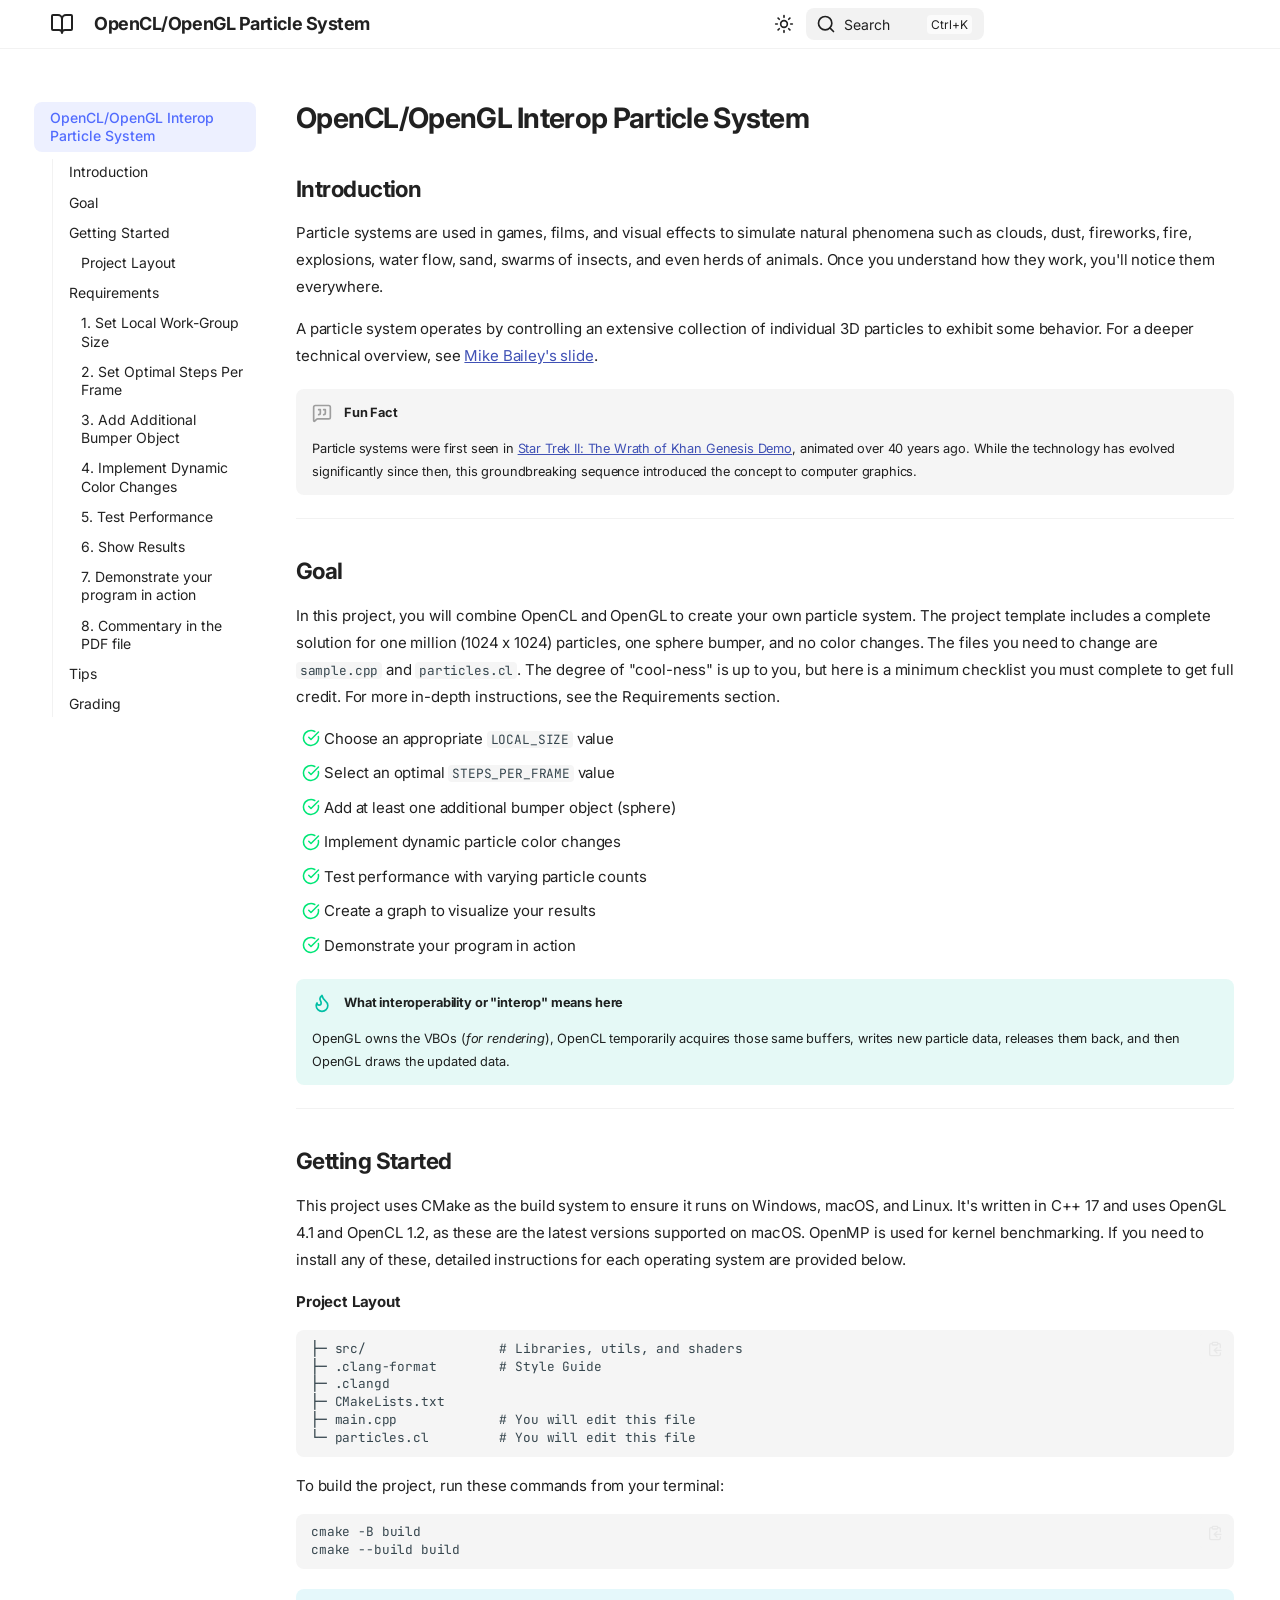
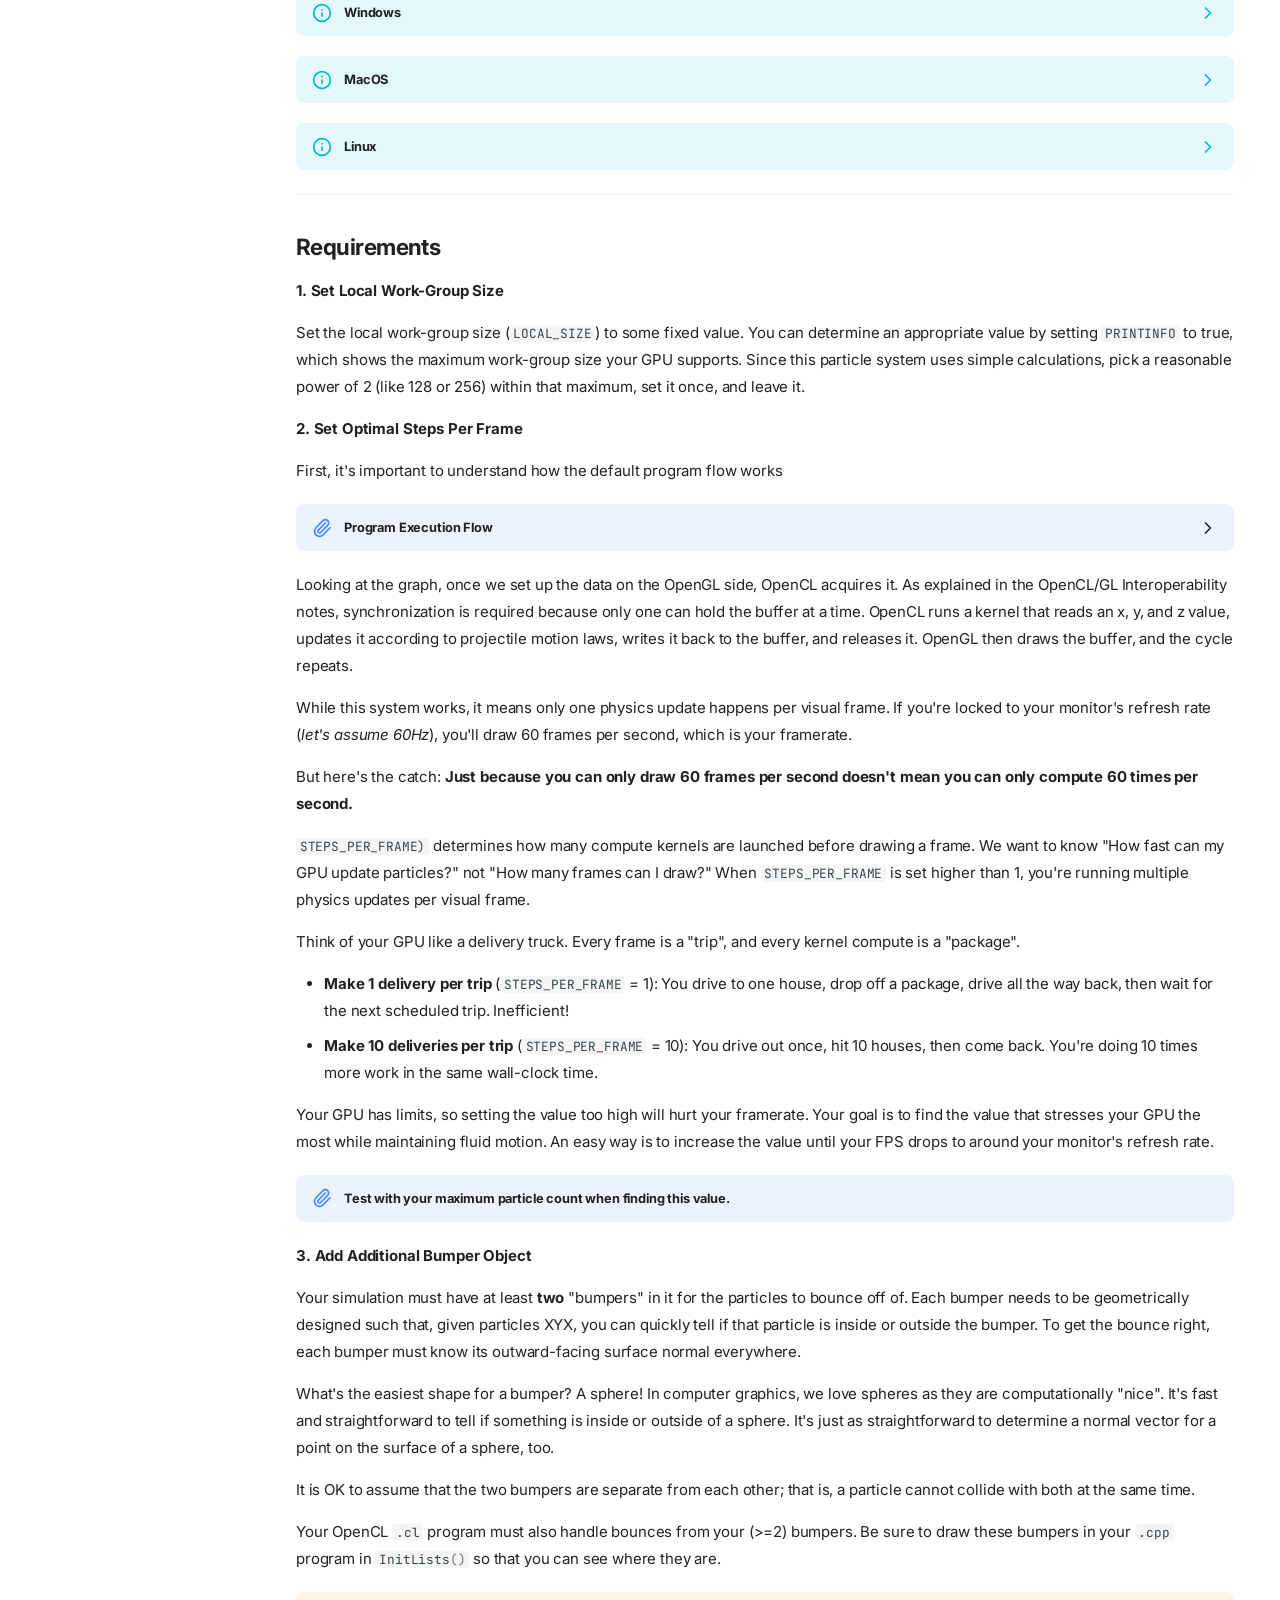
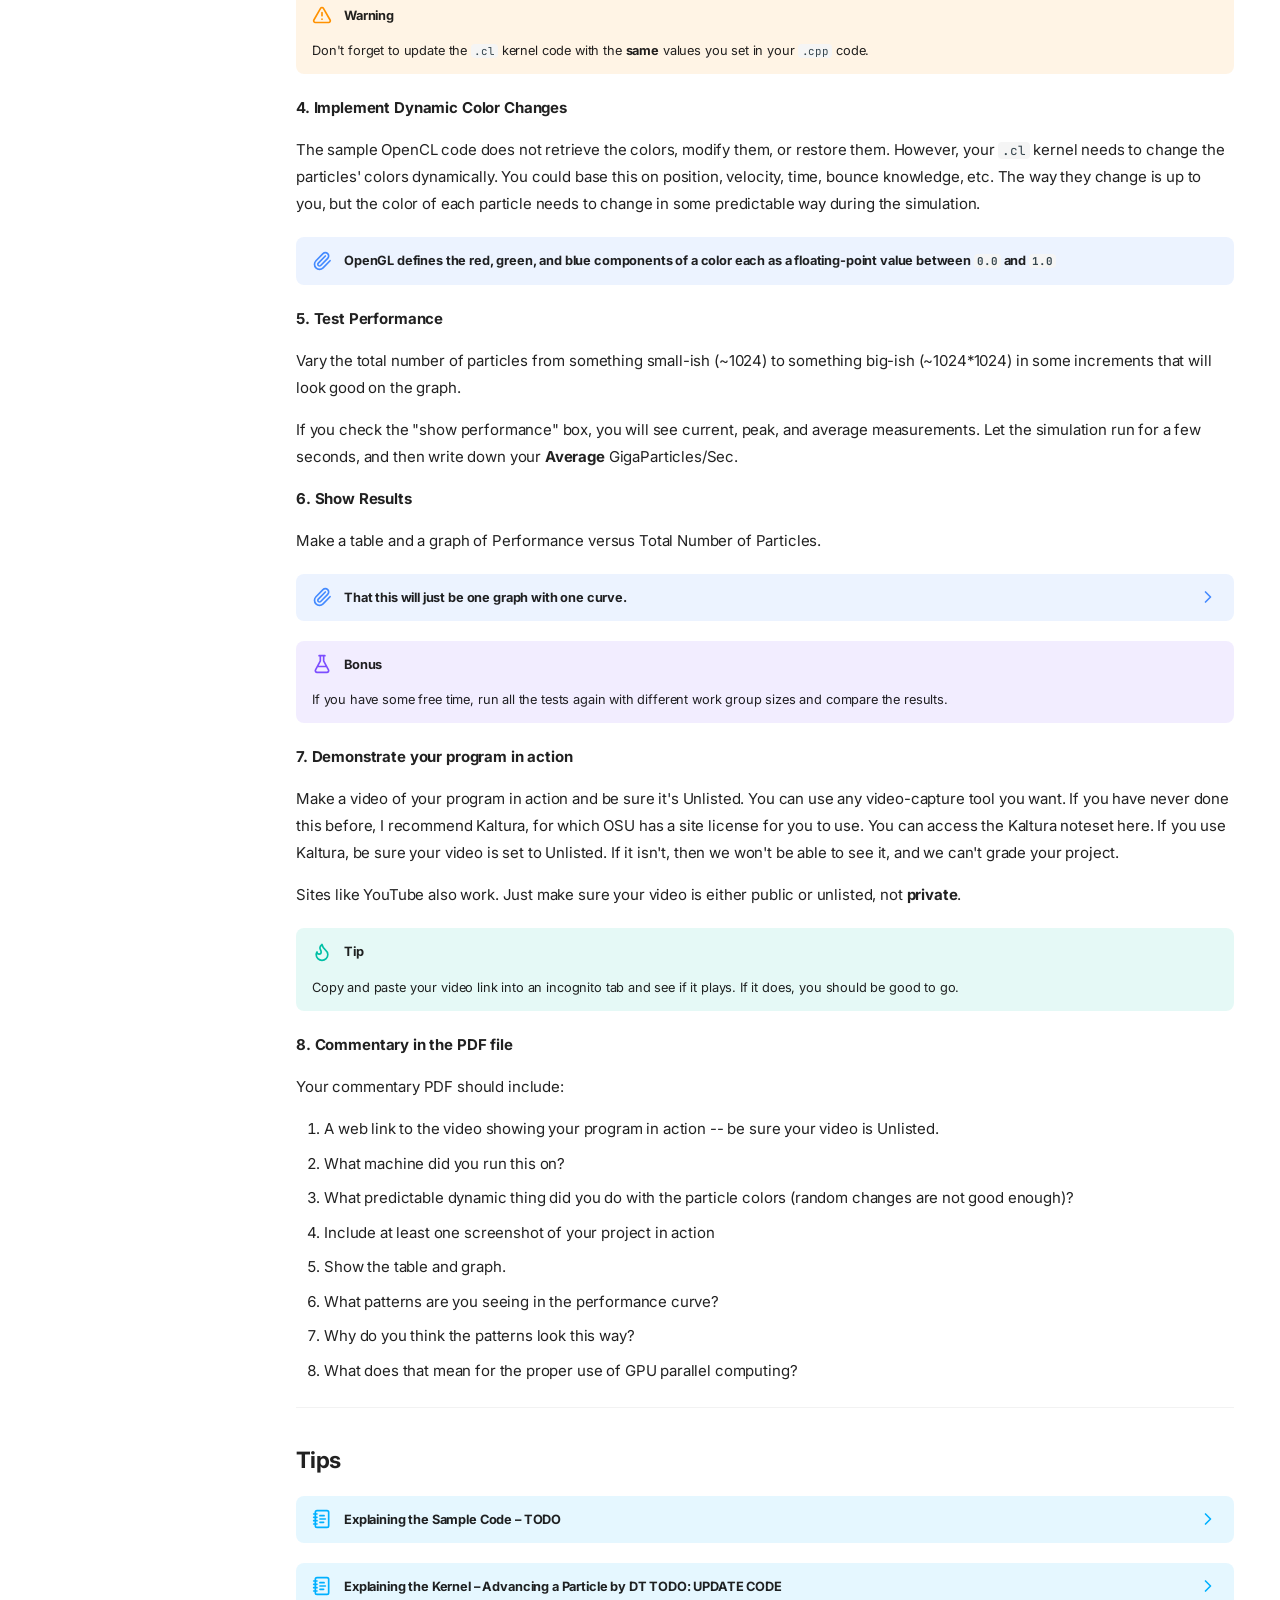
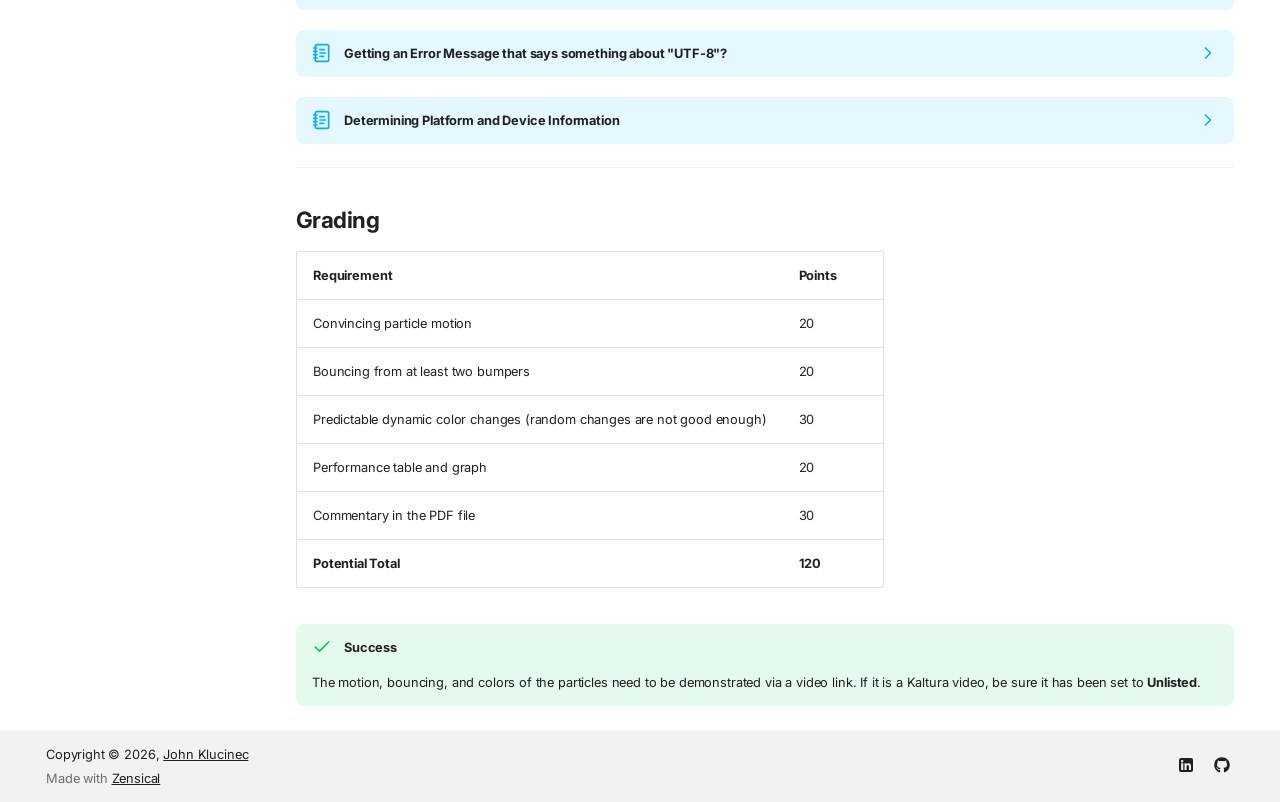
==== commit cc1964e9: "Updated markdown" ====
--- a/tutorial/site/index.html
+++ b/tutorial/site/index.html
@@ -6,7 +6,7 @@
       <meta charset="utf-8">
       <meta name="viewport" content="width=device-width,initial-scale=1">
       
-        <meta name="description" content="Notes + walkthrough for a particle system where OpenCL updates and OpenGL renders using shared GPU buffers (interop).">
+        <meta name="description" content="Combine OpenCL and OpenGL to create a GPU-accelerated particle system with shared buffers.">
       
       
         <meta name="author" content="John Klucinec">
@@ -51,8 +51,8 @@
         
         
         <link rel="preconnect" href="https://fonts.gstatic.com" crossorigin>
-        <link rel="stylesheet" href="https://fonts.googleapis.com/css?family=Inter:300,300i,400,400i,500,500i,700,700i%7CJetBrains+Mono:400,400i,700,700i&display=fallback">
-        <style>:root{--md-text-font:"Inter";--md-code-font:"JetBrains Mono"}</style>
+        <link rel="stylesheet" href="https://fonts.googleapis.com/css?family=Inter:300,300i,400,400i,500,500i,700,700i%7CJetbrains+Mono:400,400i,700,700i&display=fallback">
+        <style>:root{--md-text-font:"Inter";--md-code-font:"Jetbrains Mono"}</style>
       
     
     
@@ -277,55 +277,44 @@
     <ul class="md-nav__list" data-md-component="toc" data-md-scrollfix>
       
         <li class="md-nav__item">
+  <a href="#introduction" class="md-nav__link">
+    <span class="md-ellipsis">
+      
+        Introduction
+      
+    </span>
+  </a>
+  
+</li>
+      
+        <li class="md-nav__item">
+  <a href="#goal" class="md-nav__link">
+    <span class="md-ellipsis">
+      
+        Goal
+      
+    </span>
+  </a>
+  
+</li>
+      
+        <li class="md-nav__item">
   <a href="#getting-started" class="md-nav__link">
     <span class="md-ellipsis">
       
-        Getting started
-      
-    </span>
-  </a>
-  
-    <nav class="md-nav" aria-label="Getting started">
+        Getting Started
+      
+    </span>
+  </a>
+  
+    <nav class="md-nav" aria-label="Getting Started">
       <ul class="md-nav__list">
         
           <li class="md-nav__item">
-  <a href="#what-you-need" class="md-nav__link">
-    <span class="md-ellipsis">
-      
-        What you need
-      
-    </span>
-  </a>
-  
-</li>
-        
-          <li class="md-nav__item">
-  <a href="#build" class="md-nav__link">
-    <span class="md-ellipsis">
-      
-        Build
-      
-    </span>
-  </a>
-  
-</li>
-        
-          <li class="md-nav__item">
-  <a href="#run" class="md-nav__link">
-    <span class="md-ellipsis">
-      
-        Run
-      
-    </span>
-  </a>
-  
-</li>
-        
-          <li class="md-nav__item">
-  <a href="#controls" class="md-nav__link">
-    <span class="md-ellipsis">
-      
-        Controls
+  <a href="#project-layout" class="md-nav__link">
+    <span class="md-ellipsis">
+      
+        Project Layout
       
     </span>
   </a>
@@ -338,33 +327,22 @@
 </li>
       
         <li class="md-nav__item">
-  <a href="#project-layout" class="md-nav__link">
-    <span class="md-ellipsis">
-      
-        Project layout
-      
-    </span>
-  </a>
-  
-</li>
-      
-        <li class="md-nav__item">
-  <a href="#the-core-idea" class="md-nav__link">
-    <span class="md-ellipsis">
-      
-        The core idea
-      
-    </span>
-  </a>
-  
-    <nav class="md-nav" aria-label="The core idea">
+  <a href="#requirements" class="md-nav__link">
+    <span class="md-ellipsis">
+      
+        Requirements
+      
+    </span>
+  </a>
+  
+    <nav class="md-nav" aria-label="Requirements">
       <ul class="md-nav__list">
         
           <li class="md-nav__item">
-  <a href="#data-per-particle" class="md-nav__link">
-    <span class="md-ellipsis">
-      
-        Data per particle
+  <a href="#1-set-local-work-group-size" class="md-nav__link">
+    <span class="md-ellipsis">
+      
+        1. Set Local Work-Group Size
       
     </span>
   </a>
@@ -372,10 +350,76 @@
 </li>
         
           <li class="md-nav__item">
-  <a href="#simulation-step-high-level" class="md-nav__link">
-    <span class="md-ellipsis">
-      
-        Simulation step (high level)
+  <a href="#2-set-optimal-steps-per-frame" class="md-nav__link">
+    <span class="md-ellipsis">
+      
+        2. Set Optimal Steps Per Frame
+      
+    </span>
+  </a>
+  
+</li>
+        
+          <li class="md-nav__item">
+  <a href="#3-add-additional-bumper-object" class="md-nav__link">
+    <span class="md-ellipsis">
+      
+        3. Add Additional Bumper Object
+      
+    </span>
+  </a>
+  
+</li>
+        
+          <li class="md-nav__item">
+  <a href="#4-implement-dynamic-color-changes" class="md-nav__link">
+    <span class="md-ellipsis">
+      
+        4. Implement Dynamic Color Changes
+      
+    </span>
+  </a>
+  
+</li>
+        
+          <li class="md-nav__item">
+  <a href="#5-test-performance" class="md-nav__link">
+    <span class="md-ellipsis">
+      
+        5. Test Performance
+      
+    </span>
+  </a>
+  
+</li>
+        
+          <li class="md-nav__item">
+  <a href="#6-show-results" class="md-nav__link">
+    <span class="md-ellipsis">
+      
+        6. Show Results
+      
+    </span>
+  </a>
+  
+</li>
+        
+          <li class="md-nav__item">
+  <a href="#7-demonstrate-your-program-in-action" class="md-nav__link">
+    <span class="md-ellipsis">
+      
+        7. Demonstrate your program in action
+      
+    </span>
+  </a>
+  
+</li>
+        
+          <li class="md-nav__item">
+  <a href="#8-commentary-in-the-pdf-file" class="md-nav__link">
+    <span class="md-ellipsis">
+      
+        8. Commentary in the PDF file
       
     </span>
   </a>
@@ -388,91 +432,24 @@
 </li>
       
         <li class="md-nav__item">
-  <a href="#openclopengl-buffer-sharing" class="md-nav__link">
-    <span class="md-ellipsis">
-      
-        OpenCL/OpenGL buffer sharing
-      
-    </span>
-  </a>
-  
-    <nav class="md-nav" aria-label="OpenCL&#x2f;OpenGL buffer sharing">
-      <ul class="md-nav__list">
-        
-          <li class="md-nav__item">
-  <a href="#what-gets-shared" class="md-nav__link">
-    <span class="md-ellipsis">
-      
-        What gets shared
-      
-    </span>
-  </a>
-  
-</li>
-        
-          <li class="md-nav__item">
-  <a href="#create-a-shared-vbo-sketch" class="md-nav__link">
-    <span class="md-ellipsis">
-      
-        Create a shared VBO (sketch)
-      
-    </span>
-  </a>
-  
-</li>
-        
-          <li class="md-nav__item">
-  <a href="#the-per-frame-or-multiple-interop-dance" class="md-nav__link">
-    <span class="md-ellipsis">
-      
-        The per-frame or multiple “interop dance”
-      
-    </span>
-  </a>
-  
-</li>
-        
-      </ul>
-    </nav>
+  <a href="#tips" class="md-nav__link">
+    <span class="md-ellipsis">
+      
+        Tips
+      
+    </span>
+  </a>
   
 </li>
       
         <li class="md-nav__item">
-  <a href="#the-kernel-simple-version" class="md-nav__link">
-    <span class="md-ellipsis">
-      
-        The kernel (simple version)
-      
-    </span>
-  </a>
-  
-    <nav class="md-nav" aria-label="The kernel (simple version)">
-      <ul class="md-nav__list">
-        
-          <li class="md-nav__item">
-  <a href="#inputsoutputs" class="md-nav__link">
-    <span class="md-ellipsis">
-      
-        Inputs/outputs
-      
-    </span>
-  </a>
-  
-</li>
-        
-          <li class="md-nav__item">
-  <a href="#pseudocode" class="md-nav__link">
-    <span class="md-ellipsis">
-      
-        Pseudocode
-      
-    </span>
-  </a>
-  
-</li>
-        
-      </ul>
-    </nav>
+  <a href="#grading" class="md-nav__link">
+    <span class="md-ellipsis">
+      
+        Grading
+      
+    </span>
+  </a>
   
 </li>
       
@@ -507,150 +484,262 @@
                 
                   
 
-<!-- This page uses Zensical front matter (--- ... ---) and admonitions (!!! tip, !!! note, etc.). [web:37][web:42] -->
-
 <h1 id="openclopengl-interop-particle-system">OpenCL/OpenGL Interop Particle System</h1>
-<p>This site is a dev-log + tutorial for a GPU particle system where <strong>OpenCL does the sim</strong> and <strong>OpenGL does the drawing</strong>, and the two share buffers so nothing has to bounce through the CPU.</p>
+<h2 id="introduction">Introduction</h2>
+<p>Particle systems are used in games, films, and visual effects to simulate natural phenomena such as clouds, dust, fireworks, fire, explosions, water flow, sand, swarms of insects, and even herds of animals. Once you understand how they work, you'll notice them everywhere.</p>
+<p>A particle system operates by controlling an extensive collection of individual 3D particles to exhibit some behavior. For a deeper technical overview, see <a href="https://web.engr.oregonstate.edu/~mjb/cs491/Handouts/particlesystems.2pp.pdf">Mike Bailey's slide</a>.</p>
+<div class="admonition quote">
+<p class="admonition-title">Fun Fact</p>
+<p>Particle systems were first seen in <a href="https://youtu.be/LNELRd7E3EQ?t=164">Star Trek II: The Wrath of Khan Genesis Demo</a>, animated over 40 years ago. While the technology has evolved significantly since then, this groundbreaking sequence introduced the concept to computer graphics.</p>
+</div>
+<hr />
+<h2 id="goal">Goal</h2>
+<p>In this project, you will combine OpenCL and OpenGL to create your own particle system.  The project template includes a complete solution for one million (1024 x 1024) particles, one sphere bumper, and no color changes. The files you need to change are <code>sample.cpp</code> and <code>particles.cl</code>. The degree of "cool-ness" is up to you, but here is a minimum checklist you must complete to get full credit. For more in-depth instructions, see the Requirements section.</p>
+<ul class="task-list">
+<li class="task-list-item"><label class="task-list-control"><input type="checkbox" disabled checked/><span class="task-list-indicator"></span></label> Choose an appropriate <code>LOCAL_SIZE</code> value</li>
+<li class="task-list-item"><label class="task-list-control"><input type="checkbox" disabled checked/><span class="task-list-indicator"></span></label> Select an optimal <code>STEPS_PER_FRAME</code> value  </li>
+<li class="task-list-item"><label class="task-list-control"><input type="checkbox" disabled checked/><span class="task-list-indicator"></span></label> Add at least one additional bumper object (sphere)</li>
+<li class="task-list-item"><label class="task-list-control"><input type="checkbox" disabled checked/><span class="task-list-indicator"></span></label> Implement dynamic particle color changes</li>
+<li class="task-list-item"><label class="task-list-control"><input type="checkbox" disabled checked/><span class="task-list-indicator"></span></label> Test performance with varying particle counts</li>
+<li class="task-list-item"><label class="task-list-control"><input type="checkbox" disabled checked/><span class="task-list-indicator"></span></label> Create a graph to visualize your results</li>
+<li class="task-list-item"><label class="task-list-control"><input type="checkbox" disabled checked/><span class="task-list-indicator"></span></label> Demonstrate your program in action</li>
+</ul>
 <div class="admonition tip">
-<p class="admonition-title">What “interop” means here</p>
-<p>OpenGL owns the VBOs (for rendering), OpenCL temporarily acquires those same buffers, writes new particle data, releases them back, then OpenGL draws the updated data.</p>
-</div>
-<div class="admonition note">
-<p class="admonition-title">Goal</p>
-<p>Keep particle positions/colors on the GPU the whole time: simulate in OpenCL, render in OpenGL, repeat.</p>
+<p class="admonition-title">What interoperability or "interop" means here</p>
+<p>OpenGL owns the VBOs (<em>for rendering</em>), OpenCL temporarily acquires those same buffers, writes new particle data, releases them back, and then OpenGL draws the updated data.</p>
 </div>
 <hr />
-<h2 id="getting-started">Getting started</h2>
-<h3 id="what-you-need">What you need</h3>
-<h3 id="build">Build</h3>
+<h2 id="getting-started">Getting Started</h2>
+<p>This project uses CMake as the build system to ensure it runs on Windows, macOS, and Linux. It's written in C++ 17 and uses OpenGL 4.1 and OpenCL 1.2, as these are the latest versions supported on macOS. OpenMP is used for kernel benchmarking. If you need to install any of these, detailed instructions for each operating system are provided below.</p>
+<h4 id="project-layout">Project Layout</h4>
+<div class="language-text highlight"><pre><span></span><code>├─ src/                 # Libraries, utils, and shaders
+├─ .clang-format        # Style Guide
+├─ .clangd              
+├─ CMakeLists.txt
+├─ main.cpp             # You will edit this file
+└─ particles.cl         # You will edit this file   
+</code></pre></div>
+<p>To build the project, run these commands from your terminal:</p>
 <div class="language-bash highlight"><pre><span></span><code>cmake<span class="w"> </span>-B<span class="w"> </span>build
 cmake<span class="w"> </span>--build<span class="w"> </span>build
 </code></pre></div>
-<h3 id="run">Run</h3>
-<div class="language-bash highlight"><pre><span></span><code>build<span class="se">\b</span>in<span class="se">\D</span>ebug<span class="se">\O</span>penGLApp.exe
-./build/bin/OpenGLApp
-</code></pre></div>
-<h3 id="controls">Controls</h3>
+<details class="info">
+<summary>Windows</summary>
+<p>TODO</p>
+</details>
+<details class="info">
+<summary>MacOS</summary>
+<p>TODO</p>
+</details>
+<details class="info">
+<summary>Linux</summary>
+<p>TODO</p>
+</details>
 <hr />
-<h2 id="project-layout">Project layout</h2>
-<p>Suggested structure for a Zensical docs site + code repo:</p>
-<div class="language-text highlight"><pre><span></span><code>├─ src/             # Libraries, Utils, and Shaders
-├─ .clang-format    # Style Guide
-├─ .clangd              
-├─ CMakeLists.txt
-├─ main.cpp         &lt;---- You will edit this file
-└─ particles.cl     &lt;---- You will edit this file   
-</code></pre></div>
+<h2 id="requirements">Requirements</h2>
+<h4 id="1-set-local-work-group-size">1. Set Local Work-Group Size</h4>
+<p>Set the local work-group size (<code>LOCAL_SIZE</code>) to some fixed value. You can determine an appropriate value by setting <code>PRINTINFO</code> to true, which shows the maximum work-group size your GPU supports. Since this particle system uses simple calculations, pick a reasonable power of 2 (like 128 or 256) within that maximum, set it once, and leave it.</p>
+<h4 id="2-set-optimal-steps-per-frame">2. Set Optimal Steps Per Frame</h4>
+<p>First, it's important to understand how the default program flow works</p>
+<details>
+<summary>Program Execution Flow</summary>
+<p><figure markdown="span">
+  <img alt="Image title" src="images\interop_light.png#only-light" />
+  <img alt="Image title" src="images\interop_dark.png#only-dark" /></p>
+<p><figcaption>
+<a href="https://web.engr.oregonstate.edu/~mjb/cs575/Handouts/opencl.opengl.vbo.1pp.pdf#page=2" title="Modified from Mike Bailey">Source</a></p>
+</figcaption>
+</figure>
+</details>
+<p>Looking at the graph, once we set up the data on the OpenGL side, OpenCL acquires it. As explained in the OpenCL/GL Interoperability notes, synchronization is required because only one can hold the buffer at a time. OpenCL runs a kernel that reads an x, y, and z value, updates it according to projectile motion laws, writes it back to the buffer, and releases it. OpenGL then draws the buffer, and the cycle repeats.</p>
+<p>While this system works, it means only one physics update happens per visual frame. If you're locked to your monitor's refresh rate (<em>let's assume 60Hz</em>), you'll draw 60 frames per second, which is your framerate.</p>
+<p>But here's the catch: <strong>Just because you can only draw 60 frames per second doesn't mean you can only compute 60 times per second.</strong></p>
+<p><code>STEPS_PER_FRAME)</code> determines how many compute kernels are launched before drawing a frame. We want to know "How fast can my GPU update particles?" not "How many frames can I draw?" When <code>STEPS_PER_FRAME</code> is set higher than 1, you're running multiple physics updates per visual frame.</p>
+<p>Think of your GPU like a delivery truck. Every frame is a "trip", and every kernel compute is a "package".</p>
+<ul>
+<li><strong>Make 1 delivery per trip</strong> (<code>STEPS_PER_FRAME</code> = 1): You drive to one house, drop off a package, drive all the way back, then wait for the next scheduled trip. Inefficient!</li>
+<li><strong>Make 10 deliveries per trip</strong> (<code>STEPS_PER_FRAME</code> = 10): You drive out once, hit 10 houses, then come back. You're doing 10 times more work in the same wall-clock time.</li>
+</ul>
+<p>Your GPU has limits, so setting the value too high will hurt your framerate. Your goal is to find the value that stresses your GPU the most while maintaining fluid motion. An easy way is to increase the value until your FPS drops to around your monitor's refresh rate.</p>
+<div class="admonition note">
+<p class="admonition-title">Test with your maximum particle count when finding this value.</p>
+</div>
+<h4 id="3-add-additional-bumper-object">3. Add Additional Bumper Object</h4>
+<p>Your simulation must have at least <strong>two</strong> "bumpers" in it for the particles to bounce off of. Each bumper needs to be geometrically designed such that, given particles XYX, you can quickly tell if that particle is inside or outside the bumper. To get the bounce right, each bumper must know its outward-facing surface normal everywhere.</p>
+<p>What's the easiest shape for a bumper? A sphere! In computer graphics, we love spheres as they are computationally "nice". It's fast and straightforward to tell if something is inside or outside of a sphere. It's just as straightforward to determine a normal vector for a point on the surface of a sphere, too.</p>
+<p>It is OK to assume that the two bumpers are separate from each other; that is, a particle cannot collide with both at the same time.</p>
+<p>Your OpenCL <code>.cl</code> program must also handle bounces from your (&gt;=2) bumpers. Be sure to draw these bumpers in your <code>.cpp</code> program in <code class="language-cpp highlight"><span class="n">InitLists</span><span class="p">()</span></code> so that you can see where they are.</p>
+<div class="admonition warning">
+<p class="admonition-title">Warning</p>
+<p>Don't forget to update the <code>.cl</code> kernel code with the <strong>same</strong> values you set in your <code>.cpp</code> code.</p>
+</div>
+<h4 id="4-implement-dynamic-color-changes">4. Implement Dynamic Color Changes</h4>
+<p>The sample OpenCL code does not retrieve the colors, modify them, or restore them. However, your <code>.cl</code> kernel needs to change the particles' colors dynamically. You could base this on position, velocity, time, bounce knowledge, etc. The way they change is up to you, but the color of each particle needs to change in some predictable way during the simulation.</p>
+<div class="admonition note">
+<p class="admonition-title">OpenGL defines the red, green, and blue components of a color each as a floating-point value between <code>0.0</code> and <code>1.0</code></p>
+</div>
+<h4 id="5-test-performance">5. Test Performance</h4>
+<p>Vary the total number of particles from something small-ish (~1024) to something big-ish (~1024*1024) in some increments that will look good on the graph.</p>
+<p>If you check the "show performance" box, you will see current, peak, and average measurements. Let the simulation run for a few seconds, and then write down your <strong>Average</strong> GigaParticles/Sec.</p>
+<h4 id="6-show-results">6. Show Results</h4>
+<p>Make a table and a graph of Performance versus Total Number of Particles.</p>
+<details class="note">
+<summary>That this will just be one graph with one curve.</summary>
+<p>TODO: Add graph example + python code to make one?</p>
+</details>
+<div class="admonition example">
+<p class="admonition-title">Bonus</p>
+<p>If you have some free time, run all the tests again with different work group sizes and compare the results.</p>
+</div>
+<h4 id="7-demonstrate-your-program-in-action">7. Demonstrate your program in action</h4>
+<p>Make a video of your program in action and be sure it's Unlisted. You can use any video-capture tool you want. If you have never done this before, I recommend Kaltura, for which OSU has a site license for you to use. You can access the Kaltura noteset here. If you use Kaltura, be sure your video is set to Unlisted. If it isn't, then we won't be able to see it, and we can't grade your project.</p>
+<p>Sites like YouTube also work. Just make sure your video is either public or unlisted, not <strong>private</strong>.</p>
 <div class="admonition tip">
-<p class="admonition-title">How I write pages</p>
-<p>One page = one idea. Keep the main loop readable and link out to deeper dives (buffers, sync, kernel math).</p>
-</div>
-<hr />
-<h2 id="the-core-idea">The core idea</h2>
-<h3 id="data-per-particle">Data per particle</h3>
-<p>We’ll keep three arrays on the GPU:</p>
-<ul>
-<li>Position: <code>float4 (x, y, z, 1)</code></li>
-<li>Velocity: <code>float4 (vx, vy, vz, 0)</code></li>
-<li>Color: <code>float4 (r, g, b, a)</code></li>
-</ul>
-<div class="admonition info">
-<p class="admonition-title">Why float4?</p>
-<p>OpenCL has <code>float4</code> built-in, and the extra component is handy for alignment and convenience.</p>
-</div>
-<h3 id="simulation-step-high-level">Simulation step (high level)</h3>
-<p>Every frame (or fixed timestep):</p>
+<p class="admonition-title">Tip</p>
+<p>Copy and paste your video link into an incognito tab and see if it plays. If it does, you should be good to go.</p>
+</div>
+<h4 id="8-commentary-in-the-pdf-file">8. Commentary in the PDF file</h4>
+<p>Your commentary PDF should include:</p>
 <ol>
-<li>Apply gravity</li>
-<li>Integrate velocity + position</li>
-<li>Handle collisions (sphere “bumpers” to start)</li>
-<li>Optionally update color based on “events” (like collisions or speed)</li>
+<li>A web link to the video showing your program in action -- be sure your video is Unlisted.</li>
+<li>What machine did you run this on?</li>
+<li>What predictable dynamic thing did you do with the particle colors (random changes are not good enough)?</li>
+<li>Include at least one screenshot of your project in action</li>
+<li>Show the table and graph.</li>
+<li>What patterns are you seeing in the performance curve?</li>
+<li>Why do you think the patterns look this way?</li>
+<li>What does that mean for the proper use of GPU parallel computing?</li>
 </ol>
 <hr />
-<h2 id="openclopengl-buffer-sharing">OpenCL/OpenGL buffer sharing</h2>
-<h3 id="what-gets-shared">What gets shared</h3>
-<p>OpenGL creates VBOs like:
-- positions VBO (rendered as points / billboards)
-- colors VBO (optional)</p>
-<p>OpenCL gets a handle to those buffers so the kernel can write directly into them.</p>
-<h3 id="create-a-shared-vbo-sketch">Create a shared VBO (sketch)</h3>
-<div class="language-cpp highlight"><pre><span></span><code><span class="c1">// OpenGL: create VBO</span>
-<span class="n">GLuint</span><span class="w"> </span><span class="n">posVbo</span><span class="w"> </span><span class="o">=</span><span class="w"> </span><span class="mi">0</span><span class="p">;</span>
-<span class="n">glGenBuffers</span><span class="p">(</span><span class="mi">1</span><span class="p">,</span><span class="w"> </span><span class="o">&amp;</span><span class="n">posVbo</span><span class="p">);</span>
-<span class="n">glBindBuffer</span><span class="p">(</span><span class="n">GL_ARRAY_BUFFER</span><span class="p">,</span><span class="w"> </span><span class="n">posVbo</span><span class="p">);</span>
-<span class="n">glBufferData</span><span class="p">(</span><span class="n">GL_ARRAY_BUFFER</span><span class="p">,</span><span class="w"> </span><span class="n">numParticles</span><span class="w"> </span><span class="o">*</span><span class="w"> </span><span class="k">sizeof</span><span class="p">(</span><span class="kt">float</span><span class="p">)</span><span class="w"> </span><span class="o">*</span><span class="w"> </span><span class="mi">4</span><span class="p">,</span><span class="w"> </span><span class="k">nullptr</span><span class="p">,</span><span class="w"> </span><span class="n">GL_DYNAMIC_DRAW</span><span class="p">);</span>
-
-<span class="c1">// OpenCL: wrap GL buffer</span>
-<span class="n">cl_int</span><span class="w"> </span><span class="n">err</span><span class="w"> </span><span class="o">=</span><span class="w"> </span><span class="n">CL_SUCCESS</span><span class="p">;</span>
-<span class="n">cl_mem</span><span class="w"> </span><span class="n">clPos</span><span class="w"> </span><span class="o">=</span><span class="w"> </span><span class="n">clCreateFromGLBuffer</span><span class="p">(</span><span class="n">clContext</span><span class="p">,</span><span class="w"> </span><span class="n">CL_MEM_READ_WRITE</span><span class="p">,</span><span class="w"> </span><span class="n">posVbo</span><span class="p">,</span><span class="w"> </span><span class="o">&amp;</span><span class="n">err</span><span class="p">);</span>
-</code></pre></div>
-<div class="admonition tip">
-<p class="admonition-title">Rule of thumb</p>
-<p>Let OpenGL “own” the buffer lifetime. OpenCL just borrows it via acquire/release each frame.</p>
-</div>
-<h3 id="the-per-frame-or-multiple-interop-dance">The per-frame or multiple “interop dance”</h3>
-<div class="language-cpp highlight"><pre><span></span><code><span class="c1">// Acquire GL buffers for OpenCL</span>
-<span class="n">clEnqueueAcquireGLObjects</span><span class="p">(</span><span class="n">queue</span><span class="p">,</span><span class="w"> </span><span class="mi">1</span><span class="p">,</span><span class="w"> </span><span class="o">&amp;</span><span class="n">clPos</span><span class="p">,</span><span class="w"> </span><span class="mi">0</span><span class="p">,</span><span class="w"> </span><span class="k">nullptr</span><span class="p">,</span><span class="w"> </span><span class="k">nullptr</span><span class="p">);</span>
-
-<span class="c1">// Run kernel(s) that update positions/colors</span>
-<span class="c1">// clSetKernelArg(...)</span>
-<span class="c1">// clEnqueueNDRangeKernel(...)</span>
-
-<span class="c1">// Release buffers back to OpenGL</span>
-<span class="n">clEnqueueReleaseGLObjects</span><span class="p">(</span><span class="n">queue</span><span class="p">,</span><span class="w"> </span><span class="mi">1</span><span class="p">,</span><span class="w"> </span><span class="o">&amp;</span><span class="n">clPos</span><span class="p">,</span><span class="w"> </span><span class="mi">0</span><span class="p">,</span><span class="w"> </span><span class="k">nullptr</span><span class="p">,</span><span class="w"> </span><span class="k">nullptr</span><span class="p">);</span>
-
-<span class="c1">// Make sure CL is done before GL draws from the buffer</span>
-<span class="n">clFinish</span><span class="p">(</span><span class="n">queue</span><span class="p">);</span>
-</code></pre></div>
-<div class="admonition warning">
-<p class="admonition-title">Sync matters</p>
-<p>If you see flicker, one-frame lag, or random garbage: it’s usually missing/incorrect sync around acquire/release (or you’re writing out of bounds).</p>
-</div>
+<h2 id="tips">Tips</h2>
+<details class="abstract">
+<summary>Explaining the Sample Code – TODO</summary>
+<p>TODO: Add explaination</p>
+</details>
+<details class="abstract">
+<summary>Explaining the Kernel – Advancing a Particle by DT TODO: UPDATE CODE</summary>
+<p>In the sample code, Joe Parallel wanted to clean up the code by treating x, y, z positions and velocities as single variables instead of handling each component separately. To do this, he created custom types called <code>point</code>, <code>vector</code>, and <code>color</code> using typedef, all backed by OpenCL's <code>float4</code> type. (OpenCL doesn't have a <code>float3</code>, so <code>float4</code> is the next best option, the fourth component goes unused.) He also stored sphere definitions as a <code>float4</code>, packing the center coordinates and radius as x, y, z, r.</p>
+<div class="language-cpp highlight"><pre><span></span><code><span class="k">typedef</span><span class="w"> </span><span class="n">float4</span><span class="w"> </span><span class="n">point</span><span class="p">;</span><span class="w">   </span><span class="c1">// x, y, z, 1.</span>
+<span class="k">typedef</span><span class="w"> </span><span class="n">float4</span><span class="w"> </span><span class="n">vector</span><span class="p">;</span><span class="w">  </span><span class="c1">// vx, vy, vz, 0.</span>
+<span class="k">typedef</span><span class="w"> </span><span class="n">float4</span><span class="w"> </span><span class="n">color</span><span class="p">;</span><span class="w">   </span><span class="c1">// r, g, b, a</span>
+<span class="k">typedef</span><span class="w"> </span><span class="n">float4</span><span class="w"> </span><span class="n">sphere</span><span class="p">;</span><span class="w">  </span><span class="c1">// x, y, z, r</span>
+
+<span class="n">constant</span><span class="w"> </span><span class="n">sphere</span><span class="w"> </span><span class="n">Sphere1</span><span class="w"> </span><span class="o">=</span><span class="w"> </span><span class="p">(</span><span class="n">sphere</span><span class="p">)(</span><span class="w"> </span><span class="mf">-100.</span><span class="p">,</span><span class="w"> </span><span class="mf">-800.</span><span class="p">,</span><span class="w"> </span><span class="mf">0.</span><span class="p">,</span><span class="w"> </span><span class="mf">600.</span><span class="w"> </span><span class="p">);</span>
+</code></pre></div>
+<p>Joe Parallel also stored the (x,y,z) acceleration of gravity in a <code>float4</code>:</p>
+<div class="language-cpp highlight"><pre><span></span><code><span class="n">constant</span><span class="w"> </span><span class="n">float4</span><span class="w"> </span><span class="n">G</span><span class="w"> </span><span class="o">=</span><span class="w"> </span><span class="p">(</span><span class="n">float4</span><span class="p">)</span><span class="w"> </span><span class="p">(</span><span class="mf">0.0</span><span class="p">,</span><span class="w"> </span><span class="mf">-9.8</span><span class="p">,</span><span class="w"> </span><span class="mf">0.0</span><span class="p">,</span><span class="w"> </span><span class="mf">0.0</span><span class="p">);</span>
+</code></pre></div>
+<p>Now, given a particle's position <code>point p</code> and a particle's velocity <code>vector v</code>, here is how you advance it one time step:</p>
+<div class="language-cpp highlight"><pre><span></span><code><span class="n">kernel</span>
+<span class="kt">void</span>
+<span class="n">Particle</span><span class="p">(</span><span class="w"> </span><span class="n">global</span><span class="w"> </span><span class="n">point</span><span class="w"> </span><span class="o">*</span><span class="n">dPobj</span><span class="p">,</span><span class="w"> </span><span class="n">global</span><span class="w"> </span><span class="n">vector</span><span class="w"> </span><span class="o">*</span><span class="n">dVel</span><span class="p">,</span><span class="w"> </span><span class="n">global</span><span class="w"> </span><span class="n">color</span><span class="w"> </span><span class="o">*</span><span class="n">dCobj</span><span class="w"> </span><span class="p">)</span>
+<span class="p">{</span>
+<span class="w">    </span><span class="kt">int</span><span class="w"> </span><span class="n">gid</span><span class="w"> </span><span class="o">=</span><span class="w"> </span><span class="n">get_global_id</span><span class="p">(</span><span class="w"> </span><span class="mi">0</span><span class="w"> </span><span class="p">);</span><span class="w"> </span><span class="c1">// particle number</span>
+
+<span class="w">    </span><span class="n">point</span><span class="w"> </span><span class="n">p</span><span class="w"> </span><span class="o">=</span><span class="w"> </span><span class="n">dPobj</span><span class="p">[</span><span class="n">gid</span><span class="p">];</span>
+<span class="w">    </span><span class="n">vector</span><span class="w"> </span><span class="n">v</span><span class="w"> </span><span class="o">=</span><span class="w"> </span><span class="n">dVel</span><span class="p">[</span><span class="n">gid</span><span class="p">];</span>
+<span class="w">    </span><span class="n">color</span><span class="w"> </span><span class="n">c</span><span class="w"> </span><span class="o">=</span><span class="w"> </span><span class="n">dCobj</span><span class="p">[</span><span class="n">gid</span><span class="p">];</span>
+
+<span class="w">    </span><span class="n">point</span><span class="w"> </span><span class="n">pp</span><span class="w"> </span><span class="o">=</span><span class="w"> </span><span class="n">p</span><span class="w"> </span><span class="o">+</span><span class="w"> </span><span class="n">v</span><span class="o">*</span><span class="n">DT</span><span class="w"> </span><span class="o">+</span><span class="w"> </span><span class="n">G</span><span class="o">*</span><span class="p">(</span><span class="n">point</span><span class="p">)(</span><span class="w"> </span><span class="mf">.5</span><span class="o">*</span><span class="n">DT</span><span class="o">*</span><span class="n">DT</span><span class="w"> </span><span class="p">);</span><span class="w"> </span><span class="c1">// p&#39;</span>
+<span class="w">    </span><span class="n">vector</span><span class="w"> </span><span class="n">vp</span><span class="w"> </span><span class="o">=</span><span class="w"> </span><span class="n">v</span><span class="w"> </span><span class="o">+</span><span class="w"> </span><span class="n">G</span><span class="o">*</span><span class="n">DT</span><span class="p">;</span><span class="w"> </span><span class="c1">// v&#39;</span>
+
+<span class="w">    </span><span class="n">pp</span><span class="p">.</span><span class="n">w</span><span class="w"> </span><span class="o">=</span><span class="w"> </span><span class="mf">1.0</span><span class="p">;</span>
+<span class="w">    </span><span class="n">vp</span><span class="p">.</span><span class="n">w</span><span class="w"> </span><span class="o">=</span><span class="w"> </span><span class="mf">0.0</span><span class="p">;</span>
+</code></pre></div>
+<p>Bouncing is handled by changing the velocity vector according to the outward-facing surface normal of the bumper at the point right before an impact:</p>
+<div class="language-cpp highlight"><pre><span></span><code><span class="w">    </span><span class="k">if</span><span class="p">(</span><span class="w"> </span><span class="n">IsInsideSphere</span><span class="p">(</span><span class="w"> </span><span class="n">pp</span><span class="p">,</span><span class="w"> </span><span class="n">Sphere1</span><span class="w"> </span><span class="p">)</span><span class="w"> </span><span class="p">)</span>
+<span class="w">    </span><span class="p">{</span>
+<span class="w">        </span><span class="n">vp</span><span class="w"> </span><span class="o">=</span><span class="w"> </span><span class="n">BounceSphere</span><span class="p">(</span><span class="w"> </span><span class="n">p</span><span class="p">,</span><span class="w"> </span><span class="n">v</span><span class="p">,</span><span class="w"> </span><span class="n">Sphere1</span><span class="w"> </span><span class="p">);</span>
+<span class="w">        </span><span class="n">pp</span><span class="w"> </span><span class="o">=</span><span class="w"> </span><span class="n">p</span><span class="w"> </span><span class="o">+</span><span class="w"> </span><span class="n">vp</span><span class="o">*</span><span class="n">DT</span><span class="w"> </span><span class="o">+</span><span class="w"> </span><span class="n">G</span><span class="o">*</span><span class="p">(</span><span class="n">point</span><span class="p">)(</span><span class="w"> </span><span class="mf">.5</span><span class="o">*</span><span class="n">DT</span><span class="o">*</span><span class="n">DT</span><span class="w"> </span><span class="p">);</span>
+<span class="w">    </span><span class="p">}</span>
+</code></pre></div>
+<p>And then do this again for the second bumper object. Assigning the new positions and velocities back into the global buffers happens like this:</p>
+<div class="language-cpp highlight"><pre><span></span><code><span class="w">    </span><span class="n">dPobj</span><span class="p">[</span><span class="n">gid</span><span class="p">]</span><span class="w"> </span><span class="o">=</span><span class="w"> </span><span class="n">pp</span><span class="p">;</span>
+<span class="w">    </span><span class="n">dVel</span><span class="p">[</span><span class="n">gid</span><span class="p">]</span><span class="w"> </span><span class="o">=</span><span class="w"> </span><span class="n">vp</span><span class="p">;</span>
+<span class="w">    </span><span class="n">dCobj</span><span class="p">[</span><span class="n">gid</span><span class="p">]</span><span class="w"> </span><span class="o">=</span><span class="w"> </span><span class="o">????</span><span class="p">;</span><span class="w"> </span><span class="c1">// some change in color based on something </span>
+<span class="w">                    </span><span class="c1">// happening in the simulation</span>
+<span class="p">}</span>
+</code></pre></div>
+<p><em>Some utility functions you might find helpful:</em></p>
+<div class="language-cpp highlight"><pre><span></span><code><span class="kt">bool</span>
+<span class="nf">IsInsideSphere</span><span class="p">(</span><span class="w"> </span><span class="n">point</span><span class="w"> </span><span class="n">p</span><span class="p">,</span><span class="w"> </span><span class="n">sphere</span><span class="w"> </span><span class="n">s</span><span class="w"> </span><span class="p">)</span>
+<span class="p">{</span>
+<span class="w">    </span><span class="kt">float</span><span class="w"> </span><span class="n">r</span><span class="w"> </span><span class="o">=</span><span class="w"> </span><span class="n">fast_length</span><span class="p">(</span><span class="w"> </span><span class="n">p</span><span class="p">.</span><span class="n">xyz</span><span class="w"> </span><span class="o">-</span><span class="w"> </span><span class="n">s</span><span class="p">.</span><span class="n">xyz</span><span class="w"> </span><span class="p">);</span>
+<span class="w">    </span><span class="k">return</span><span class="w"> </span><span class="p">(</span><span class="w"> </span><span class="n">r</span><span class="w"> </span><span class="o">&lt;</span><span class="w"> </span><span class="n">s</span><span class="p">.</span><span class="n">w</span><span class="w"> </span><span class="p">);</span>
+<span class="p">}</span>
+</code></pre></div>
+<div class="language-cpp highlight"><pre><span></span><code><span class="n">vector</span>
+<span class="nf">Bounce</span><span class="p">(</span><span class="w"> </span><span class="n">vector</span><span class="w"> </span><span class="n">in</span><span class="p">,</span><span class="w"> </span><span class="n">vector</span><span class="w"> </span><span class="n">n</span><span class="w"> </span><span class="p">)</span>
+<span class="p">{</span>
+<span class="w">    </span><span class="n">n</span><span class="p">.</span><span class="n">w</span><span class="w"> </span><span class="o">=</span><span class="w"> </span><span class="mf">0.</span><span class="p">;</span>
+<span class="w">    </span><span class="n">n</span><span class="w"> </span><span class="o">=</span><span class="w"> </span><span class="n">fast_normalize</span><span class="p">(</span><span class="w"> </span><span class="n">n</span><span class="w"> </span><span class="p">);</span>
+<span class="w">    </span><span class="n">vector</span><span class="w"> </span><span class="n">out</span><span class="w"> </span><span class="o">=</span><span class="w"> </span><span class="n">in</span><span class="w"> </span><span class="o">-</span><span class="w"> </span><span class="n">n</span><span class="o">*</span><span class="p">(</span><span class="n">vector</span><span class="p">)(</span><span class="w"> </span><span class="mf">2.</span><span class="o">*</span><span class="n">dot</span><span class="p">(</span><span class="n">in</span><span class="p">.</span><span class="n">xyz</span><span class="p">,</span><span class="w"> </span><span class="n">n</span><span class="p">.</span><span class="n">xyz</span><span class="p">)</span><span class="w"> </span><span class="p">);</span><span class="w"> </span><span class="c1">// angle of reflection equals</span>
+<span class="w">                                                            </span><span class="c1">// angle of incidence</span>
+<span class="w">    </span><span class="n">out</span><span class="p">.</span><span class="n">w</span><span class="w"> </span><span class="o">=</span><span class="w"> </span><span class="mf">0.</span><span class="p">;</span>
+<span class="w">    </span><span class="k">return</span><span class="w"> </span><span class="n">out</span><span class="p">;</span>
+<span class="p">}</span>
+</code></pre></div>
+<div class="language-cpp highlight"><pre><span></span><code><span class="n">vector</span>
+<span class="nf">BounceSphere</span><span class="p">(</span><span class="w"> </span><span class="n">point</span><span class="w"> </span><span class="n">p</span><span class="p">,</span><span class="w"> </span><span class="n">vector</span><span class="w"> </span><span class="n">in</span><span class="p">,</span><span class="w"> </span><span class="n">sphere</span><span class="w"> </span><span class="n">s</span><span class="w"> </span><span class="p">)</span>
+<span class="p">{</span>
+<span class="w">    </span><span class="n">vector</span><span class="w"> </span><span class="n">n</span><span class="p">;</span>
+<span class="w">    </span><span class="n">n</span><span class="p">.</span><span class="n">xyz</span><span class="w"> </span><span class="o">=</span><span class="w"> </span><span class="n">fast_normalize</span><span class="p">(</span><span class="w"> </span><span class="n">p</span><span class="p">.</span><span class="n">xyz</span><span class="w"> </span><span class="o">-</span><span class="w"> </span><span class="n">s</span><span class="p">.</span><span class="n">xyz</span><span class="w"> </span><span class="p">);</span>
+<span class="w">    </span><span class="n">n</span><span class="p">.</span><span class="n">w</span><span class="w"> </span><span class="o">=</span><span class="w"> </span><span class="mf">0.</span><span class="p">;</span>
+<span class="w">    </span><span class="k">return</span><span class="w"> </span><span class="n">Bounce</span><span class="p">(</span><span class="w"> </span><span class="n">in</span><span class="p">,</span><span class="w"> </span><span class="n">n</span><span class="w"> </span><span class="p">);</span>
+<span class="p">}</span>
+</code></pre></div>
+</details>
+<details class="abstract">
+<summary>Getting an Error Message that says something about "UTF-8"?</summary>
+<p>TODO: Find the actual source for this:
+This is the problem where Windows text editors put 2 marks at the end of a text line instead of the expected one mark.
+Refer to Slide #43 of the Project Notes noteset. </p>
+</details>
+<details class="abstract">
+<summary>Determining Platform and Device Information</summary>
+<p>TODO: Add stuff about VSYNC</p>
+<p>The sample code includes code from the printinfo program. This will show what OpenCL capabilities are on your system. The code will also attempt to pick the best OpenCL environment. Feel free to change this if you think it has picked the wrong one. </p>
+</details>
 <hr />
-<h2 id="the-kernel-simple-version">The kernel (simple version)</h2>
-<h3 id="inputsoutputs">Inputs/outputs</h3>
-<ul>
-<li><code>dPos</code> (shared buffer): read+write</li>
-<li><code>dVel</code> (OpenCL-only buffer): read+write</li>
-<li><code>dCol</code> (shared buffer): optional write</li>
-</ul>
-<h3 id="pseudocode">Pseudocode</h3>
-<div class="language-c highlight"><pre><span></span><code><span class="n">kernel</span><span class="w"> </span><span class="kt">void</span><span class="w"> </span><span class="n">StepParticles</span><span class="p">(</span>
-<span class="w">    </span><span class="n">global</span><span class="w"> </span><span class="n">float4</span><span class="o">*</span><span class="w"> </span><span class="n">dPos</span><span class="p">,</span>
-<span class="w">    </span><span class="n">global</span><span class="w"> </span><span class="n">float4</span><span class="o">*</span><span class="w"> </span><span class="n">dVel</span><span class="p">,</span>
-<span class="w">    </span><span class="n">global</span><span class="w"> </span><span class="n">float4</span><span class="o">*</span><span class="w"> </span><span class="n">dCol</span><span class="p">,</span>
-<span class="w">    </span><span class="kt">float</span><span class="w"> </span><span class="n">dt</span><span class="p">,</span>
-<span class="w">    </span><span class="n">float4</span><span class="w"> </span><span class="n">gravity</span><span class="p">,</span>
-<span class="w">    </span><span class="n">float4</span><span class="w"> </span><span class="n">sphere0</span><span class="p">,</span><span class="w">   </span><span class="c1">// (cx, cy, cz, r)</span>
-<span class="w">    </span><span class="n">float4</span><span class="w"> </span><span class="n">sphere1</span>
-<span class="p">)</span><span class="w"> </span><span class="p">{</span>
-<span class="w">    </span><span class="kt">int</span><span class="w"> </span><span class="n">id</span><span class="w"> </span><span class="o">=</span><span class="w"> </span><span class="n">get_global_id</span><span class="p">(</span><span class="mi">0</span><span class="p">);</span>
-
-<span class="w">    </span><span class="n">float4</span><span class="w"> </span><span class="n">p</span><span class="w"> </span><span class="o">=</span><span class="w"> </span><span class="n">dPos</span><span class="p">[</span><span class="n">id</span><span class="p">];</span>
-<span class="w">    </span><span class="n">float4</span><span class="w"> </span><span class="n">v</span><span class="w"> </span><span class="o">=</span><span class="w"> </span><span class="n">dVel</span><span class="p">[</span><span class="n">id</span><span class="p">];</span>
-
-<span class="w">    </span><span class="c1">// Integrate</span>
-<span class="w">    </span><span class="n">v</span><span class="w"> </span><span class="o">+=</span><span class="w"> </span><span class="n">gravity</span><span class="w"> </span><span class="o">*</span><span class="w"> </span><span class="n">dt</span><span class="p">;</span>
-<span class="w">    </span><span class="n">p</span><span class="w"> </span><span class="o">+=</span><span class="w"> </span><span class="n">v</span><span class="w"> </span><span class="o">*</span><span class="w"> </span><span class="n">dt</span><span class="p">;</span>
-<span class="w">    </span><span class="n">p</span><span class="p">.</span><span class="n">w</span><span class="w"> </span><span class="o">=</span><span class="w"> </span><span class="mf">1.0f</span><span class="p">;</span>
-<span class="w">    </span><span class="n">v</span><span class="p">.</span><span class="n">w</span><span class="w"> </span><span class="o">=</span><span class="w"> </span><span class="mf">0.0f</span><span class="p">;</span>
-
-<span class="w">    </span><span class="c1">// Collide with spheres (outline)</span>
-<span class="w">    </span><span class="c1">// if (insideSphere(p, sphere0)) v = bounce(...);</span>
-<span class="w">    </span><span class="c1">// if (insideSphere(p, sphere1)) v = bounce(...);</span>
-
-<span class="w">    </span><span class="c1">// Optional: color update</span>
-<span class="w">    </span><span class="c1">// dCol[id] = ...</span>
-
-<span class="w">    </span><span class="n">dPos</span><span class="p">[</span><span class="n">id</span><span class="p">]</span><span class="w"> </span><span class="o">=</span><span class="w"> </span><span class="n">p</span><span class="p">;</span>
-<span class="w">    </span><span class="n">dVel</span><span class="p">[</span><span class="n">id</span><span class="p">]</span><span class="w"> </span><span class="o">=</span><span class="w"> </span><span class="n">v</span><span class="p">;</span>
-<span class="p">}</span>
-</code></pre></div>
-<div class="admonition note">
-<p class="admonition-title">Start with something boring</p>
-<p>First make particles fall correctly. Then add one sphere collision. Then add the second sphere. Then add colors.</p>
-</div>
-<hr />
+<h2 id="grading">Grading</h2>
+<table>
+<thead>
+<tr>
+<th style="text-align: left;">Requirement</th>
+<th style="text-align: left;">Points</th>
+</tr>
+</thead>
+<tbody>
+<tr>
+<td style="text-align: left;">Convincing particle motion</td>
+<td style="text-align: left;">20</td>
+</tr>
+<tr>
+<td style="text-align: left;">Bouncing from at least two bumpers</td>
+<td style="text-align: left;">20</td>
+</tr>
+<tr>
+<td style="text-align: left;">Predictable dynamic color changes (random changes are not good enough)</td>
+<td style="text-align: left;">30</td>
+</tr>
+<tr>
+<td style="text-align: left;">Performance table and graph</td>
+<td style="text-align: left;">20</td>
+</tr>
+<tr>
+<td style="text-align: left;">Commentary in the PDF file</td>
+<td style="text-align: left;">30</td>
+</tr>
+<tr>
+<td style="text-align: left;"><strong>Potential Total</strong></td>
+<td style="text-align: left;"><strong>120</strong></td>
+</tr>
+</tbody>
+</table>
+<div class="admonition success">
+<p class="admonition-title">Success</p>
+<p>The motion, bouncing, and colors of the particles need to be demonstrated via a video link. If it is a Kaltura video, be sure it has been set to <strong>Unlisted</strong>.</p>
+</div>
 
 
 
